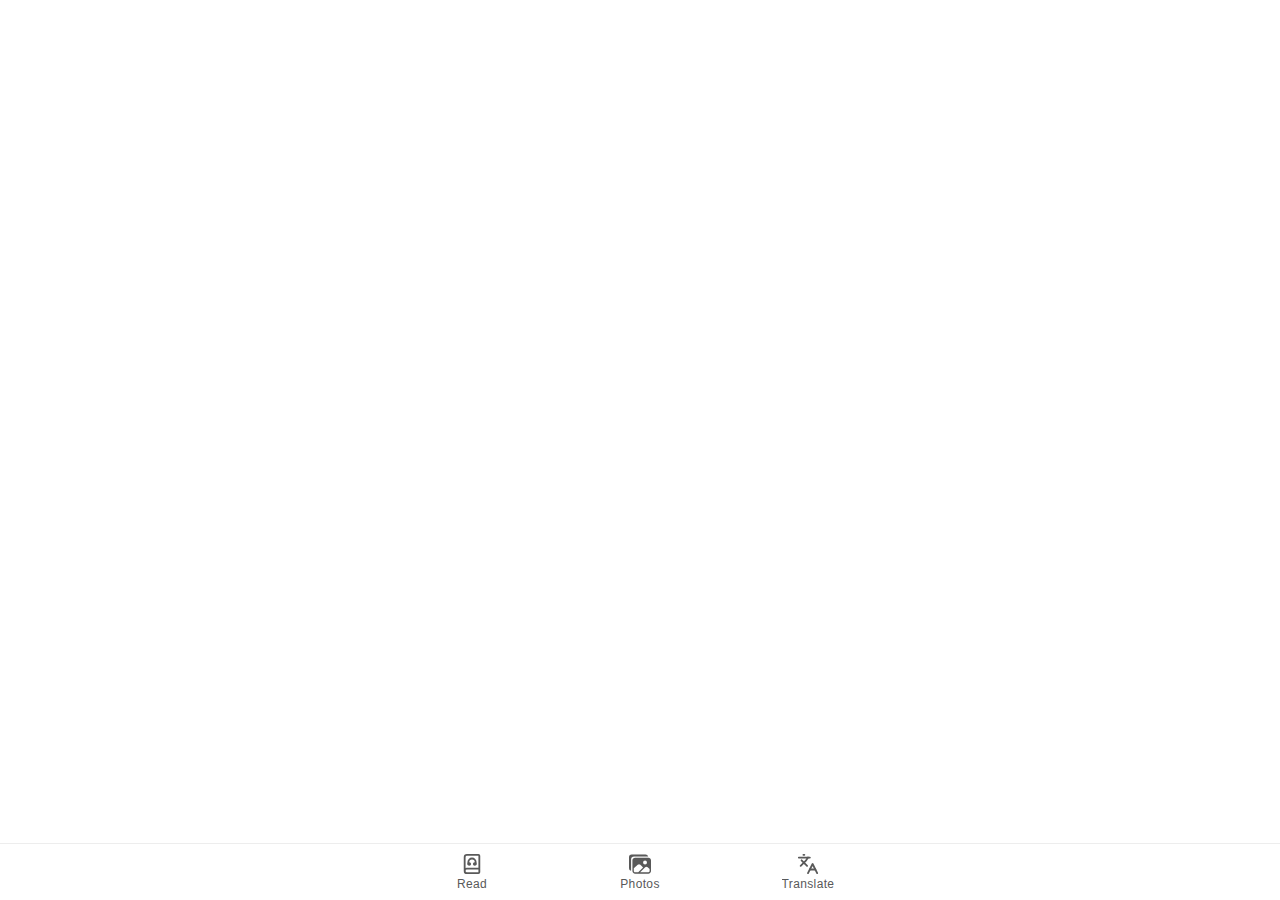
==== index.html @ e8cb819d "Initial Commit" ====
<!DOCTYPE html>
<html lang="en">
  <head>
    <meta charset="utf-8" />
    <title>AI Tutor</title>
    
    <base href="/" />
    
    <meta name="color-scheme" content="light dark" />
    <meta
      name="viewport"
      content="viewport-fit=cover, width=device-width, initial-scale=1.0, minimum-scale=1.0, maximum-scale=1.0, user-scalable=no"
    />
    <meta name="format-detection" content="telephone=no" />
    <meta name="msapplication-tap-highlight" content="no" />
    
    <link rel="manifest" href="/manifest.json" />
    
    <link rel="shortcut icon" type="image/png" href="/favicon.png" />
    
    <!-- add to homescreen for ios -->
    <meta name="apple-mobile-web-app-capable" content="yes" />
    <meta name="apple-mobile-web-app-title" content="AI Tutor" />
    <meta name="apple-mobile-web-app-status-bar-style" content="black" />
    <script type="module" crossorigin src="/assets/index-Cf3oFmRz.js"></script>
    <link rel="stylesheet" crossorigin href="/assets/index-BT0E_plr.css">
    <script type="module">import.meta.url;import("_").catch(()=>1);(async function*(){})().next();if(location.protocol!="file:"){window.__vite_is_modern_browser=true}</script>
    <script type="module">!function(){if(window.__vite_is_modern_browser)return;console.warn("vite: loading legacy chunks, syntax error above and the same error below should be ignored");var e=document.getElementById("vite-legacy-polyfill"),n=document.createElement("script");n.src=e.src,n.onload=function(){System.import(document.getElementById('vite-legacy-entry').getAttribute('data-src'))},document.body.appendChild(n)}();</script>
  </head>
  <body>
    <div id="root"></div>
    <script nomodule>!function(){var e=document,t=e.createElement("script");if(!("noModule"in t)&&"onbeforeload"in t){var n=!1;e.addEventListener("beforeload",(function(e){if(e.target===t)n=!0;else if(!e.target.hasAttribute("nomodule")||!n)return;e.preventDefault()}),!0),t.type="module",t.src=".",e.head.appendChild(t),t.remove()}}();</script>
    <script nomodule crossorigin id="vite-legacy-polyfill" src="assets/polyfills-legacy-2Cy5MO29.js"></script>
    <script nomodule crossorigin id="vite-legacy-entry" data-src="assets/index-legacy-D8j9fJM2.js">System.import(document.getElementById('vite-legacy-entry').getAttribute('data-src'))</script>
  </body>
</html>
---- assets/index-BT0E_plr.css ----
.container{text-align:center;position:absolute;left:0;right:0;top:50%;transform:translateY(-50%)}.container strong{font-size:20px;line-height:26px}.container p{font-size:16px;line-height:22px;color:#8c8c8c;margin:0}.container a{text-decoration:none}@keyframes marching-ants{0%{background-position:0 0,0 100%,0 0,100% 0}to{background-position:20px 0,-20px 100%,0 -20px,100% 20px}}:root{--rc-drag-handle-size: 12px;--rc-drag-handle-mobile-size: 24px;--rc-drag-handle-bg-colour: rgba(0, 0, 0, .2);--rc-drag-bar-size: 6px;--rc-border-color: rgba(255, 255, 255, .7);--rc-focus-color: #0088ff}.ReactCrop{position:relative;display:inline-block;cursor:crosshair;max-width:100%}.ReactCrop *,.ReactCrop *:before,.ReactCrop *:after{box-sizing:border-box}.ReactCrop--disabled,.ReactCrop--locked{cursor:inherit}.ReactCrop__child-wrapper{overflow:hidden;max-height:inherit}.ReactCrop__child-wrapper>img,.ReactCrop__child-wrapper>video{display:block;max-width:100%;max-height:inherit}.ReactCrop:not(.ReactCrop--disabled) .ReactCrop__child-wrapper>img,.ReactCrop:not(.ReactCrop--disabled) .ReactCrop__child-wrapper>video{touch-action:none}.ReactCrop:not(.ReactCrop--disabled) .ReactCrop__crop-selection{touch-action:none}.ReactCrop__crop-mask{position:absolute;top:0;right:0;bottom:0;left:0;pointer-events:none}.ReactCrop__crop-selection{position:absolute;top:0;left:0;transform:translateZ(0);cursor:move}.ReactCrop--disabled .ReactCrop__crop-selection{cursor:inherit}.ReactCrop--circular-crop .ReactCrop__crop-selection{border-radius:50%}.ReactCrop--circular-crop .ReactCrop__crop-selection:after{pointer-events:none;content:"";position:absolute;top:-1px;right:-1px;bottom:-1px;left:-1px;border:1px solid var(--rc-border-color);opacity:.3}.ReactCrop--no-animate .ReactCrop__crop-selection{outline:1px dashed white}.ReactCrop__crop-selection:not(.ReactCrop--no-animate .ReactCrop__crop-selection){animation:marching-ants 1s;background-image:linear-gradient(to right,#fff 50%,#444 50%),linear-gradient(to right,#fff 50%,#444 50%),linear-gradient(to bottom,#fff 50%,#444 50%),linear-gradient(to bottom,#fff 50%,#444 50%);background-size:10px 1px,10px 1px,1px 10px,1px 10px;background-position:0 0,0 100%,0 0,100% 0;background-repeat:repeat-x,repeat-x,repeat-y,repeat-y;color:#fff;animation-play-state:running;animation-timing-function:linear;animation-iteration-count:infinite}.ReactCrop__crop-selection:focus{outline:2px solid var(--rc-focus-color);outline-offset:-1px}.ReactCrop--invisible-crop .ReactCrop__crop-mask,.ReactCrop--invisible-crop .ReactCrop__crop-selection{display:none}.ReactCrop__rule-of-thirds-vt:before,.ReactCrop__rule-of-thirds-vt:after,.ReactCrop__rule-of-thirds-hz:before,.ReactCrop__rule-of-thirds-hz:after{content:"";display:block;position:absolute;background-color:rgba(255,255,255,.4)}.ReactCrop__rule-of-thirds-vt:before,.ReactCrop__rule-of-thirds-vt:after{width:1px;height:100%}.ReactCrop__rule-of-thirds-vt:before{left:33.3333333333%}.ReactCrop__rule-of-thirds-vt:after{left:66.6666666667%}.ReactCrop__rule-of-thirds-hz:before,.ReactCrop__rule-of-thirds-hz:after{width:100%;height:1px}.ReactCrop__rule-of-thirds-hz:before{top:33.3333333333%}.ReactCrop__rule-of-thirds-hz:after{top:66.6666666667%}.ReactCrop__drag-handle{position:absolute;width:var(--rc-drag-handle-size);height:var(--rc-drag-handle-size);background-color:var(--rc-drag-handle-bg-colour);border:1px solid var(--rc-border-color)}.ReactCrop__drag-handle:focus{background:var(--rc-focus-color)}.ReactCrop .ord-nw{top:0;left:0;transform:translate(-50%,-50%);cursor:nw-resize}.ReactCrop .ord-n{top:0;left:50%;transform:translate(-50%,-50%);cursor:n-resize}.ReactCrop .ord-ne{top:0;right:0;transform:translate(50%,-50%);cursor:ne-resize}.ReactCrop .ord-e{top:50%;right:0;transform:translate(50%,-50%);cursor:e-resize}.ReactCrop .ord-se{bottom:0;right:0;transform:translate(50%,50%);cursor:se-resize}.ReactCrop .ord-s{bottom:0;left:50%;transform:translate(-50%,50%);cursor:s-resize}.ReactCrop .ord-sw{bottom:0;left:0;transform:translate(-50%,50%);cursor:sw-resize}.ReactCrop .ord-w{top:50%;left:0;transform:translate(-50%,-50%);cursor:w-resize}.ReactCrop__disabled .ReactCrop__drag-handle{cursor:inherit}.ReactCrop__drag-bar{position:absolute}.ReactCrop__drag-bar.ord-n{top:0;left:0;width:100%;height:var(--rc-drag-bar-size);transform:translateY(-50%)}.ReactCrop__drag-bar.ord-e{right:0;top:0;width:var(--rc-drag-bar-size);height:100%;transform:translate(50%)}.ReactCrop__drag-bar.ord-s{bottom:0;left:0;width:100%;height:var(--rc-drag-bar-size);transform:translateY(50%)}.ReactCrop__drag-bar.ord-w{top:0;left:0;width:var(--rc-drag-bar-size);height:100%;transform:translate(-50%)}.ReactCrop--new-crop .ReactCrop__drag-bar,.ReactCrop--new-crop .ReactCrop__drag-handle,.ReactCrop--fixed-aspect .ReactCrop__drag-bar,.ReactCrop--fixed-aspect .ReactCrop__drag-handle.ord-n,.ReactCrop--fixed-aspect .ReactCrop__drag-handle.ord-e,.ReactCrop--fixed-aspect .ReactCrop__drag-handle.ord-s,.ReactCrop--fixed-aspect .ReactCrop__drag-handle.ord-w{display:none}@media (pointer: coarse){.ReactCrop .ord-n,.ReactCrop .ord-e,.ReactCrop .ord-s,.ReactCrop .ord-w{display:none}.ReactCrop__drag-handle{width:var(--rc-drag-handle-mobile-size);height:var(--rc-drag-handle-mobile-size)}}.crop-buttons{display:flex;flex-direction:column;justify-content:center;margin-top:0;margin-left:.5rem;margin-right:.5rem}:root{--ion-color-primary: #0054e9;--ion-color-primary-rgb: 0, 84, 233;--ion-color-primary-contrast: #fff;--ion-color-primary-contrast-rgb: 255, 255, 255;--ion-color-primary-shade: #004acd;--ion-color-primary-tint: #1a65eb;--ion-color-secondary: #0163aa;--ion-color-secondary-rgb: 1, 99, 170;--ion-color-secondary-contrast: #fff;--ion-color-secondary-contrast-rgb: 255, 255, 255;--ion-color-secondary-shade: #015796;--ion-color-secondary-tint: #1a73b3;--ion-color-tertiary: #6030ff;--ion-color-tertiary-rgb: 96, 48, 255;--ion-color-tertiary-contrast: #fff;--ion-color-tertiary-contrast-rgb: 255, 255, 255;--ion-color-tertiary-shade: #542ae0;--ion-color-tertiary-tint: #7045ff;--ion-color-success: #2dd55b;--ion-color-success-rgb: 45, 213, 91;--ion-color-success-contrast: #000;--ion-color-success-contrast-rgb: 0, 0, 0;--ion-color-success-shade: #28bb50;--ion-color-success-tint: #42d96b;--ion-color-warning: #ffc409;--ion-color-warning-rgb: 255, 196, 9;--ion-color-warning-contrast: #000;--ion-color-warning-contrast-rgb: 0, 0, 0;--ion-color-warning-shade: #e0ac08;--ion-color-warning-tint: #ffca22;--ion-color-danger: #c5000f;--ion-color-danger-rgb: 197, 0, 15;--ion-color-danger-contrast: #fff;--ion-color-danger-contrast-rgb: 255, 255, 255;--ion-color-danger-shade: #ad000d;--ion-color-danger-tint: #cb1a27;--ion-color-light: #f4f5f8;--ion-color-light-rgb: 244, 245, 248;--ion-color-light-contrast: #000;--ion-color-light-contrast-rgb: 0, 0, 0;--ion-color-light-shade: #d7d8da;--ion-color-light-tint: #f5f6f9;--ion-color-medium: #636469;--ion-color-medium-rgb: 99, 100, 105;--ion-color-medium-contrast: #fff;--ion-color-medium-contrast-rgb: 255, 255, 255;--ion-color-medium-shade: #57585c;--ion-color-medium-tint: #737478;--ion-color-dark: #222428;--ion-color-dark-rgb: 34, 36, 40;--ion-color-dark-contrast: #fff;--ion-color-dark-contrast-rgb: 255, 255, 255;--ion-color-dark-shade: #1e2023;--ion-color-dark-tint: #383a3e}html.ios{--ion-default-font: -apple-system, BlinkMacSystemFont, "Helvetica Neue", "Roboto", sans-serif}html.md{--ion-default-font: "Roboto", "Helvetica Neue", sans-serif}html{--ion-dynamic-font: -apple-system-body;--ion-font-family: var(--ion-default-font)}body{background:var(--ion-background-color);color:var(--ion-text-color)}body.backdrop-no-scroll{overflow:hidden}html.ios ion-modal.modal-card ion-header ion-toolbar:first-of-type,html.ios ion-modal.modal-sheet ion-header ion-toolbar:first-of-type,html.ios ion-modal ion-footer ion-toolbar:first-of-type{padding-top:6px}html.ios ion-modal.modal-card ion-header ion-toolbar:last-of-type,html.ios ion-modal.modal-sheet ion-header ion-toolbar:last-of-type{padding-bottom:6px}html.ios ion-modal ion-toolbar{padding-right:calc(var(--ion-safe-area-right) + 8px);padding-left:calc(var(--ion-safe-area-left) + 8px)}@media screen and (min-width: 768px){html.ios ion-modal.modal-card:first-of-type{--backdrop-opacity: .18}}ion-modal.modal-default.show-modal~ion-modal.modal-default{--backdrop-opacity: 0;--box-shadow: none}html.ios ion-modal.modal-card .ion-page{border-top-left-radius:var(--border-radius)}.ion-color-primary{--ion-color-base: var(--ion-color-primary, #0054e9) !important;--ion-color-base-rgb: var(--ion-color-primary-rgb, 0, 84, 233) !important;--ion-color-contrast: var(--ion-color-primary-contrast, #fff) !important;--ion-color-contrast-rgb: var(--ion-color-primary-contrast-rgb, 255, 255, 255) !important;--ion-color-shade: var(--ion-color-primary-shade, #004acd) !important;--ion-color-tint: var(--ion-color-primary-tint, #1a65eb) !important}.ion-color-secondary{--ion-color-base: var(--ion-color-secondary, #0163aa) !important;--ion-color-base-rgb: var(--ion-color-secondary-rgb, 1, 99, 170) !important;--ion-color-contrast: var(--ion-color-secondary-contrast, #fff) !important;--ion-color-contrast-rgb: var(--ion-color-secondary-contrast-rgb, 255, 255, 255) !important;--ion-color-shade: var(--ion-color-secondary-shade, #015796) !important;--ion-color-tint: var(--ion-color-secondary-tint, #1a73b3) !important}.ion-color-tertiary{--ion-color-base: var(--ion-color-tertiary, #6030ff) !important;--ion-color-base-rgb: var(--ion-color-tertiary-rgb, 96, 48, 255) !important;--ion-color-contrast: var(--ion-color-tertiary-contrast, #fff) !important;--ion-color-contrast-rgb: var(--ion-color-tertiary-contrast-rgb, 255, 255, 255) !important;--ion-color-shade: var(--ion-color-tertiary-shade, #542ae0) !important;--ion-color-tint: var(--ion-color-tertiary-tint, #7045ff) !important}.ion-color-success{--ion-color-base: var(--ion-color-success, #2dd55b) !important;--ion-color-base-rgb: var(--ion-color-success-rgb, 45, 213, 91) !important;--ion-color-contrast: var(--ion-color-success-contrast, #000) !important;--ion-color-contrast-rgb: var(--ion-color-success-contrast-rgb, 0, 0, 0) !important;--ion-color-shade: var(--ion-color-success-shade, #28bb50) !important;--ion-color-tint: var(--ion-color-success-tint, #42d96b) !important}.ion-color-warning{--ion-color-base: var(--ion-color-warning, #ffc409) !important;--ion-color-base-rgb: var(--ion-color-warning-rgb, 255, 196, 9) !important;--ion-color-contrast: var(--ion-color-warning-contrast, #000) !important;--ion-color-contrast-rgb: var(--ion-color-warning-contrast-rgb, 0, 0, 0) !important;--ion-color-shade: var(--ion-color-warning-shade, #e0ac08) !important;--ion-color-tint: var(--ion-color-warning-tint, #ffca22) !important}.ion-color-danger{--ion-color-base: var(--ion-color-danger, #c5000f) !important;--ion-color-base-rgb: var(--ion-color-danger-rgb, 197, 0, 15) !important;--ion-color-contrast: var(--ion-color-danger-contrast, #fff) !important;--ion-color-contrast-rgb: var(--ion-color-danger-contrast-rgb, 255, 255, 255) !important;--ion-color-shade: var(--ion-color-danger-shade, #ad000d) !important;--ion-color-tint: var(--ion-color-danger-tint, #cb1a27) !important}.ion-color-light{--ion-color-base: var(--ion-color-light, #f4f5f8) !important;--ion-color-base-rgb: var(--ion-color-light-rgb, 244, 245, 248) !important;--ion-color-contrast: var(--ion-color-light-contrast, #000) !important;--ion-color-contrast-rgb: var(--ion-color-light-contrast-rgb, 0, 0, 0) !important;--ion-color-shade: var(--ion-color-light-shade, #d7d8da) !important;--ion-color-tint: var(--ion-color-light-tint, #f5f6f9) !important}.ion-color-medium{--ion-color-base: var(--ion-color-medium, #636469) !important;--ion-color-base-rgb: var(--ion-color-medium-rgb, 99, 100, 105) !important;--ion-color-contrast: var(--ion-color-medium-contrast, #fff) !important;--ion-color-contrast-rgb: var(--ion-color-medium-contrast-rgb, 255, 255, 255) !important;--ion-color-shade: var(--ion-color-medium-shade, #57585c) !important;--ion-color-tint: var(--ion-color-medium-tint, #737478) !important}.ion-color-dark{--ion-color-base: var(--ion-color-dark, #222428) !important;--ion-color-base-rgb: var(--ion-color-dark-rgb, 34, 36, 40) !important;--ion-color-contrast: var(--ion-color-dark-contrast, #fff) !important;--ion-color-contrast-rgb: var(--ion-color-dark-contrast-rgb, 255, 255, 255) !important;--ion-color-shade: var(--ion-color-dark-shade, #1e2023) !important;--ion-color-tint: var(--ion-color-dark-tint, #383a3e) !important}.ion-page{left:0;right:0;top:0;bottom:0;display:flex;position:absolute;flex-direction:column;justify-content:space-between;contain:layout size style;z-index:0}ion-modal>.ion-page{position:relative;contain:layout style;height:100%}.split-pane-visible>.ion-page.split-pane-main{position:relative}ion-route,ion-route-redirect,ion-router,ion-select-option,ion-nav-controller,ion-menu-controller,ion-action-sheet-controller,ion-alert-controller,ion-loading-controller,ion-modal-controller,ion-picker-controller,ion-popover-controller,ion-toast-controller,.ion-page-hidden{display:none!important}.ion-page-invisible{opacity:0}.can-go-back>ion-header ion-back-button{display:block}html.plt-ios.plt-hybrid,html.plt-ios.plt-pwa{--ion-statusbar-padding: 20px}@supports (padding-top: 20px){html{--ion-safe-area-top: var(--ion-statusbar-padding)}}@supports (padding-top: env(safe-area-inset-top)){html{--ion-safe-area-top: env(safe-area-inset-top);--ion-safe-area-bottom: env(safe-area-inset-bottom);--ion-safe-area-left: env(safe-area-inset-left);--ion-safe-area-right: env(safe-area-inset-right)}}ion-card.ion-color .ion-inherit-color,ion-card-header.ion-color .ion-inherit-color{color:inherit}.menu-content{transform:translateZ(0)}.menu-content-open{cursor:pointer;touch-action:manipulation;pointer-events:none;overflow-y:hidden}.menu-content-open ion-content{--overflow: hidden}.menu-content-open .ion-content-scroll-host{overflow:hidden}.ios .menu-content-reveal{box-shadow:-8px 0 42px rgba(0,0,0,.08)}[dir=rtl].ios .menu-content-reveal{box-shadow:8px 0 42px rgba(0,0,0,.08)}.md .menu-content-reveal,.md .menu-content-push{box-shadow:4px 0 16px rgba(0,0,0,.18)}ion-accordion-group.accordion-group-expand-inset>ion-accordion:first-of-type{border-top-left-radius:8px;border-top-right-radius:8px}ion-accordion-group.accordion-group-expand-inset>ion-accordion:last-of-type{border-bottom-left-radius:8px;border-bottom-right-radius:8px}ion-accordion-group>ion-accordion:last-of-type ion-item[slot=header]{--border-width: 0px}ion-accordion.accordion-animated>[slot=header] .ion-accordion-toggle-icon{transition:.3s transform cubic-bezier(.25,.8,.5,1)}@media (prefers-reduced-motion: reduce){ion-accordion .ion-accordion-toggle-icon{transition:none!important}}ion-accordion.accordion-expanding>[slot=header] .ion-accordion-toggle-icon,ion-accordion.accordion-expanded>[slot=header] .ion-accordion-toggle-icon{transform:rotate(180deg)}ion-accordion-group.accordion-group-expand-inset.md>ion-accordion.accordion-previous ion-item[slot=header]{--border-width: 0px;--inner-border-width: 0px}ion-accordion-group.accordion-group-expand-inset.md>ion-accordion.accordion-expanding:first-of-type,ion-accordion-group.accordion-group-expand-inset.md>ion-accordion.accordion-expanded:first-of-type{margin-top:0}ion-input input::-webkit-date-and-time-value{text-align:start}.ion-datetime-button-overlay{--width: fit-content;--height: fit-content}.ion-datetime-button-overlay ion-datetime.datetime-grid{width:320px;min-height:320px}[ion-last-focus],header[tabindex="-1"]:focus,[role=banner][tabindex="-1"]:focus,main[tabindex="-1"]:focus,[role=main][tabindex="-1"]:focus,h1[tabindex="-1"]:focus,[role=heading][aria-level="1"][tabindex="-1"]:focus{outline:none}.popover-viewport:has(>ion-content){overflow:hidden}@supports not selector(:has(> ion-content)){.popover-viewport{overflow:hidden}}audio,canvas,progress,video{vertical-align:baseline}audio:not([controls]){display:none;height:0}b,strong{font-weight:700}img{max-width:100%}hr{height:1px;border-width:0;box-sizing:content-box}pre{overflow:auto}code,kbd,pre,samp{font-family:monospace,monospace;font-size:1em}label,input,select,textarea{font-family:inherit;line-height:normal}textarea{overflow:auto;height:auto;font:inherit;color:inherit}textarea::placeholder{padding-left:2px}form,input,optgroup,select{margin:0;font:inherit;color:inherit}html input[type=button],input[type=reset],input[type=submit]{cursor:pointer;-webkit-appearance:button}a,a div,a span,a ion-icon,a ion-label,button,button div,button span,button ion-icon,button ion-label,.ion-tappable,[tappable],[tappable] div,[tappable] span,[tappable] ion-icon,[tappable] ion-label,input,textarea{touch-action:manipulation}a ion-label,button ion-label{pointer-events:none}button{padding:0;border:0;border-radius:0;font-family:inherit;font-style:inherit;font-variant:inherit;line-height:1;text-transform:none;cursor:pointer;-webkit-appearance:button}[tappable]{cursor:pointer}a[disabled],button[disabled],html input[disabled]{cursor:default}button::-moz-focus-inner,input::-moz-focus-inner{padding:0;border:0}input[type=number]::-webkit-inner-spin-button,input[type=number]::-webkit-outer-spin-button{height:auto}input[type=search]::-webkit-search-cancel-button,input[type=search]::-webkit-search-decoration{-webkit-appearance:none}table{border-collapse:collapse;border-spacing:0}td,th{padding:0}*{box-sizing:border-box;-webkit-tap-highlight-color:rgba(0,0,0,0);-webkit-tap-highlight-color:transparent;-webkit-touch-callout:none}html{width:100%;height:100%;-webkit-text-size-adjust:100%;text-size-adjust:100%}html:not(.hydrated) body{display:none}html.ion-ce body{display:block}html.plt-pwa{height:100vh}body{-moz-osx-font-smoothing:grayscale;-webkit-font-smoothing:antialiased;margin:0;padding:0;position:fixed;width:100%;max-width:100%;height:100%;max-height:100%;transform:translateZ(0);text-rendering:optimizeLegibility;overflow:hidden;touch-action:manipulation;-webkit-user-drag:none;-ms-content-zooming:none;word-wrap:break-word;overscroll-behavior-y:none;-webkit-text-size-adjust:none;text-size-adjust:none}html{font-family:var(--ion-font-family)}@supports (-webkit-touch-callout: none){html{font:var(--ion-dynamic-font, 16px var(--ion-font-family))}}a{background-color:transparent;color:var(--ion-color-primary, #0054e9)}h1,h2,h3,h4,h5,h6{margin-top:16px;margin-bottom:10px;font-weight:500;line-height:1.2}h1{margin-top:20px;font-size:1.625rem}h2{margin-top:18px;font-size:1.5rem}h3{font-size:1.375rem}h4{font-size:1.25rem}h5{font-size:1.125rem}h6{font-size:1rem}small{font-size:75%}sub,sup{position:relative;font-size:75%;line-height:0;vertical-align:baseline}sup{top:-.5em}sub{bottom:-.25em}.ion-no-padding{--padding-start: 0;--padding-end: 0;--padding-top: 0;--padding-bottom: 0;padding:0}.ion-padding{--padding-start: var(--ion-padding, 16px);--padding-end: var(--ion-padding, 16px);--padding-top: var(--ion-padding, 16px);--padding-bottom: var(--ion-padding, 16px);-webkit-padding-start:var(--ion-padding, 16px);padding-inline-start:var(--ion-padding, 16px);-webkit-padding-end:var(--ion-padding, 16px);padding-inline-end:var(--ion-padding, 16px);padding-top:var(--ion-padding, 16px);padding-bottom:var(--ion-padding, 16px)}.ion-padding-top{--padding-top: var(--ion-padding, 16px);padding-top:var(--ion-padding, 16px)}.ion-padding-start{--padding-start: var(--ion-padding, 16px);-webkit-padding-start:var(--ion-padding, 16px);padding-inline-start:var(--ion-padding, 16px)}.ion-padding-end{--padding-end: var(--ion-padding, 16px);-webkit-padding-end:var(--ion-padding, 16px);padding-inline-end:var(--ion-padding, 16px)}.ion-padding-bottom{--padding-bottom: var(--ion-padding, 16px);padding-bottom:var(--ion-padding, 16px)}.ion-padding-vertical{--padding-top: var(--ion-padding, 16px);--padding-bottom: var(--ion-padding, 16px);padding-top:var(--ion-padding, 16px);padding-bottom:var(--ion-padding, 16px)}.ion-padding-horizontal{--padding-start: var(--ion-padding, 16px);--padding-end: var(--ion-padding, 16px);-webkit-padding-start:var(--ion-padding, 16px);padding-inline-start:var(--ion-padding, 16px);-webkit-padding-end:var(--ion-padding, 16px);padding-inline-end:var(--ion-padding, 16px)}.ion-no-margin{--margin-start: 0;--margin-end: 0;--margin-top: 0;--margin-bottom: 0;margin:0}.ion-margin{--margin-start: var(--ion-margin, 16px);--margin-end: var(--ion-margin, 16px);--margin-top: var(--ion-margin, 16px);--margin-bottom: var(--ion-margin, 16px);-webkit-margin-start:var(--ion-margin, 16px);margin-inline-start:var(--ion-margin, 16px);-webkit-margin-end:var(--ion-margin, 16px);margin-inline-end:var(--ion-margin, 16px);margin-top:var(--ion-margin, 16px);margin-bottom:var(--ion-margin, 16px)}.ion-margin-top{--margin-top: var(--ion-margin, 16px);margin-top:var(--ion-margin, 16px)}.ion-margin-start{--margin-start: var(--ion-margin, 16px);-webkit-margin-start:var(--ion-margin, 16px);margin-inline-start:var(--ion-margin, 16px)}.ion-margin-end{--margin-end: var(--ion-margin, 16px);-webkit-margin-end:var(--ion-margin, 16px);margin-inline-end:var(--ion-margin, 16px)}.ion-margin-bottom{--margin-bottom: var(--ion-margin, 16px);margin-bottom:var(--ion-margin, 16px)}.ion-margin-vertical{--margin-top: var(--ion-margin, 16px);--margin-bottom: var(--ion-margin, 16px);margin-top:var(--ion-margin, 16px);margin-bottom:var(--ion-margin, 16px)}.ion-margin-horizontal{--margin-start: var(--ion-margin, 16px);--margin-end: var(--ion-margin, 16px);-webkit-margin-start:var(--ion-margin, 16px);margin-inline-start:var(--ion-margin, 16px);-webkit-margin-end:var(--ion-margin, 16px);margin-inline-end:var(--ion-margin, 16px)}.ion-float-left{float:left!important}.ion-float-right{float:right!important}.ion-float-start{float:left!important}:host-context([dir=rtl]) .ion-float-start{float:right!important}[dir=rtl] .ion-float-start{float:right!important}@supports selector(:dir(rtl)){.ion-float-start:dir(rtl){float:right!important}}.ion-float-end{float:right!important}:host-context([dir=rtl]) .ion-float-end{float:left!important}[dir=rtl] .ion-float-end{float:left!important}@supports selector(:dir(rtl)){.ion-float-end:dir(rtl){float:left!important}}@media (min-width: 576px){.ion-float-sm-left{float:left!important}.ion-float-sm-right{float:right!important}.ion-float-sm-start{float:left!important}:host-context([dir=rtl]) .ion-float-sm-start{float:right!important}[dir=rtl] .ion-float-sm-start{float:right!important}@supports selector(:dir(rtl)){.ion-float-sm-start:dir(rtl){float:right!important}}.ion-float-sm-end{float:right!important}:host-context([dir=rtl]) .ion-float-sm-end{float:left!important}[dir=rtl] .ion-float-sm-end{float:left!important}@supports selector(:dir(rtl)){.ion-float-sm-end:dir(rtl){float:left!important}}}@media (min-width: 768px){.ion-float-md-left{float:left!important}.ion-float-md-right{float:right!important}.ion-float-md-start{float:left!important}:host-context([dir=rtl]) .ion-float-md-start{float:right!important}[dir=rtl] .ion-float-md-start{float:right!important}@supports selector(:dir(rtl)){.ion-float-md-start:dir(rtl){float:right!important}}.ion-float-md-end{float:right!important}:host-context([dir=rtl]) .ion-float-md-end{float:left!important}[dir=rtl] .ion-float-md-end{float:left!important}@supports selector(:dir(rtl)){.ion-float-md-end:dir(rtl){float:left!important}}}@media (min-width: 992px){.ion-float-lg-left{float:left!important}.ion-float-lg-right{float:right!important}.ion-float-lg-start{float:left!important}:host-context([dir=rtl]) .ion-float-lg-start{float:right!important}[dir=rtl] .ion-float-lg-start{float:right!important}@supports selector(:dir(rtl)){.ion-float-lg-start:dir(rtl){float:right!important}}.ion-float-lg-end{float:right!important}:host-context([dir=rtl]) .ion-float-lg-end{float:left!important}[dir=rtl] .ion-float-lg-end{float:left!important}@supports selector(:dir(rtl)){.ion-float-lg-end:dir(rtl){float:left!important}}}@media (min-width: 1200px){.ion-float-xl-left{float:left!important}.ion-float-xl-right{float:right!important}.ion-float-xl-start{float:left!important}:host-context([dir=rtl]) .ion-float-xl-start{float:right!important}[dir=rtl] .ion-float-xl-start{float:right!important}@supports selector(:dir(rtl)){.ion-float-xl-start:dir(rtl){float:right!important}}.ion-float-xl-end{float:right!important}:host-context([dir=rtl]) .ion-float-xl-end{float:left!important}[dir=rtl] .ion-float-xl-end{float:left!important}@supports selector(:dir(rtl)){.ion-float-xl-end:dir(rtl){float:left!important}}}.ion-text-center{text-align:center!important}.ion-text-justify{text-align:justify!important}.ion-text-start{text-align:start!important}.ion-text-end{text-align:end!important}.ion-text-left{text-align:left!important}.ion-text-right{text-align:right!important}.ion-text-nowrap{white-space:nowrap!important}.ion-text-wrap{white-space:normal!important}@media (min-width: 576px){.ion-text-sm-center{text-align:center!important}.ion-text-sm-justify{text-align:justify!important}.ion-text-sm-start{text-align:start!important}.ion-text-sm-end{text-align:end!important}.ion-text-sm-left{text-align:left!important}.ion-text-sm-right{text-align:right!important}.ion-text-sm-nowrap{white-space:nowrap!important}.ion-text-sm-wrap{white-space:normal!important}}@media (min-width: 768px){.ion-text-md-center{text-align:center!important}.ion-text-md-justify{text-align:justify!important}.ion-text-md-start{text-align:start!important}.ion-text-md-end{text-align:end!important}.ion-text-md-left{text-align:left!important}.ion-text-md-right{text-align:right!important}.ion-text-md-nowrap{white-space:nowrap!important}.ion-text-md-wrap{white-space:normal!important}}@media (min-width: 992px){.ion-text-lg-center{text-align:center!important}.ion-text-lg-justify{text-align:justify!important}.ion-text-lg-start{text-align:start!important}.ion-text-lg-end{text-align:end!important}.ion-text-lg-left{text-align:left!important}.ion-text-lg-right{text-align:right!important}.ion-text-lg-nowrap{white-space:nowrap!important}.ion-text-lg-wrap{white-space:normal!important}}@media (min-width: 1200px){.ion-text-xl-center{text-align:center!important}.ion-text-xl-justify{text-align:justify!important}.ion-text-xl-start{text-align:start!important}.ion-text-xl-end{text-align:end!important}.ion-text-xl-left{text-align:left!important}.ion-text-xl-right{text-align:right!important}.ion-text-xl-nowrap{white-space:nowrap!important}.ion-text-xl-wrap{white-space:normal!important}}.ion-text-uppercase{text-transform:uppercase!important}.ion-text-lowercase{text-transform:lowercase!important}.ion-text-capitalize{text-transform:capitalize!important}@media (min-width: 576px){.ion-text-sm-uppercase{text-transform:uppercase!important}.ion-text-sm-lowercase{text-transform:lowercase!important}.ion-text-sm-capitalize{text-transform:capitalize!important}}@media (min-width: 768px){.ion-text-md-uppercase{text-transform:uppercase!important}.ion-text-md-lowercase{text-transform:lowercase!important}.ion-text-md-capitalize{text-transform:capitalize!important}}@media (min-width: 992px){.ion-text-lg-uppercase{text-transform:uppercase!important}.ion-text-lg-lowercase{text-transform:lowercase!important}.ion-text-lg-capitalize{text-transform:capitalize!important}}@media (min-width: 1200px){.ion-text-xl-uppercase{text-transform:uppercase!important}.ion-text-xl-lowercase{text-transform:lowercase!important}.ion-text-xl-capitalize{text-transform:capitalize!important}}.ion-align-self-start{align-self:flex-start!important}.ion-align-self-end{align-self:flex-end!important}.ion-align-self-center{align-self:center!important}.ion-align-self-stretch{align-self:stretch!important}.ion-align-self-baseline{align-self:baseline!important}.ion-align-self-auto{align-self:auto!important}.ion-wrap{flex-wrap:wrap!important}.ion-nowrap{flex-wrap:nowrap!important}.ion-wrap-reverse{flex-wrap:wrap-reverse!important}.ion-justify-content-start{justify-content:flex-start!important}.ion-justify-content-center{justify-content:center!important}.ion-justify-content-end{justify-content:flex-end!important}.ion-justify-content-around{justify-content:space-around!important}.ion-justify-content-between{justify-content:space-between!important}.ion-justify-content-evenly{justify-content:space-evenly!important}.ion-align-items-start{align-items:flex-start!important}.ion-align-items-center{align-items:center!important}.ion-align-items-end{align-items:flex-end!important}.ion-align-items-stretch{align-items:stretch!important}.ion-align-items-baseline{align-items:baseline!important}.ion-hide,.ion-hide-up,.ion-hide-down{display:none!important}@media (min-width: 576px){.ion-hide-sm-up{display:none!important}}@media (max-width: 575.98px){.ion-hide-sm-down{display:none!important}}@media (min-width: 768px){.ion-hide-md-up{display:none!important}}@media (max-width: 767.98px){.ion-hide-md-down{display:none!important}}@media (min-width: 992px){.ion-hide-lg-up{display:none!important}}@media (max-width: 991.98px){.ion-hide-lg-down{display:none!important}}@media (min-width: 1200px){.ion-hide-xl-up{display:none!important}}@media (max-width: 1199.98px){.ion-hide-xl-down{display:none!important}}@media (prefers-color-scheme: dark){:root{--ion-color-primary: #4d8dff;--ion-color-primary-rgb: 77, 141, 255;--ion-color-primary-contrast: #000;--ion-color-primary-contrast-rgb: 0, 0, 0;--ion-color-primary-shade: #447ce0;--ion-color-primary-tint: #5f98ff;--ion-color-secondary: #46b1ff;--ion-color-secondary-rgb: 70, 177, 255;--ion-color-secondary-contrast: #000;--ion-color-secondary-contrast-rgb: 0, 0, 0;--ion-color-secondary-shade: #3e9ce0;--ion-color-secondary-tint: #59b9ff;--ion-color-tertiary: #8482fb;--ion-color-tertiary-rgb: 132, 130, 251;--ion-color-tertiary-contrast: #000;--ion-color-tertiary-contrast-rgb: 0, 0, 0;--ion-color-tertiary-shade: #7472dd;--ion-color-tertiary-tint: #908ffb;--ion-color-success: #2dd55b;--ion-color-success-rgb: 45, 213, 91;--ion-color-success-contrast: #000;--ion-color-success-contrast-rgb: 0, 0, 0;--ion-color-success-shade: #28bb50;--ion-color-success-tint: #42d96b;--ion-color-warning: #ffce31;--ion-color-warning-rgb: 255, 206, 49;--ion-color-warning-contrast: #000;--ion-color-warning-contrast-rgb: 0, 0, 0;--ion-color-warning-shade: #e0b52b;--ion-color-warning-tint: #ffd346;--ion-color-danger: #f24c58;--ion-color-danger-rgb: 242, 76, 88;--ion-color-danger-contrast: #000;--ion-color-danger-contrast-rgb: 0, 0, 0;--ion-color-danger-shade: #d5434d;--ion-color-danger-tint: #f35e69;--ion-color-light: #222428;--ion-color-light-rgb: 34, 36, 40;--ion-color-light-contrast: #fff;--ion-color-light-contrast-rgb: 255, 255, 255;--ion-color-light-shade: #1e2023;--ion-color-light-tint: #383a3e;--ion-color-medium: #989aa2;--ion-color-medium-rgb: 152, 154, 162;--ion-color-medium-contrast: #000;--ion-color-medium-contrast-rgb: 0, 0, 0;--ion-color-medium-shade: #86888f;--ion-color-medium-tint: #a2a4ab;--ion-color-dark: #f4f5f8;--ion-color-dark-rgb: 244, 245, 248;--ion-color-dark-contrast: #000;--ion-color-dark-contrast-rgb: 0, 0, 0;--ion-color-dark-shade: #d7d8da;--ion-color-dark-tint: #f5f6f9}:root.ios{--ion-background-color: #000000;--ion-background-color-rgb: 0, 0, 0;--ion-text-color: #ffffff;--ion-text-color-rgb: 255, 255, 255;--ion-background-color-step-50: #0d0d0d;--ion-background-color-step-100: #1a1a1a;--ion-background-color-step-150: #262626;--ion-background-color-step-200: #333333;--ion-background-color-step-250: #404040;--ion-background-color-step-300: #4d4d4d;--ion-background-color-step-350: #595959;--ion-background-color-step-400: #666666;--ion-background-color-step-450: #737373;--ion-background-color-step-500: #808080;--ion-background-color-step-550: #8c8c8c;--ion-background-color-step-600: #999999;--ion-background-color-step-650: #a6a6a6;--ion-background-color-step-700: #b3b3b3;--ion-background-color-step-750: #bfbfbf;--ion-background-color-step-800: #cccccc;--ion-background-color-step-850: #d9d9d9;--ion-background-color-step-900: #e6e6e6;--ion-background-color-step-950: #f2f2f2;--ion-text-color-step-50: #f2f2f2;--ion-text-color-step-100: #e6e6e6;--ion-text-color-step-150: #d9d9d9;--ion-text-color-step-200: #cccccc;--ion-text-color-step-250: #bfbfbf;--ion-text-color-step-300: #b3b3b3;--ion-text-color-step-350: #a6a6a6;--ion-text-color-step-400: #999999;--ion-text-color-step-450: #8c8c8c;--ion-text-color-step-500: #808080;--ion-text-color-step-550: #737373;--ion-text-color-step-600: #666666;--ion-text-color-step-650: #595959;--ion-text-color-step-700: #4d4d4d;--ion-text-color-step-750: #404040;--ion-text-color-step-800: #333333;--ion-text-color-step-850: #262626;--ion-text-color-step-900: #1a1a1a;--ion-text-color-step-950: #0d0d0d;--ion-item-background: #000000;--ion-card-background: #1c1c1d}:root.ios ion-modal{--ion-background-color: var(--ion-color-step-100, var(--ion-background-color-step-100));--ion-toolbar-background: var(--ion-color-step-150, var(--ion-background-color-step-150));--ion-toolbar-border-color: var(--ion-color-step-250, var(--ion-background-color-step-250))}:root.md{--ion-background-color: #121212;--ion-background-color-rgb: 18, 18, 18;--ion-text-color: #ffffff;--ion-text-color-rgb: 255, 255, 255;--ion-background-color-step-50: #1e1e1e;--ion-background-color-step-100: #2a2a2a;--ion-background-color-step-150: #363636;--ion-background-color-step-200: #414141;--ion-background-color-step-250: #4d4d4d;--ion-background-color-step-300: #595959;--ion-background-color-step-350: #656565;--ion-background-color-step-400: #717171;--ion-background-color-step-450: #7d7d7d;--ion-background-color-step-500: #898989;--ion-background-color-step-550: #949494;--ion-background-color-step-600: #a0a0a0;--ion-background-color-step-650: #acacac;--ion-background-color-step-700: #b8b8b8;--ion-background-color-step-750: #c4c4c4;--ion-background-color-step-800: #d0d0d0;--ion-background-color-step-850: #dbdbdb;--ion-background-color-step-900: #e7e7e7;--ion-background-color-step-950: #f3f3f3;--ion-text-color-step-50: #f3f3f3;--ion-text-color-step-100: #e7e7e7;--ion-text-color-step-150: #dbdbdb;--ion-text-color-step-200: #d0d0d0;--ion-text-color-step-250: #c4c4c4;--ion-text-color-step-300: #b8b8b8;--ion-text-color-step-350: #acacac;--ion-text-color-step-400: #a0a0a0;--ion-text-color-step-450: #949494;--ion-text-color-step-500: #898989;--ion-text-color-step-550: #7d7d7d;--ion-text-color-step-600: #717171;--ion-text-color-step-650: #656565;--ion-text-color-step-700: #595959;--ion-text-color-step-750: #4d4d4d;--ion-text-color-step-800: #414141;--ion-text-color-step-850: #363636;--ion-text-color-step-900: #2a2a2a;--ion-text-color-step-950: #1e1e1e;--ion-item-background: #1e1e1e;--ion-toolbar-background: #1f1f1f;--ion-tab-bar-background: #1f1f1f;--ion-card-background: #1e1e1e}}
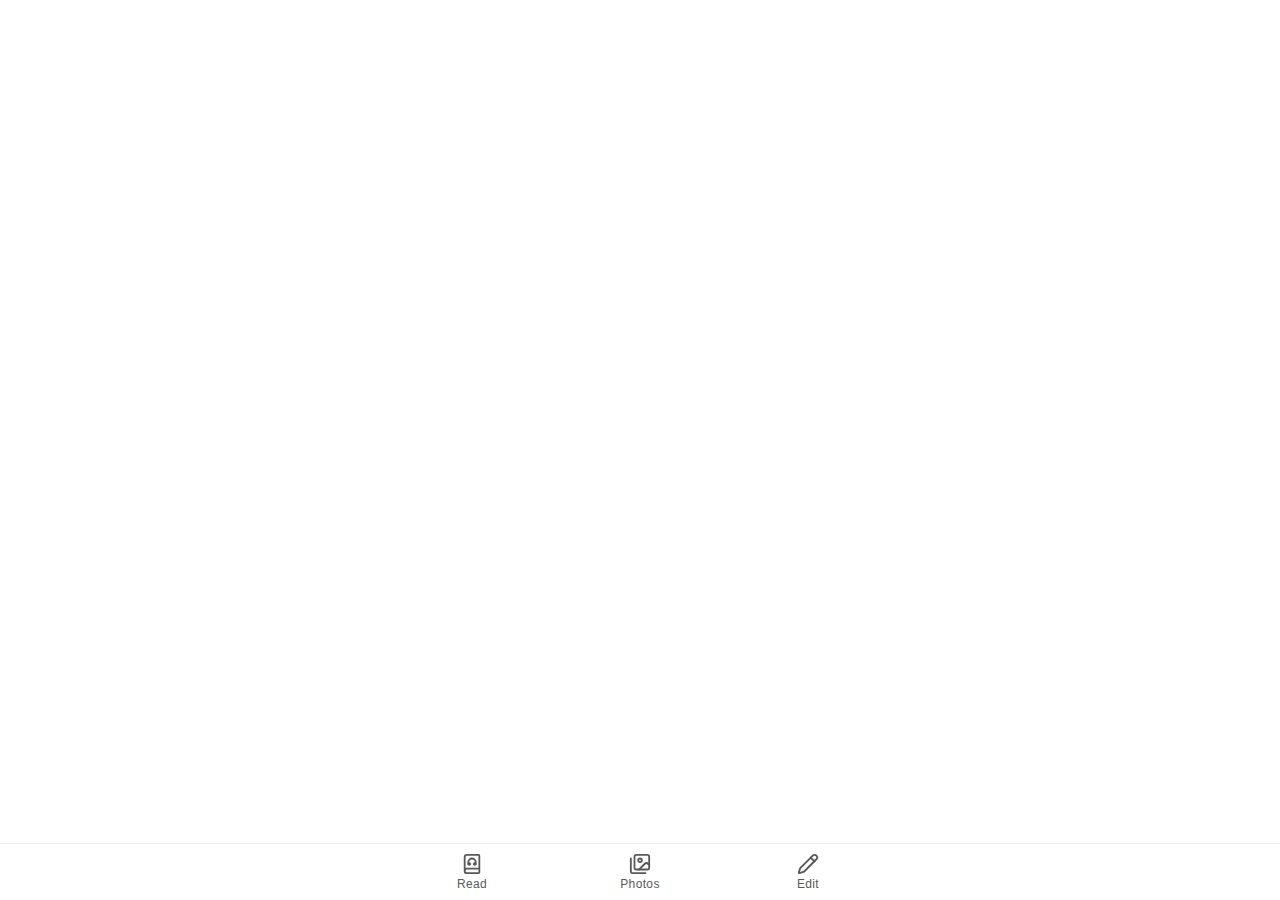
==== commit d8ab9a31: "update" ====
--- a/index.html
+++ b/index.html
@@ -22,15 +22,15 @@
     <meta name="apple-mobile-web-app-capable" content="yes" />
     <meta name="apple-mobile-web-app-title" content="AI Tutor" />
     <meta name="apple-mobile-web-app-status-bar-style" content="black" />
-    <script type="module" crossorigin src="/assets/index-Cf3oFmRz.js"></script>
-    <link rel="stylesheet" crossorigin href="/assets/index-BT0E_plr.css">
+    <script type="module" crossorigin src="/assets/index-Cf_W6eDn.js"></script>
+    <link rel="stylesheet" crossorigin href="/assets/index-BvcGKr7N.css">
     <script type="module">import.meta.url;import("_").catch(()=>1);(async function*(){})().next();if(location.protocol!="file:"){window.__vite_is_modern_browser=true}</script>
     <script type="module">!function(){if(window.__vite_is_modern_browser)return;console.warn("vite: loading legacy chunks, syntax error above and the same error below should be ignored");var e=document.getElementById("vite-legacy-polyfill"),n=document.createElement("script");n.src=e.src,n.onload=function(){System.import(document.getElementById('vite-legacy-entry').getAttribute('data-src'))},document.body.appendChild(n)}();</script>
   </head>
   <body>
     <div id="root"></div>
     <script nomodule>!function(){var e=document,t=e.createElement("script");if(!("noModule"in t)&&"onbeforeload"in t){var n=!1;e.addEventListener("beforeload",(function(e){if(e.target===t)n=!0;else if(!e.target.hasAttribute("nomodule")||!n)return;e.preventDefault()}),!0),t.type="module",t.src=".",e.head.appendChild(t),t.remove()}}();</script>
-    <script nomodule crossorigin id="vite-legacy-polyfill" src="assets/polyfills-legacy-2Cy5MO29.js"></script>
-    <script nomodule crossorigin id="vite-legacy-entry" data-src="assets/index-legacy-D8j9fJM2.js">System.import(document.getElementById('vite-legacy-entry').getAttribute('data-src'))</script>
+    <script nomodule crossorigin id="vite-legacy-polyfill" src="assets/polyfills-legacy-e-yo_Rsl.js"></script>
+    <script nomodule crossorigin id="vite-legacy-entry" data-src="assets/index-legacy-CFodyQZw.js">System.import(document.getElementById('vite-legacy-entry').getAttribute('data-src'))</script>
   </body>
 </html>
--- a/assets/index-BvcGKr7N.css
+++ b/assets/index-BvcGKr7N.css
@@ -0,0 +1 @@
+@media (prefers-color-scheme: dark){.wmde-markdown,.wmde-markdown-var{color-scheme:dark;--color-prettylights-syntax-comment: #8b949e;--color-prettylights-syntax-constant: #79c0ff;--color-prettylights-syntax-entity: #d2a8ff;--color-prettylights-syntax-storage-modifier-import: #c9d1d9;--color-prettylights-syntax-entity-tag: #7ee787;--color-prettylights-syntax-keyword: #ff7b72;--color-prettylights-syntax-string: #a5d6ff;--color-prettylights-syntax-variable: #ffa657;--color-prettylights-syntax-brackethighlighter-unmatched: #f85149;--color-prettylights-syntax-invalid-illegal-text: #f0f6fc;--color-prettylights-syntax-invalid-illegal-bg: #8e1519;--color-prettylights-syntax-carriage-return-text: #f0f6fc;--color-prettylights-syntax-carriage-return-bg: #b62324;--color-prettylights-syntax-string-regexp: #7ee787;--color-prettylights-syntax-markup-list: #f2cc60;--color-prettylights-syntax-markup-heading: #1f6feb;--color-prettylights-syntax-markup-italic: #c9d1d9;--color-prettylights-syntax-markup-bold: #c9d1d9;--color-prettylights-syntax-markup-deleted-text: #ffdcd7;--color-prettylights-syntax-markup-deleted-bg: #67060c;--color-prettylights-syntax-markup-inserted-text: #aff5b4;--color-prettylights-syntax-markup-inserted-bg: #033a16;--color-prettylights-syntax-markup-changed-text: #ffdfb6;--color-prettylights-syntax-markup-changed-bg: #5a1e02;--color-prettylights-syntax-markup-ignored-text: #c9d1d9;--color-prettylights-syntax-markup-ignored-bg: #1158c7;--color-prettylights-syntax-meta-diff-range: #d2a8ff;--color-prettylights-syntax-brackethighlighter-angle: #8b949e;--color-prettylights-syntax-sublimelinter-gutter-mark: #484f58;--color-prettylights-syntax-constant-other-reference-link: #a5d6ff;--color-fg-default: #c9d1d9;--color-fg-muted: #8b949e;--color-fg-subtle: #484f58;--color-canvas-default: #0d1117;--color-canvas-subtle: #161b22;--color-border-default: #30363d;--color-border-muted: #21262d;--color-neutral-muted: rgba(110, 118, 129, .4);--color-accent-fg: #58a6ff;--color-accent-emphasis: #1f6feb;--color-attention-subtle: rgba(187, 128, 9, .15);--color-danger-fg: #f85149;--color-danger-emphasis: #da3633;--color-attention-fg: #d29922;--color-attention-emphasis: #9e6a03;--color-done-fg: #a371f7;--color-done-emphasis: #8957e5;--color-success-fg: #3fb950;--color-success-emphasis: #238636;--color-copied-active-bg: #2e9b33}}@media (prefers-color-scheme: light){.wmde-markdown,.wmde-markdown-var{color-scheme:light;--color-prettylights-syntax-comment: #6e7781;--color-prettylights-syntax-constant: #0550ae;--color-prettylights-syntax-entity: #8250df;--color-prettylights-syntax-storage-modifier-import: #24292f;--color-prettylights-syntax-entity-tag: #116329;--color-prettylights-syntax-keyword: #cf222e;--color-prettylights-syntax-string: #0a3069;--color-prettylights-syntax-variable: #953800;--color-prettylights-syntax-brackethighlighter-unmatched: #82071e;--color-prettylights-syntax-invalid-illegal-text: #f6f8fa;--color-prettylights-syntax-invalid-illegal-bg: #82071e;--color-prettylights-syntax-carriage-return-text: #f6f8fa;--color-prettylights-syntax-carriage-return-bg: #cf222e;--color-prettylights-syntax-string-regexp: #116329;--color-prettylights-syntax-markup-list: #3b2300;--color-prettylights-syntax-markup-heading: #0550ae;--color-prettylights-syntax-markup-italic: #24292f;--color-prettylights-syntax-markup-bold: #24292f;--color-prettylights-syntax-markup-deleted-text: #82071e;--color-prettylights-syntax-markup-deleted-bg: #ffebe9;--color-prettylights-syntax-markup-inserted-text: #116329;--color-prettylights-syntax-markup-inserted-bg: #dafbe1;--color-prettylights-syntax-markup-changed-text: #953800;--color-prettylights-syntax-markup-changed-bg: #ffd8b5;--color-prettylights-syntax-markup-ignored-text: #eaeef2;--color-prettylights-syntax-markup-ignored-bg: #0550ae;--color-prettylights-syntax-meta-diff-range: #8250df;--color-prettylights-syntax-brackethighlighter-angle: #57606a;--color-prettylights-syntax-sublimelinter-gutter-mark: #8c959f;--color-prettylights-syntax-constant-other-reference-link: #0a3069;--color-fg-default: #24292f;--color-fg-muted: #57606a;--color-fg-subtle: #6e7781;--color-canvas-default: #ffffff;--color-canvas-subtle: #f6f8fa;--color-border-default: #d0d7de;--color-border-muted: hsl(210, 18%, 87%);--color-neutral-muted: rgba(175, 184, 193, .2);--color-accent-fg: #0969da;--color-accent-emphasis: #0969da;--color-attention-subtle: #fff8c5;--color-danger-fg: #d1242f;--color-danger-emphasis: #cf222e;--color-attention-fg: #9a6700;--color-attention-emphasis: #9a6700;--color-done-fg: #8250df;--color-done-emphasis: #8250df;--color-success-fg: #1a7f37;--color-success-emphasis: #1f883d;--color-copied-active-bg: #2e9b33}}[data-color-mode*=dark] .wmde-markdown,[data-color-mode*=dark] .wmde-markdown-var,.wmde-markdown-var[data-color-mode*=dark],.wmde-markdown[data-color-mode*=dark],body[data-color-mode*=dark]{color-scheme:dark;--color-prettylights-syntax-comment: #8b949e;--color-prettylights-syntax-constant: #79c0ff;--color-prettylights-syntax-entity: #d2a8ff;--color-prettylights-syntax-storage-modifier-import: #c9d1d9;--color-prettylights-syntax-entity-tag: #7ee787;--color-prettylights-syntax-keyword: #ff7b72;--color-prettylights-syntax-string: #a5d6ff;--color-prettylights-syntax-variable: #ffa657;--color-prettylights-syntax-brackethighlighter-unmatched: #f85149;--color-prettylights-syntax-invalid-illegal-text: #f0f6fc;--color-prettylights-syntax-invalid-illegal-bg: #8e1519;--color-prettylights-syntax-carriage-return-text: #f0f6fc;--color-prettylights-syntax-carriage-return-bg: #b62324;--color-prettylights-syntax-string-regexp: #7ee787;--color-prettylights-syntax-markup-list: #f2cc60;--color-prettylights-syntax-markup-heading: #1f6feb;--color-prettylights-syntax-markup-italic: #c9d1d9;--color-prettylights-syntax-markup-bold: #c9d1d9;--color-prettylights-syntax-markup-deleted-text: #ffdcd7;--color-prettylights-syntax-markup-deleted-bg: #67060c;--color-prettylights-syntax-markup-inserted-text: #aff5b4;--color-prettylights-syntax-markup-inserted-bg: #033a16;--color-prettylights-syntax-markup-changed-text: #ffdfb6;--color-prettylights-syntax-markup-changed-bg: #5a1e02;--color-prettylights-syntax-markup-ignored-text: #c9d1d9;--color-prettylights-syntax-markup-ignored-bg: #1158c7;--color-prettylights-syntax-meta-diff-range: #d2a8ff;--color-prettylights-syntax-brackethighlighter-angle: #8b949e;--color-prettylights-syntax-sublimelinter-gutter-mark: #484f58;--color-prettylights-syntax-constant-other-reference-link: #a5d6ff;--color-fg-default: #c9d1d9;--color-fg-muted: #8b949e;--color-fg-subtle: #484f58;--color-canvas-default: #0d1117;--color-canvas-subtle: #161b22;--color-border-default: #30363d;--color-border-muted: #21262d;--color-neutral-muted: rgba(110, 118, 129, .4);--color-accent-fg: #58a6ff;--color-accent-emphasis: #1f6feb;--color-attention-subtle: rgba(187, 128, 9, .15);--color-danger-fg: #f85149}[data-color-mode*=light] .wmde-markdown,[data-color-mode*=light] .wmde-markdown-var,.wmde-markdown-var[data-color-mode*=light],.wmde-markdown[data-color-mode*=light],body[data-color-mode*=light]{color-scheme:light;--color-prettylights-syntax-comment: #6e7781;--color-prettylights-syntax-constant: #0550ae;--color-prettylights-syntax-entity: #8250df;--color-prettylights-syntax-storage-modifier-import: #24292f;--color-prettylights-syntax-entity-tag: #116329;--color-prettylights-syntax-keyword: #cf222e;--color-prettylights-syntax-string: #0a3069;--color-prettylights-syntax-variable: #953800;--color-prettylights-syntax-brackethighlighter-unmatched: #82071e;--color-prettylights-syntax-invalid-illegal-text: #f6f8fa;--color-prettylights-syntax-invalid-illegal-bg: #82071e;--color-prettylights-syntax-carriage-return-text: #f6f8fa;--color-prettylights-syntax-carriage-return-bg: #cf222e;--color-prettylights-syntax-string-regexp: #116329;--color-prettylights-syntax-markup-list: #3b2300;--color-prettylights-syntax-markup-heading: #0550ae;--color-prettylights-syntax-markup-italic: #24292f;--color-prettylights-syntax-markup-bold: #24292f;--color-prettylights-syntax-markup-deleted-text: #82071e;--color-prettylights-syntax-markup-deleted-bg: #ffebe9;--color-prettylights-syntax-markup-inserted-text: #116329;--color-prettylights-syntax-markup-inserted-bg: #dafbe1;--color-prettylights-syntax-markup-changed-text: #953800;--color-prettylights-syntax-markup-changed-bg: #ffd8b5;--color-prettylights-syntax-markup-ignored-text: #eaeef2;--color-prettylights-syntax-markup-ignored-bg: #0550ae;--color-prettylights-syntax-meta-diff-range: #8250df;--color-prettylights-syntax-brackethighlighter-angle: #57606a;--color-prettylights-syntax-sublimelinter-gutter-mark: #8c959f;--color-prettylights-syntax-constant-other-reference-link: #0a3069;--color-fg-default: #24292f;--color-fg-muted: #57606a;--color-fg-subtle: #6e7781;--color-canvas-default: #ffffff;--color-canvas-subtle: #f6f8fa;--color-border-default: #d0d7de;--color-border-muted: hsl(210, 18%, 87%);--color-neutral-muted: rgba(175, 184, 193, .2);--color-accent-fg: #0969da;--color-accent-emphasis: #0969da;--color-attention-subtle: #fff8c5;--color-danger-fg: #cf222e}.wmde-markdown{-webkit-text-size-adjust:100%;font-family:-apple-system,BlinkMacSystemFont,Segoe UI,Noto Sans,Helvetica,Arial,sans-serif,"Apple Color Emoji","Segoe UI Emoji";font-size:16px;line-height:1.5;word-wrap:break-word;color:var(--color-fg-default);background-color:var(--color-canvas-default)}.wmde-markdown details,.wmde-markdown figcaption,.wmde-markdown figure{display:block}.wmde-markdown summary{display:list-item}.wmde-markdown [hidden]{display:none!important}.wmde-markdown a{background-color:transparent;color:var(--color-accent-fg);text-decoration:none}.wmde-markdown a:active,.wmde-markdown a:hover{outline-width:0}.wmde-markdown abbr[title]{border-bottom:none;-webkit-text-decoration:underline dotted;text-decoration:underline dotted}.wmde-markdown b,.wmde-markdown strong{font-weight:600}.wmde-markdown dfn{font-style:italic}.wmde-markdown h1{margin:.67em 0;font-weight:600;padding-bottom:.3em;font-size:2em;border-bottom:1px solid var(--color-border-muted)}.wmde-markdown mark{background-color:var(--color-attention-subtle);color:var(--color-text-primary)}.wmde-markdown small{font-size:90%}.wmde-markdown sub,.wmde-markdown sup{font-size:75%;line-height:0;position:relative;vertical-align:baseline}.wmde-markdown sub{bottom:-.25em}.wmde-markdown sup{top:-.5em}.wmde-markdown img{display:inline-block;border-style:none;max-width:100%;box-sizing:content-box;background-color:var(--color-canvas-default)}.wmde-markdown code,.wmde-markdown kbd,.wmde-markdown pre,.wmde-markdown samp{font-family:monospace,monospace;font-size:1em}.wmde-markdown figure{margin:1em 40px}.wmde-markdown hr{box-sizing:content-box;overflow:hidden;background:transparent;border:0;border-bottom:1px solid var(--color-border-muted);height:.25em;padding:0;margin:24px 0;background-color:var(--color-border-default)}.wmde-markdown input{font:inherit;margin:0;overflow:visible;font-family:inherit;font-size:inherit;line-height:inherit}.wmde-markdown [type=button],.wmde-markdown [type=reset],.wmde-markdown [type=submit]{-webkit-appearance:button}.wmde-markdown [type=button]::-moz-focus-inner,.wmde-markdown [type=reset]::-moz-focus-inner,.wmde-markdown [type=submit]::-moz-focus-inner{border-style:none;padding:0}.wmde-markdown [type=button]:-moz-focusring,.wmde-markdown [type=reset]:-moz-focusring,.wmde-markdown [type=submit]:-moz-focusring{outline:1px dotted ButtonText}.wmde-markdown [type=checkbox],.wmde-markdown [type=radio]{box-sizing:border-box;padding:0}.wmde-markdown [type=number]::-webkit-inner-spin-button,.wmde-markdown [type=number]::-webkit-outer-spin-button{height:auto}.wmde-markdown [type=search]{-webkit-appearance:textfield;outline-offset:-2px}.wmde-markdown [type=search]::-webkit-search-cancel-button,.wmde-markdown [type=search]::-webkit-search-decoration{-webkit-appearance:none}.wmde-markdown ::-webkit-input-placeholder{color:inherit;opacity:.54}.wmde-markdown ::-webkit-file-upload-button{-webkit-appearance:button;font:inherit}.wmde-markdown a:hover{text-decoration:underline}.wmde-markdown hr:before{display:table;content:""}.wmde-markdown hr:after{display:table;clear:both;content:""}.wmde-markdown table{border-spacing:0;border-collapse:collapse;display:block;width:max-content;max-width:100%}.wmde-markdown td,.wmde-markdown th{padding:0}.wmde-markdown details summary{cursor:pointer}.wmde-markdown details:not([open])>*:not(summary){display:none!important}.wmde-markdown kbd{display:inline-block;padding:3px 5px;font:11px ui-monospace,SFMono-Regular,SF Mono,Menlo,Consolas,Liberation Mono,monospace;line-height:10px;color:var(--color-fg-default);vertical-align:middle;background-color:var(--color-canvas-subtle);border:solid 1px var(--color-neutral-muted);border-bottom-color:var(--color-neutral-muted);border-radius:6px;box-shadow:inset 0 -1px 0 var(--color-neutral-muted)}.wmde-markdown h1,.wmde-markdown h2,.wmde-markdown h3,.wmde-markdown h4,.wmde-markdown h5,.wmde-markdown h6{margin-top:24px;margin-bottom:16px;font-weight:600;line-height:1.25}.wmde-markdown h2{font-weight:600;padding-bottom:.3em;font-size:1.5em;border-bottom:1px solid var(--color-border-muted)}.wmde-markdown h3{font-weight:600;font-size:1.25em}.wmde-markdown h4{font-weight:600;font-size:1em}.wmde-markdown h5{font-weight:600;font-size:.875em}.wmde-markdown h6{font-weight:600;font-size:.85em;color:var(--color-fg-muted)}.wmde-markdown p{margin-top:0;margin-bottom:10px}.wmde-markdown blockquote{margin:0;padding:0 1em;color:var(--color-fg-muted);border-left:.25em solid var(--color-border-default)}.wmde-markdown ul,.wmde-markdown ol{margin-top:0;margin-bottom:0;padding-left:2em}.wmde-markdown ol ol,.wmde-markdown ul ol{list-style-type:lower-roman}.wmde-markdown ul ul ol,.wmde-markdown ul ol ol,.wmde-markdown ol ul ol,.wmde-markdown ol ol ol{list-style-type:lower-alpha}.wmde-markdown dd{margin-left:0}.wmde-markdown tt,.wmde-markdown code{font-family:ui-monospace,SFMono-Regular,SF Mono,Menlo,Consolas,Liberation Mono,monospace;font-size:12px}.wmde-markdown pre{margin-top:0;margin-bottom:0;font-family:ui-monospace,SFMono-Regular,SF Mono,Menlo,Consolas,Liberation Mono,monospace;font-size:12px;word-wrap:normal}.wmde-markdown .octicon{display:inline-block;overflow:visible!important;vertical-align:text-bottom;fill:currentColor}.wmde-markdown ::placeholder{color:var(--color-fg-subtle);opacity:1}.wmde-markdown input::-webkit-outer-spin-button,.wmde-markdown input::-webkit-inner-spin-button{margin:0;-webkit-appearance:none;appearance:none}.wmde-markdown [data-catalyst]{display:block}.wmde-markdown:before{display:table;content:""}.wmde-markdown:after{display:table;clear:both;content:""}.wmde-markdown>*:first-child{margin-top:0!important}.wmde-markdown>*:last-child{margin-bottom:0!important}.wmde-markdown a:not([href]){color:inherit;text-decoration:none}.wmde-markdown .absent{color:var(--color-danger-fg)}.wmde-markdown a.anchor{float:left;padding-right:4px;margin-left:-20px;line-height:1}.wmde-markdown .anchor:focus{outline:none}.wmde-markdown p,.wmde-markdown blockquote,.wmde-markdown ul,.wmde-markdown ol,.wmde-markdown dl,.wmde-markdown table,.wmde-markdown pre,.wmde-markdown details{margin-top:0;margin-bottom:16px}.wmde-markdown blockquote>:first-child{margin-top:0}.wmde-markdown blockquote>:last-child{margin-bottom:0}.wmde-markdown sup>a:before{content:"["}.wmde-markdown sup>a:after{content:"]"}.wmde-markdown h1 .octicon-link,.wmde-markdown h2 .octicon-link,.wmde-markdown h3 .octicon-link,.wmde-markdown h4 .octicon-link,.wmde-markdown h5 .octicon-link,.wmde-markdown h6 .octicon-link{color:var(--color-fg-default);vertical-align:middle;visibility:hidden}.wmde-markdown h1:hover .anchor,.wmde-markdown h2:hover .anchor,.wmde-markdown h3:hover .anchor,.wmde-markdown h4:hover .anchor,.wmde-markdown h5:hover .anchor,.wmde-markdown h6:hover .anchor{text-decoration:none}.wmde-markdown h1:hover .anchor .octicon-link,.wmde-markdown h2:hover .anchor .octicon-link,.wmde-markdown h3:hover .anchor .octicon-link,.wmde-markdown h4:hover .anchor .octicon-link,.wmde-markdown h5:hover .anchor .octicon-link,.wmde-markdown h6:hover .anchor .octicon-link{visibility:visible}.wmde-markdown h1 tt,.wmde-markdown h1 code,.wmde-markdown h2 tt,.wmde-markdown h2 code,.wmde-markdown h3 tt,.wmde-markdown h3 code,.wmde-markdown h4 tt,.wmde-markdown h4 code,.wmde-markdown h5 tt,.wmde-markdown h5 code,.wmde-markdown h6 tt,.wmde-markdown h6 code{padding:0 .2em;font-size:inherit}.wmde-markdown ul.no-list,.wmde-markdown ol.no-list{padding:0;list-style-type:none}.wmde-markdown ol[type="1"]{list-style-type:decimal}.wmde-markdown ol[type=a]{list-style-type:lower-alpha}.wmde-markdown ol[type=i]{list-style-type:lower-roman}.wmde-markdown div>ol:not([type]){list-style-type:decimal}.wmde-markdown ul ul,.wmde-markdown ul ol,.wmde-markdown ol ol,.wmde-markdown ol ul{margin-top:0;margin-bottom:0}.wmde-markdown li>p{margin-top:16px}.wmde-markdown li+li{margin-top:.25em}.wmde-markdown dl{padding:0}.wmde-markdown dl dt{padding:0;margin-top:16px;font-size:1em;font-style:italic;font-weight:600}.wmde-markdown dl dd{padding:0 16px;margin-bottom:16px}.wmde-markdown table th{font-weight:600}.wmde-markdown table th,.wmde-markdown table td{padding:6px 13px;border:1px solid var(--color-border-default)}.wmde-markdown table tr{background-color:var(--color-canvas-default);border-top:1px solid var(--color-border-muted)}.wmde-markdown table tr:nth-child(2n){background-color:var(--color-canvas-subtle)}.wmde-markdown table img{background-color:transparent}.wmde-markdown img[align=right]{padding-left:20px}.wmde-markdown img[align=left]{padding-right:20px}.wmde-markdown .emoji{max-width:none;vertical-align:text-top;background-color:transparent}.wmde-markdown span.frame{display:block;overflow:hidden}.wmde-markdown span.frame>span{display:block;float:left;width:auto;padding:7px;margin:13px 0 0;overflow:hidden;border:1px solid var(--color-border-default)}.wmde-markdown span.frame span img{display:block;float:left}.wmde-markdown span.frame span span{display:block;padding:5px 0 0;clear:both;color:var(--color-fg-default)}.wmde-markdown span.align-center{display:block;overflow:hidden;clear:both}.wmde-markdown span.align-center>span{display:block;margin:13px auto 0;overflow:hidden;text-align:center}.wmde-markdown span.align-center span img{margin:0 auto;text-align:center}.wmde-markdown span.align-right{display:block;overflow:hidden;clear:both}.wmde-markdown span.align-right>span{display:block;margin:13px 0 0;overflow:hidden;text-align:right}.wmde-markdown span.align-right span img{margin:0;text-align:right}.wmde-markdown span.float-left{display:block;float:left;margin-right:13px;overflow:hidden}.wmde-markdown span.float-left span{margin:13px 0 0}.wmde-markdown span.float-right{display:block;float:right;margin-left:13px;overflow:hidden}.wmde-markdown span.float-right>span{display:block;margin:13px auto 0;overflow:hidden;text-align:right}.wmde-markdown code,.wmde-markdown tt{padding:.2em .4em;margin:0;font-size:85%;background-color:var(--color-neutral-muted);border-radius:6px}.wmde-markdown code br,.wmde-markdown tt br{display:none}.wmde-markdown del code{text-decoration:inherit}.wmde-markdown pre code{font-size:100%}.wmde-markdown pre>code{padding:0;margin:0;word-break:normal;white-space:pre;background:transparent;border:0}.wmde-markdown pre{font-size:85%;line-height:1.45;background-color:var(--color-canvas-subtle);border-radius:6px}.wmde-markdown pre code,.wmde-markdown pre tt{display:inline;max-width:auto;padding:0;margin:0;overflow:visible;line-height:inherit;word-wrap:normal;background-color:transparent;border:0}.wmde-markdown pre>code{padding:16px;overflow:auto;display:block}.wmde-markdown pre>code::-webkit-scrollbar{background:transparent;width:8px;height:8px}.wmde-markdown pre>code::-webkit-scrollbar-thumb{background:var(--color-fg-muted);border-radius:10px}.wmde-markdown .csv-data td,.wmde-markdown .csv-data th{padding:5px;overflow:hidden;font-size:12px;line-height:1;text-align:left;white-space:nowrap}.wmde-markdown .csv-data .blob-num{padding:10px 8px 9px;text-align:right;background:var(--color-canvas-default);border:0}.wmde-markdown .csv-data tr{border-top:0}.wmde-markdown .csv-data th{font-weight:600;background:var(--color-canvas-subtle);border-top:0}.wmde-markdown .footnotes{font-size:12px;color:var(--color-fg-muted);border-top:1px solid var(--color-border-default)}.wmde-markdown .footnotes ol{padding-left:16px}.wmde-markdown .footnotes li{position:relative}.wmde-markdown .footnotes li:target:before{position:absolute;top:-8px;right:-8px;bottom:-8px;left:-24px;pointer-events:none;content:"";border:2px solid var(--color-accent-emphasis);border-radius:6px}.wmde-markdown .footnotes li:target{color:var(--color-fg-default)}.wmde-markdown .footnotes .data-footnote-backref g-emoji{font-family:monospace}.wmde-markdown .task-list-item{list-style-type:none}.wmde-markdown .task-list-item label{font-weight:400}.wmde-markdown .task-list-item.enabled label{cursor:pointer}.wmde-markdown .task-list-item+.wmde-markdown .task-list-item{margin-top:3px}.wmde-markdown .task-list-item .handle{display:none}.wmde-markdown .task-list-item-checkbox,.wmde-markdown .contains-task-list input[type=checkbox]{margin:0 .2em .25em -1.6em;vertical-align:middle}.wmde-markdown .contains-task-list:dir(rtl) .task-list-item-checkbox,.wmde-markdown .contains-task-list:dir(rtl) input[type=checkbox]{margin:0 -1.6em .25em .2em}.wmde-markdown ::-webkit-calendar-picker-indicator{filter:invert(50%)}.wmde-markdown pre{position:relative}.wmde-markdown pre .copied{visibility:hidden;display:flex;position:absolute;cursor:pointer;color:var(--color-fg-default);top:6px;right:6px;border-radius:5px;background:var(--color-border-default);padding:6px;font-size:12px;transition:all .3s}.wmde-markdown pre .copied .octicon-copy{display:block}.wmde-markdown pre .copied .octicon-check{display:none}.wmde-markdown pre:hover .copied{visibility:visible}.wmde-markdown pre:hover .copied:hover{background:var(--color-prettylights-syntax-entity-tag);color:var(--color-canvas-default)}.wmde-markdown pre:hover .copied:active,.wmde-markdown pre .copied.active{background:var(--color-copied-active-bg);color:var(--color-canvas-default)}.wmde-markdown pre .active .octicon-copy{display:none}.wmde-markdown pre .active .octicon-check{display:block}.wmde-markdown .markdown-alert{padding:.5rem 1em;color:inherit;margin-bottom:16px;border-left:.25em solid var(--borderColor-default, var(--color-border-default))}.wmde-markdown .markdown-alert>:last-child{margin-bottom:0!important}.wmde-markdown .markdown-alert .markdown-alert-title{display:flex;align-items:center;line-height:1;font-weight:500;font-size:14px}.wmde-markdown .markdown-alert .markdown-alert-title svg.octicon{margin-right:var(--base-size-8, 8px)!important}.wmde-markdown .markdown-alert.markdown-alert-note{border-left-color:var(--borderColor-accent-emphasis, var(--color-accent-emphasis))}.wmde-markdown .markdown-alert.markdown-alert-note .markdown-alert-title{color:var(--fgColor-accent, var(--color-accent-fg))}.wmde-markdown .markdown-alert.markdown-alert-tip{border-left-color:var(--borderColor-success-emphasis, var(--color-success-emphasis))}.wmde-markdown .markdown-alert.markdown-alert-tip .markdown-alert-title{color:var(--fgColor-success, var(--color-success-fg))}.wmde-markdown .markdown-alert.markdown-alert-important{border-left-color:var(--borderColor-done-emphasis, var(--color-done-emphasis))}.wmde-markdown .markdown-alert.markdown-alert-important .markdown-alert-title{color:var(--fgColor-done, var(--color-done-fg))}.wmde-markdown .markdown-alert.markdown-alert-warning{border-left-color:var(--borderColor-attention-emphasis, var(--color-attention-emphasis))}.wmde-markdown .markdown-alert.markdown-alert-warning .markdown-alert-title{color:var(--fgColor-attention, var(--color-attention-fg))}.wmde-markdown .markdown-alert.markdown-alert-caution{border-left-color:var(--borderColor-danger-emphasis, var(--color-danger-emphasis))}.wmde-markdown .markdown-alert.markdown-alert-caution .markdown-alert-title{color:var(--fgColor-danger, var(--color-danger-fg))}.wmde-markdown .highlight-line{background-color:var(--color-neutral-muted)}.wmde-markdown .code-line.line-number:before{display:inline-block;width:1rem;text-align:right;margin-right:16px;color:var(--color-fg-subtle);content:attr(line);white-space:nowrap}.wmde-markdown .token.comment,.wmde-markdown .token.prolog,.wmde-markdown .token.doctype,.wmde-markdown .token.cdata{color:var(--color-prettylights-syntax-comment)}.wmde-markdown .token.namespace{opacity:.7}.wmde-markdown .token.property,.wmde-markdown .token.tag,.wmde-markdown .token.selector,.wmde-markdown .token.constant,.wmde-markdown .token.symbol,.wmde-markdown .token.deleted{color:var(--color-prettylights-syntax-entity-tag)}.wmde-markdown .token.maybe-class-name{color:var(--color-prettylights-syntax-variable)}.wmde-markdown .token.property-access,.wmde-markdown .token.operator,.wmde-markdown .token.boolean,.wmde-markdown .token.number,.wmde-markdown .token.selector .token.class,.wmde-markdown .token.attr-name,.wmde-markdown .token.string,.wmde-markdown .token.char,.wmde-markdown .token.builtin{color:var(--color-prettylights-syntax-constant)}.wmde-markdown .token.deleted{color:var(--color-prettylights-syntax-markup-deleted-text)}.wmde-markdown .code-line .token.deleted{background-color:var(--color-prettylights-syntax-markup-deleted-bg)}.wmde-markdown .token.inserted{color:var(--color-prettylights-syntax-markup-inserted-text)}.wmde-markdown .code-line .token.inserted{background-color:var(--color-prettylights-syntax-markup-inserted-bg)}.wmde-markdown .token.variable{color:var(--color-prettylights-syntax-constant)}.wmde-markdown .token.entity,.wmde-markdown .token.url,.wmde-markdown .language-css .token.string,.wmde-markdown .style .token.string,.wmde-markdown .token.color,.wmde-markdown .token.atrule,.wmde-markdown .token.attr-value,.wmde-markdown .token.function,.wmde-markdown .token.class-name{color:var(--color-prettylights-syntax-string)}.wmde-markdown .token.rule,.wmde-markdown .token.regex,.wmde-markdown .token.important,.wmde-markdown .token.keyword{color:var(--color-prettylights-syntax-keyword)}.wmde-markdown .token.coord{color:var(--color-prettylights-syntax-meta-diff-range)}.wmde-markdown .token.important,.wmde-markdown .token.bold{font-weight:700}.wmde-markdown .token.italic{font-style:italic}.wmde-markdown .token.entity{cursor:help}@keyframes marching-ants{0%{background-position:0 0,0 100%,0 0,100% 0}to{background-position:20px 0,-20px 100%,0 -20px,100% 20px}}:root{--rc-drag-handle-size: 12px;--rc-drag-handle-mobile-size: 24px;--rc-drag-handle-bg-colour: rgba(0, 0, 0, .2);--rc-drag-bar-size: 6px;--rc-border-color: rgba(255, 255, 255, .7);--rc-focus-color: #0088ff}.ReactCrop{position:relative;display:inline-block;cursor:crosshair;max-width:100%}.ReactCrop *,.ReactCrop *:before,.ReactCrop *:after{box-sizing:border-box}.ReactCrop--disabled,.ReactCrop--locked{cursor:inherit}.ReactCrop__child-wrapper{overflow:hidden;max-height:inherit}.ReactCrop__child-wrapper>img,.ReactCrop__child-wrapper>video{display:block;max-width:100%;max-height:inherit}.ReactCrop:not(.ReactCrop--disabled) .ReactCrop__child-wrapper>img,.ReactCrop:not(.ReactCrop--disabled) .ReactCrop__child-wrapper>video{touch-action:none}.ReactCrop:not(.ReactCrop--disabled) .ReactCrop__crop-selection{touch-action:none}.ReactCrop__crop-mask{position:absolute;top:0;right:0;bottom:0;left:0;pointer-events:none}.ReactCrop__crop-selection{position:absolute;top:0;left:0;transform:translateZ(0);cursor:move}.ReactCrop--disabled .ReactCrop__crop-selection{cursor:inherit}.ReactCrop--circular-crop .ReactCrop__crop-selection{border-radius:50%}.ReactCrop--circular-crop .ReactCrop__crop-selection:after{pointer-events:none;content:"";position:absolute;top:-1px;right:-1px;bottom:-1px;left:-1px;border:1px solid var(--rc-border-color);opacity:.3}.ReactCrop--no-animate .ReactCrop__crop-selection{outline:1px dashed white}.ReactCrop__crop-selection:not(.ReactCrop--no-animate .ReactCrop__crop-selection){animation:marching-ants 1s;background-image:linear-gradient(to right,#fff 50%,#444 50%),linear-gradient(to right,#fff 50%,#444 50%),linear-gradient(to bottom,#fff 50%,#444 50%),linear-gradient(to bottom,#fff 50%,#444 50%);background-size:10px 1px,10px 1px,1px 10px,1px 10px;background-position:0 0,0 100%,0 0,100% 0;background-repeat:repeat-x,repeat-x,repeat-y,repeat-y;color:#fff;animation-play-state:running;animation-timing-function:linear;animation-iteration-count:infinite}.ReactCrop__crop-selection:focus{outline:2px solid var(--rc-focus-color);outline-offset:-1px}.ReactCrop--invisible-crop .ReactCrop__crop-mask,.ReactCrop--invisible-crop .ReactCrop__crop-selection{display:none}.ReactCrop__rule-of-thirds-vt:before,.ReactCrop__rule-of-thirds-vt:after,.ReactCrop__rule-of-thirds-hz:before,.ReactCrop__rule-of-thirds-hz:after{content:"";display:block;position:absolute;background-color:rgba(255,255,255,.4)}.ReactCrop__rule-of-thirds-vt:before,.ReactCrop__rule-of-thirds-vt:after{width:1px;height:100%}.ReactCrop__rule-of-thirds-vt:before{left:33.3333333333%}.ReactCrop__rule-of-thirds-vt:after{left:66.6666666667%}.ReactCrop__rule-of-thirds-hz:before,.ReactCrop__rule-of-thirds-hz:after{width:100%;height:1px}.ReactCrop__rule-of-thirds-hz:before{top:33.3333333333%}.ReactCrop__rule-of-thirds-hz:after{top:66.6666666667%}.ReactCrop__drag-handle{position:absolute;width:var(--rc-drag-handle-size);height:var(--rc-drag-handle-size);background-color:var(--rc-drag-handle-bg-colour);border:1px solid var(--rc-border-color)}.ReactCrop__drag-handle:focus{background:var(--rc-focus-color)}.ReactCrop .ord-nw{top:0;left:0;transform:translate(-50%,-50%);cursor:nw-resize}.ReactCrop .ord-n{top:0;left:50%;transform:translate(-50%,-50%);cursor:n-resize}.ReactCrop .ord-ne{top:0;right:0;transform:translate(50%,-50%);cursor:ne-resize}.ReactCrop .ord-e{top:50%;right:0;transform:translate(50%,-50%);cursor:e-resize}.ReactCrop .ord-se{bottom:0;right:0;transform:translate(50%,50%);cursor:se-resize}.ReactCrop .ord-s{bottom:0;left:50%;transform:translate(-50%,50%);cursor:s-resize}.ReactCrop .ord-sw{bottom:0;left:0;transform:translate(-50%,50%);cursor:sw-resize}.ReactCrop .ord-w{top:50%;left:0;transform:translate(-50%,-50%);cursor:w-resize}.ReactCrop__disabled .ReactCrop__drag-handle{cursor:inherit}.ReactCrop__drag-bar{position:absolute}.ReactCrop__drag-bar.ord-n{top:0;left:0;width:100%;height:var(--rc-drag-bar-size);transform:translateY(-50%)}.ReactCrop__drag-bar.ord-e{right:0;top:0;width:var(--rc-drag-bar-size);height:100%;transform:translate(50%)}.ReactCrop__drag-bar.ord-s{bottom:0;left:0;width:100%;height:var(--rc-drag-bar-size);transform:translateY(50%)}.ReactCrop__drag-bar.ord-w{top:0;left:0;width:var(--rc-drag-bar-size);height:100%;transform:translate(-50%)}.ReactCrop--new-crop .ReactCrop__drag-bar,.ReactCrop--new-crop .ReactCrop__drag-handle,.ReactCrop--fixed-aspect .ReactCrop__drag-bar,.ReactCrop--fixed-aspect .ReactCrop__drag-handle.ord-n,.ReactCrop--fixed-aspect .ReactCrop__drag-handle.ord-e,.ReactCrop--fixed-aspect .ReactCrop__drag-handle.ord-s,.ReactCrop--fixed-aspect .ReactCrop__drag-handle.ord-w{display:none}@media (pointer: coarse){.ReactCrop .ord-n,.ReactCrop .ord-e,.ReactCrop .ord-s,.ReactCrop .ord-w{display:none}.ReactCrop__drag-handle{width:var(--rc-drag-handle-mobile-size);height:var(--rc-drag-handle-mobile-size)}}.crop-image{max-height:65vh}.ReactCrop{width:100%;display:flex;justify-content:center}.ReactCrop__child-wrapper>img,.ReactCrop__child-wrapper>video{max-height:65vh}.crop-buttons{display:flex;flex-direction:column;justify-content:center;margin-top:0;margin-left:.5rem;margin-right:.5rem}.w-md-editor-area{overflow:auto;border-radius:5px}.w-md-editor-text{min-height:100%;position:relative;text-align:left;white-space:pre-wrap;word-break:keep-all;overflow-wrap:break-word;box-sizing:border-box;padding:10px;margin:0;font-size:14px!important;line-height:18px!important;font-variant-ligatures:common-ligatures}.w-md-editor-text-pre,.w-md-editor-text-input,.w-md-editor-text>.w-md-editor-text-pre{margin:0;border:0;background:none;box-sizing:inherit;display:inherit;font-family:inherit;font-family:var(--md-editor-font-family)!important;font-size:inherit;font-style:inherit;font-variant-ligatures:inherit;font-weight:inherit;letter-spacing:inherit;line-height:inherit;tab-size:inherit;text-indent:inherit;text-rendering:inherit;text-transform:inherit;white-space:inherit;overflow-wrap:inherit;word-break:inherit;word-break:normal;padding:0}.w-md-editor-text-pre{position:relative;margin:0!important;pointer-events:none;background-color:transparent!important}.w-md-editor-text-pre>code{padding:0!important;font-family:var(--md-editor-font-family)!important;font-size:14px!important;line-height:18px!important}.w-md-editor-text-input{position:absolute;top:0;left:0;height:100%;width:100%;resize:none;color:inherit;overflow:hidden;outline:0;padding:inherit;-webkit-font-smoothing:antialiased;-webkit-text-fill-color:transparent}.w-md-editor-text-input:empty{-webkit-text-fill-color:inherit!important}.w-md-editor-text-pre,.w-md-editor-text-input{word-wrap:pre;word-break:break-word;white-space:pre-wrap}@media all and (-ms-high-contrast: none),(-ms-high-contrast: active){.w-md-editor-text-input{color:transparent!important}.w-md-editor-text-input::selection{background-color:#accef7!important;color:transparent!important}}.w-md-editor-text-pre .punctuation{color:var(--color-prettylights-syntax-comment, #8b949e)!important}.w-md-editor-text-pre .token.url,.w-md-editor-text-pre .token.content{color:var(--color-prettylights-syntax-constant, #0550ae)!important}.w-md-editor-text-pre .token.title.important{color:var(--color-prettylights-syntax-markup-bold, #24292f)}.w-md-editor-text-pre .token.code-block .function{color:var(--color-prettylights-syntax-entity, #8250df)}.w-md-editor-text-pre .token.bold{font-weight:unset!important}.w-md-editor-text-pre .token.title{line-height:unset!important;font-size:unset!important;font-weight:unset!important}.w-md-editor-text-pre .token.code.keyword{color:var(--color-prettylights-syntax-constant, #0550ae)!important}.w-md-editor-text-pre .token.strike,.w-md-editor-text-pre .token.strike .content{color:var(--color-prettylights-syntax-markup-deleted-text, #82071e)!important}.w-md-editor-toolbar-child{position:absolute;border-radius:3px;box-shadow:0 0 0 1px var(--md-editor-box-shadow-color),0 0 0 var(--md-editor-box-shadow-color),0 1px 1px var(--md-editor-box-shadow-color);background-color:var(--md-editor-background-color);z-index:1;display:none}.w-md-editor-toolbar-child.active{display:block}.w-md-editor-toolbar-child .w-md-editor-toolbar{border-bottom:0;padding:3px;border-radius:3px}.w-md-editor-toolbar-child .w-md-editor-toolbar ul>li{display:block}.w-md-editor-toolbar-child .w-md-editor-toolbar ul>li button{width:-webkit-fill-available;height:initial;box-sizing:border-box;padding:3px 4px 2px;margin:0}.w-md-editor-toolbar{border-bottom:1px solid var(--md-editor-box-shadow-color);background-color:var(--md-editor-background-color);padding:3px;display:flex;justify-content:space-between;align-items:center;border-radius:3px 3px 0 0;-webkit-user-select:none;user-select:none;flex-wrap:wrap}.w-md-editor-toolbar.bottom{border-bottom:0px;border-top:1px solid var(--md-editor-box-shadow-color);border-radius:0 0 3px 3px}.w-md-editor-toolbar ul,.w-md-editor-toolbar li{margin:0;padding:0;list-style:none;line-height:initial}.w-md-editor-toolbar li{display:inline-block;font-size:14px}.w-md-editor-toolbar li+li{margin:0}.w-md-editor-toolbar li>button{border:none;height:20px;line-height:14px;background:none;padding:4px;margin:0 1px;border-radius:2px;text-transform:none;font-weight:400;overflow:visible;outline:none;cursor:pointer;transition:all .3s;white-space:nowrap;color:var(--color-fg-default)}.w-md-editor-toolbar li>button:hover,.w-md-editor-toolbar li>button:focus{background-color:var(--color-neutral-muted);color:var(--color-accent-fg)}.w-md-editor-toolbar li>button:active{background-color:var(--color-neutral-muted);color:var(--color-danger-fg)}.w-md-editor-toolbar li>button:disabled{color:var(--md-editor-box-shadow-color);cursor:not-allowed}.w-md-editor-toolbar li>button:disabled:hover{background-color:transparent;color:var(--md-editor-box-shadow-color)}.w-md-editor-toolbar li.active>button{color:var(--color-accent-fg);background-color:var(--color-neutral-muted)}.w-md-editor-toolbar-divider{height:14px;width:1px;margin:-3px 3px 0!important;vertical-align:middle;background-color:var(--md-editor-box-shadow-color)}.w-md-editor-bar{position:absolute;cursor:s-resize;right:0;bottom:0;margin-top:-11px;margin-right:0;width:14px;z-index:3;height:10px;border-radius:0 0 3px;-webkit-user-select:none;user-select:none}.w-md-editor-bar svg{display:block;margin:0 auto}.w-md-editor{text-align:left;border-radius:3px;padding-bottom:1px;position:relative;color:var(--color-fg-default);--md-editor-font-family: "Helvetica Neue", Helvetica, Arial, sans-serif;--md-editor-background-color: var(--color-canvas-default, #ffffff);--md-editor-box-shadow-color: var(--color-border-default, #d0d7de);box-shadow:0 0 0 1px var(--md-editor-box-shadow-color),0 0 0 var(--md-editor-box-shadow-color),0 1px 1px var(--md-editor-box-shadow-color);background-color:var(--md-editor-background-color);font-family:Helvetica Neue,Helvetica,Arial,sans-serif;display:flex;flex-direction:column}.w-md-editor.w-md-editor-rtl{direction:rtl!important;text-align:right!important}.w-md-editor.w-md-editor-rtl .w-md-editor-preview{right:unset!important;left:0;text-align:right!important;box-shadow:inset -1px 0 0 0 var(--md-editor-box-shadow-color)}.w-md-editor.w-md-editor-rtl .w-md-editor-text{text-align:right!important}.w-md-editor-toolbar{height:-webkit-fit-content;height:fit-content}.w-md-editor-content{height:100%;overflow:auto;position:relative;border-radius:0 0 3px}.w-md-editor .copied{display:none!important}.w-md-editor-input{width:50%;height:100%}.w-md-editor-text-pre>code{word-break:break-word!important;white-space:pre-wrap!important}.w-md-editor-preview{width:50%;box-sizing:border-box;box-shadow:inset 1px 0 0 0 var(--md-editor-box-shadow-color);position:absolute;padding:10px 20px;overflow:auto;top:0;right:0;bottom:0;border-radius:0 0 5px;display:flex;flex-direction:column}.w-md-editor-preview .anchor{display:none}.w-md-editor-preview .contains-task-list li.task-list-item{list-style:none}.w-md-editor-show-preview .w-md-editor-input{width:0%;overflow:hidden;background-color:var(--md-editor-background-color)}.w-md-editor-show-preview .w-md-editor-preview{width:100%;box-shadow:inset 0 0}.w-md-editor-show-edit .w-md-editor-input{width:100%}.w-md-editor-show-edit .w-md-editor-preview{width:0%;padding:0}.w-md-editor-fullscreen{overflow:hidden;position:fixed;z-index:99999;top:0;left:0;right:0;bottom:0;height:100%!important}.w-md-editor-fullscreen .w-md-editor-content{height:100%}.md-editor{height:-webkit-fill-available!important}:root{--ion-color-primary: #0054e9;--ion-color-primary-rgb: 0, 84, 233;--ion-color-primary-contrast: #fff;--ion-color-primary-contrast-rgb: 255, 255, 255;--ion-color-primary-shade: #004acd;--ion-color-primary-tint: #1a65eb;--ion-color-secondary: #0163aa;--ion-color-secondary-rgb: 1, 99, 170;--ion-color-secondary-contrast: #fff;--ion-color-secondary-contrast-rgb: 255, 255, 255;--ion-color-secondary-shade: #015796;--ion-color-secondary-tint: #1a73b3;--ion-color-tertiary: #6030ff;--ion-color-tertiary-rgb: 96, 48, 255;--ion-color-tertiary-contrast: #fff;--ion-color-tertiary-contrast-rgb: 255, 255, 255;--ion-color-tertiary-shade: #542ae0;--ion-color-tertiary-tint: #7045ff;--ion-color-success: #2dd55b;--ion-color-success-rgb: 45, 213, 91;--ion-color-success-contrast: #000;--ion-color-success-contrast-rgb: 0, 0, 0;--ion-color-success-shade: #28bb50;--ion-color-success-tint: #42d96b;--ion-color-warning: #ffc409;--ion-color-warning-rgb: 255, 196, 9;--ion-color-warning-contrast: #000;--ion-color-warning-contrast-rgb: 0, 0, 0;--ion-color-warning-shade: #e0ac08;--ion-color-warning-tint: #ffca22;--ion-color-danger: #c5000f;--ion-color-danger-rgb: 197, 0, 15;--ion-color-danger-contrast: #fff;--ion-color-danger-contrast-rgb: 255, 255, 255;--ion-color-danger-shade: #ad000d;--ion-color-danger-tint: #cb1a27;--ion-color-light: #f4f5f8;--ion-color-light-rgb: 244, 245, 248;--ion-color-light-contrast: #000;--ion-color-light-contrast-rgb: 0, 0, 0;--ion-color-light-shade: #d7d8da;--ion-color-light-tint: #f5f6f9;--ion-color-medium: #636469;--ion-color-medium-rgb: 99, 100, 105;--ion-color-medium-contrast: #fff;--ion-color-medium-contrast-rgb: 255, 255, 255;--ion-color-medium-shade: #57585c;--ion-color-medium-tint: #737478;--ion-color-dark: #222428;--ion-color-dark-rgb: 34, 36, 40;--ion-color-dark-contrast: #fff;--ion-color-dark-contrast-rgb: 255, 255, 255;--ion-color-dark-shade: #1e2023;--ion-color-dark-tint: #383a3e}html.ios{--ion-default-font: -apple-system, BlinkMacSystemFont, "Helvetica Neue", "Roboto", sans-serif}html.md{--ion-default-font: "Roboto", "Helvetica Neue", sans-serif}html{--ion-dynamic-font: -apple-system-body;--ion-font-family: var(--ion-default-font)}body{background:var(--ion-background-color);color:var(--ion-text-color)}body.backdrop-no-scroll{overflow:hidden}html.ios ion-modal.modal-card ion-header ion-toolbar:first-of-type,html.ios ion-modal.modal-sheet ion-header ion-toolbar:first-of-type,html.ios ion-modal ion-footer ion-toolbar:first-of-type{padding-top:6px}html.ios ion-modal.modal-card ion-header ion-toolbar:last-of-type,html.ios ion-modal.modal-sheet ion-header ion-toolbar:last-of-type{padding-bottom:6px}html.ios ion-modal ion-toolbar{padding-right:calc(var(--ion-safe-area-right) + 8px);padding-left:calc(var(--ion-safe-area-left) + 8px)}@media screen and (min-width: 768px){html.ios ion-modal.modal-card:first-of-type{--backdrop-opacity: .18}}ion-modal.modal-default.show-modal~ion-modal.modal-default{--backdrop-opacity: 0;--box-shadow: none}html.ios ion-modal.modal-card .ion-page{border-top-left-radius:var(--border-radius)}.ion-color-primary{--ion-color-base: var(--ion-color-primary, #0054e9) !important;--ion-color-base-rgb: var(--ion-color-primary-rgb, 0, 84, 233) !important;--ion-color-contrast: var(--ion-color-primary-contrast, #fff) !important;--ion-color-contrast-rgb: var(--ion-color-primary-contrast-rgb, 255, 255, 255) !important;--ion-color-shade: var(--ion-color-primary-shade, #004acd) !important;--ion-color-tint: var(--ion-color-primary-tint, #1a65eb) !important}.ion-color-secondary{--ion-color-base: var(--ion-color-secondary, #0163aa) !important;--ion-color-base-rgb: var(--ion-color-secondary-rgb, 1, 99, 170) !important;--ion-color-contrast: var(--ion-color-secondary-contrast, #fff) !important;--ion-color-contrast-rgb: var(--ion-color-secondary-contrast-rgb, 255, 255, 255) !important;--ion-color-shade: var(--ion-color-secondary-shade, #015796) !important;--ion-color-tint: var(--ion-color-secondary-tint, #1a73b3) !important}.ion-color-tertiary{--ion-color-base: var(--ion-color-tertiary, #6030ff) !important;--ion-color-base-rgb: var(--ion-color-tertiary-rgb, 96, 48, 255) !important;--ion-color-contrast: var(--ion-color-tertiary-contrast, #fff) !important;--ion-color-contrast-rgb: var(--ion-color-tertiary-contrast-rgb, 255, 255, 255) !important;--ion-color-shade: var(--ion-color-tertiary-shade, #542ae0) !important;--ion-color-tint: var(--ion-color-tertiary-tint, #7045ff) !important}.ion-color-success{--ion-color-base: var(--ion-color-success, #2dd55b) !important;--ion-color-base-rgb: var(--ion-color-success-rgb, 45, 213, 91) !important;--ion-color-contrast: var(--ion-color-success-contrast, #000) !important;--ion-color-contrast-rgb: var(--ion-color-success-contrast-rgb, 0, 0, 0) !important;--ion-color-shade: var(--ion-color-success-shade, #28bb50) !important;--ion-color-tint: var(--ion-color-success-tint, #42d96b) !important}.ion-color-warning{--ion-color-base: var(--ion-color-warning, #ffc409) !important;--ion-color-base-rgb: var(--ion-color-warning-rgb, 255, 196, 9) !important;--ion-color-contrast: var(--ion-color-warning-contrast, #000) !important;--ion-color-contrast-rgb: var(--ion-color-warning-contrast-rgb, 0, 0, 0) !important;--ion-color-shade: var(--ion-color-warning-shade, #e0ac08) !important;--ion-color-tint: var(--ion-color-warning-tint, #ffca22) !important}.ion-color-danger{--ion-color-base: var(--ion-color-danger, #c5000f) !important;--ion-color-base-rgb: var(--ion-color-danger-rgb, 197, 0, 15) !important;--ion-color-contrast: var(--ion-color-danger-contrast, #fff) !important;--ion-color-contrast-rgb: var(--ion-color-danger-contrast-rgb, 255, 255, 255) !important;--ion-color-shade: var(--ion-color-danger-shade, #ad000d) !important;--ion-color-tint: var(--ion-color-danger-tint, #cb1a27) !important}.ion-color-light{--ion-color-base: var(--ion-color-light, #f4f5f8) !important;--ion-color-base-rgb: var(--ion-color-light-rgb, 244, 245, 248) !important;--ion-color-contrast: var(--ion-color-light-contrast, #000) !important;--ion-color-contrast-rgb: var(--ion-color-light-contrast-rgb, 0, 0, 0) !important;--ion-color-shade: var(--ion-color-light-shade, #d7d8da) !important;--ion-color-tint: var(--ion-color-light-tint, #f5f6f9) !important}.ion-color-medium{--ion-color-base: var(--ion-color-medium, #636469) !important;--ion-color-base-rgb: var(--ion-color-medium-rgb, 99, 100, 105) !important;--ion-color-contrast: var(--ion-color-medium-contrast, #fff) !important;--ion-color-contrast-rgb: var(--ion-color-medium-contrast-rgb, 255, 255, 255) !important;--ion-color-shade: var(--ion-color-medium-shade, #57585c) !important;--ion-color-tint: var(--ion-color-medium-tint, #737478) !important}.ion-color-dark{--ion-color-base: var(--ion-color-dark, #222428) !important;--ion-color-base-rgb: var(--ion-color-dark-rgb, 34, 36, 40) !important;--ion-color-contrast: var(--ion-color-dark-contrast, #fff) !important;--ion-color-contrast-rgb: var(--ion-color-dark-contrast-rgb, 255, 255, 255) !important;--ion-color-shade: var(--ion-color-dark-shade, #1e2023) !important;--ion-color-tint: var(--ion-color-dark-tint, #383a3e) !important}.ion-page{left:0;right:0;top:0;bottom:0;display:flex;position:absolute;flex-direction:column;justify-content:space-between;contain:layout size style;z-index:0}ion-modal>.ion-page{position:relative;contain:layout style;height:100%}.split-pane-visible>.ion-page.split-pane-main{position:relative}ion-route,ion-route-redirect,ion-router,ion-select-option,ion-nav-controller,ion-menu-controller,ion-action-sheet-controller,ion-alert-controller,ion-loading-controller,ion-modal-controller,ion-picker-controller,ion-popover-controller,ion-toast-controller,.ion-page-hidden{display:none!important}.ion-page-invisible{opacity:0}.can-go-back>ion-header ion-back-button{display:block}html.plt-ios.plt-hybrid,html.plt-ios.plt-pwa{--ion-statusbar-padding: 20px}@supports (padding-top: 20px){html{--ion-safe-area-top: var(--ion-statusbar-padding)}}@supports (padding-top: env(safe-area-inset-top)){html{--ion-safe-area-top: env(safe-area-inset-top);--ion-safe-area-bottom: env(safe-area-inset-bottom);--ion-safe-area-left: env(safe-area-inset-left);--ion-safe-area-right: env(safe-area-inset-right)}}ion-card.ion-color .ion-inherit-color,ion-card-header.ion-color .ion-inherit-color{color:inherit}.menu-content{transform:translateZ(0)}.menu-content-open{cursor:pointer;touch-action:manipulation;pointer-events:none;overflow-y:hidden}.menu-content-open ion-content{--overflow: hidden}.menu-content-open .ion-content-scroll-host{overflow:hidden}.ios .menu-content-reveal{box-shadow:-8px 0 42px rgba(0,0,0,.08)}[dir=rtl].ios .menu-content-reveal{box-shadow:8px 0 42px rgba(0,0,0,.08)}.md .menu-content-reveal,.md .menu-content-push{box-shadow:4px 0 16px rgba(0,0,0,.18)}ion-accordion-group.accordion-group-expand-inset>ion-accordion:first-of-type{border-top-left-radius:8px;border-top-right-radius:8px}ion-accordion-group.accordion-group-expand-inset>ion-accordion:last-of-type{border-bottom-left-radius:8px;border-bottom-right-radius:8px}ion-accordion-group>ion-accordion:last-of-type ion-item[slot=header]{--border-width: 0px}ion-accordion.accordion-animated>[slot=header] .ion-accordion-toggle-icon{transition:.3s transform cubic-bezier(.25,.8,.5,1)}@media (prefers-reduced-motion: reduce){ion-accordion .ion-accordion-toggle-icon{transition:none!important}}ion-accordion.accordion-expanding>[slot=header] .ion-accordion-toggle-icon,ion-accordion.accordion-expanded>[slot=header] .ion-accordion-toggle-icon{transform:rotate(180deg)}ion-accordion-group.accordion-group-expand-inset.md>ion-accordion.accordion-previous ion-item[slot=header]{--border-width: 0px;--inner-border-width: 0px}ion-accordion-group.accordion-group-expand-inset.md>ion-accordion.accordion-expanding:first-of-type,ion-accordion-group.accordion-group-expand-inset.md>ion-accordion.accordion-expanded:first-of-type{margin-top:0}ion-input input::-webkit-date-and-time-value{text-align:start}.ion-datetime-button-overlay{--width: fit-content;--height: fit-content}.ion-datetime-button-overlay ion-datetime.datetime-grid{width:320px;min-height:320px}[ion-last-focus],header[tabindex="-1"]:focus,[role=banner][tabindex="-1"]:focus,main[tabindex="-1"]:focus,[role=main][tabindex="-1"]:focus,h1[tabindex="-1"]:focus,[role=heading][aria-level="1"][tabindex="-1"]:focus{outline:none}.popover-viewport:has(>ion-content){overflow:hidden}@supports not selector(:has(> ion-content)){.popover-viewport{overflow:hidden}}audio,canvas,progress,video{vertical-align:baseline}audio:not([controls]){display:none;height:0}b,strong{font-weight:700}img{max-width:100%}hr{height:1px;border-width:0;box-sizing:content-box}pre{overflow:auto}code,kbd,pre,samp{font-family:monospace,monospace;font-size:1em}label,input,select,textarea{font-family:inherit;line-height:normal}textarea{overflow:auto;height:auto;font:inherit;color:inherit}textarea::placeholder{padding-left:2px}form,input,optgroup,select{margin:0;font:inherit;color:inherit}html input[type=button],input[type=reset],input[type=submit]{cursor:pointer;-webkit-appearance:button}a,a div,a span,a ion-icon,a ion-label,button,button div,button span,button ion-icon,button ion-label,.ion-tappable,[tappable],[tappable] div,[tappable] span,[tappable] ion-icon,[tappable] ion-label,input,textarea{touch-action:manipulation}a ion-label,button ion-label{pointer-events:none}button{padding:0;border:0;border-radius:0;font-family:inherit;font-style:inherit;font-variant:inherit;line-height:1;text-transform:none;cursor:pointer;-webkit-appearance:button}[tappable]{cursor:pointer}a[disabled],button[disabled],html input[disabled]{cursor:default}button::-moz-focus-inner,input::-moz-focus-inner{padding:0;border:0}input[type=number]::-webkit-inner-spin-button,input[type=number]::-webkit-outer-spin-button{height:auto}input[type=search]::-webkit-search-cancel-button,input[type=search]::-webkit-search-decoration{-webkit-appearance:none}table{border-collapse:collapse;border-spacing:0}td,th{padding:0}*{box-sizing:border-box;-webkit-tap-highlight-color:rgba(0,0,0,0);-webkit-tap-highlight-color:transparent;-webkit-touch-callout:none}html{width:100%;height:100%;-webkit-text-size-adjust:100%;text-size-adjust:100%}html:not(.hydrated) body{display:none}html.ion-ce body{display:block}html.plt-pwa{height:100vh}body{-moz-osx-font-smoothing:grayscale;-webkit-font-smoothing:antialiased;margin:0;padding:0;position:fixed;width:100%;max-width:100%;height:100%;max-height:100%;transform:translateZ(0);text-rendering:optimizeLegibility;overflow:hidden;touch-action:manipulation;-webkit-user-drag:none;-ms-content-zooming:none;word-wrap:break-word;overscroll-behavior-y:none;-webkit-text-size-adjust:none;text-size-adjust:none}html{font-family:var(--ion-font-family)}@supports (-webkit-touch-callout: none){html{font:var(--ion-dynamic-font, 16px var(--ion-font-family))}}a{background-color:transparent;color:var(--ion-color-primary, #0054e9)}h1,h2,h3,h4,h5,h6{margin-top:16px;margin-bottom:10px;font-weight:500;line-height:1.2}h1{margin-top:20px;font-size:1.625rem}h2{margin-top:18px;font-size:1.5rem}h3{font-size:1.375rem}h4{font-size:1.25rem}h5{font-size:1.125rem}h6{font-size:1rem}small{font-size:75%}sub,sup{position:relative;font-size:75%;line-height:0;vertical-align:baseline}sup{top:-.5em}sub{bottom:-.25em}.ion-no-padding{--padding-start: 0;--padding-end: 0;--padding-top: 0;--padding-bottom: 0;padding:0}.ion-padding{--padding-start: var(--ion-padding, 16px);--padding-end: var(--ion-padding, 16px);--padding-top: var(--ion-padding, 16px);--padding-bottom: var(--ion-padding, 16px);-webkit-padding-start:var(--ion-padding, 16px);padding-inline-start:var(--ion-padding, 16px);-webkit-padding-end:var(--ion-padding, 16px);padding-inline-end:var(--ion-padding, 16px);padding-top:var(--ion-padding, 16px);padding-bottom:var(--ion-padding, 16px)}.ion-padding-top{--padding-top: var(--ion-padding, 16px);padding-top:var(--ion-padding, 16px)}.ion-padding-start{--padding-start: var(--ion-padding, 16px);-webkit-padding-start:var(--ion-padding, 16px);padding-inline-start:var(--ion-padding, 16px)}.ion-padding-end{--padding-end: var(--ion-padding, 16px);-webkit-padding-end:var(--ion-padding, 16px);padding-inline-end:var(--ion-padding, 16px)}.ion-padding-bottom{--padding-bottom: var(--ion-padding, 16px);padding-bottom:var(--ion-padding, 16px)}.ion-padding-vertical{--padding-top: var(--ion-padding, 16px);--padding-bottom: var(--ion-padding, 16px);padding-top:var(--ion-padding, 16px);padding-bottom:var(--ion-padding, 16px)}.ion-padding-horizontal{--padding-start: var(--ion-padding, 16px);--padding-end: var(--ion-padding, 16px);-webkit-padding-start:var(--ion-padding, 16px);padding-inline-start:var(--ion-padding, 16px);-webkit-padding-end:var(--ion-padding, 16px);padding-inline-end:var(--ion-padding, 16px)}.ion-no-margin{--margin-start: 0;--margin-end: 0;--margin-top: 0;--margin-bottom: 0;margin:0}.ion-margin{--margin-start: var(--ion-margin, 16px);--margin-end: var(--ion-margin, 16px);--margin-top: var(--ion-margin, 16px);--margin-bottom: var(--ion-margin, 16px);-webkit-margin-start:var(--ion-margin, 16px);margin-inline-start:var(--ion-margin, 16px);-webkit-margin-end:var(--ion-margin, 16px);margin-inline-end:var(--ion-margin, 16px);margin-top:var(--ion-margin, 16px);margin-bottom:var(--ion-margin, 16px)}.ion-margin-top{--margin-top: var(--ion-margin, 16px);margin-top:var(--ion-margin, 16px)}.ion-margin-start{--margin-start: var(--ion-margin, 16px);-webkit-margin-start:var(--ion-margin, 16px);margin-inline-start:var(--ion-margin, 16px)}.ion-margin-end{--margin-end: var(--ion-margin, 16px);-webkit-margin-end:var(--ion-margin, 16px);margin-inline-end:var(--ion-margin, 16px)}.ion-margin-bottom{--margin-bottom: var(--ion-margin, 16px);margin-bottom:var(--ion-margin, 16px)}.ion-margin-vertical{--margin-top: var(--ion-margin, 16px);--margin-bottom: var(--ion-margin, 16px);margin-top:var(--ion-margin, 16px);margin-bottom:var(--ion-margin, 16px)}.ion-margin-horizontal{--margin-start: var(--ion-margin, 16px);--margin-end: var(--ion-margin, 16px);-webkit-margin-start:var(--ion-margin, 16px);margin-inline-start:var(--ion-margin, 16px);-webkit-margin-end:var(--ion-margin, 16px);margin-inline-end:var(--ion-margin, 16px)}.ion-float-left{float:left!important}.ion-float-right{float:right!important}.ion-float-start{float:left!important}:host-context([dir=rtl]) .ion-float-start{float:right!important}[dir=rtl] .ion-float-start{float:right!important}@supports selector(:dir(rtl)){.ion-float-start:dir(rtl){float:right!important}}.ion-float-end{float:right!important}:host-context([dir=rtl]) .ion-float-end{float:left!important}[dir=rtl] .ion-float-end{float:left!important}@supports selector(:dir(rtl)){.ion-float-end:dir(rtl){float:left!important}}@media (min-width: 576px){.ion-float-sm-left{float:left!important}.ion-float-sm-right{float:right!important}.ion-float-sm-start{float:left!important}:host-context([dir=rtl]) .ion-float-sm-start{float:right!important}[dir=rtl] .ion-float-sm-start{float:right!important}@supports selector(:dir(rtl)){.ion-float-sm-start:dir(rtl){float:right!important}}.ion-float-sm-end{float:right!important}:host-context([dir=rtl]) .ion-float-sm-end{float:left!important}[dir=rtl] .ion-float-sm-end{float:left!important}@supports selector(:dir(rtl)){.ion-float-sm-end:dir(rtl){float:left!important}}}@media (min-width: 768px){.ion-float-md-left{float:left!important}.ion-float-md-right{float:right!important}.ion-float-md-start{float:left!important}:host-context([dir=rtl]) .ion-float-md-start{float:right!important}[dir=rtl] .ion-float-md-start{float:right!important}@supports selector(:dir(rtl)){.ion-float-md-start:dir(rtl){float:right!important}}.ion-float-md-end{float:right!important}:host-context([dir=rtl]) .ion-float-md-end{float:left!important}[dir=rtl] .ion-float-md-end{float:left!important}@supports selector(:dir(rtl)){.ion-float-md-end:dir(rtl){float:left!important}}}@media (min-width: 992px){.ion-float-lg-left{float:left!important}.ion-float-lg-right{float:right!important}.ion-float-lg-start{float:left!important}:host-context([dir=rtl]) .ion-float-lg-start{float:right!important}[dir=rtl] .ion-float-lg-start{float:right!important}@supports selector(:dir(rtl)){.ion-float-lg-start:dir(rtl){float:right!important}}.ion-float-lg-end{float:right!important}:host-context([dir=rtl]) .ion-float-lg-end{float:left!important}[dir=rtl] .ion-float-lg-end{float:left!important}@supports selector(:dir(rtl)){.ion-float-lg-end:dir(rtl){float:left!important}}}@media (min-width: 1200px){.ion-float-xl-left{float:left!important}.ion-float-xl-right{float:right!important}.ion-float-xl-start{float:left!important}:host-context([dir=rtl]) .ion-float-xl-start{float:right!important}[dir=rtl] .ion-float-xl-start{float:right!important}@supports selector(:dir(rtl)){.ion-float-xl-start:dir(rtl){float:right!important}}.ion-float-xl-end{float:right!important}:host-context([dir=rtl]) .ion-float-xl-end{float:left!important}[dir=rtl] .ion-float-xl-end{float:left!important}@supports selector(:dir(rtl)){.ion-float-xl-end:dir(rtl){float:left!important}}}.ion-text-center{text-align:center!important}.ion-text-justify{text-align:justify!important}.ion-text-start{text-align:start!important}.ion-text-end{text-align:end!important}.ion-text-left{text-align:left!important}.ion-text-right{text-align:right!important}.ion-text-nowrap{white-space:nowrap!important}.ion-text-wrap{white-space:normal!important}@media (min-width: 576px){.ion-text-sm-center{text-align:center!important}.ion-text-sm-justify{text-align:justify!important}.ion-text-sm-start{text-align:start!important}.ion-text-sm-end{text-align:end!important}.ion-text-sm-left{text-align:left!important}.ion-text-sm-right{text-align:right!important}.ion-text-sm-nowrap{white-space:nowrap!important}.ion-text-sm-wrap{white-space:normal!important}}@media (min-width: 768px){.ion-text-md-center{text-align:center!important}.ion-text-md-justify{text-align:justify!important}.ion-text-md-start{text-align:start!important}.ion-text-md-end{text-align:end!important}.ion-text-md-left{text-align:left!important}.ion-text-md-right{text-align:right!important}.ion-text-md-nowrap{white-space:nowrap!important}.ion-text-md-wrap{white-space:normal!important}}@media (min-width: 992px){.ion-text-lg-center{text-align:center!important}.ion-text-lg-justify{text-align:justify!important}.ion-text-lg-start{text-align:start!important}.ion-text-lg-end{text-align:end!important}.ion-text-lg-left{text-align:left!important}.ion-text-lg-right{text-align:right!important}.ion-text-lg-nowrap{white-space:nowrap!important}.ion-text-lg-wrap{white-space:normal!important}}@media (min-width: 1200px){.ion-text-xl-center{text-align:center!important}.ion-text-xl-justify{text-align:justify!important}.ion-text-xl-start{text-align:start!important}.ion-text-xl-end{text-align:end!important}.ion-text-xl-left{text-align:left!important}.ion-text-xl-right{text-align:right!important}.ion-text-xl-nowrap{white-space:nowrap!important}.ion-text-xl-wrap{white-space:normal!important}}.ion-text-uppercase{text-transform:uppercase!important}.ion-text-lowercase{text-transform:lowercase!important}.ion-text-capitalize{text-transform:capitalize!important}@media (min-width: 576px){.ion-text-sm-uppercase{text-transform:uppercase!important}.ion-text-sm-lowercase{text-transform:lowercase!important}.ion-text-sm-capitalize{text-transform:capitalize!important}}@media (min-width: 768px){.ion-text-md-uppercase{text-transform:uppercase!important}.ion-text-md-lowercase{text-transform:lowercase!important}.ion-text-md-capitalize{text-transform:capitalize!important}}@media (min-width: 992px){.ion-text-lg-uppercase{text-transform:uppercase!important}.ion-text-lg-lowercase{text-transform:lowercase!important}.ion-text-lg-capitalize{text-transform:capitalize!important}}@media (min-width: 1200px){.ion-text-xl-uppercase{text-transform:uppercase!important}.ion-text-xl-lowercase{text-transform:lowercase!important}.ion-text-xl-capitalize{text-transform:capitalize!important}}.ion-align-self-start{align-self:flex-start!important}.ion-align-self-end{align-self:flex-end!important}.ion-align-self-center{align-self:center!important}.ion-align-self-stretch{align-self:stretch!important}.ion-align-self-baseline{align-self:baseline!important}.ion-align-self-auto{align-self:auto!important}.ion-wrap{flex-wrap:wrap!important}.ion-nowrap{flex-wrap:nowrap!important}.ion-wrap-reverse{flex-wrap:wrap-reverse!important}.ion-justify-content-start{justify-content:flex-start!important}.ion-justify-content-center{justify-content:center!important}.ion-justify-content-end{justify-content:flex-end!important}.ion-justify-content-around{justify-content:space-around!important}.ion-justify-content-between{justify-content:space-between!important}.ion-justify-content-evenly{justify-content:space-evenly!important}.ion-align-items-start{align-items:flex-start!important}.ion-align-items-center{align-items:center!important}.ion-align-items-end{align-items:flex-end!important}.ion-align-items-stretch{align-items:stretch!important}.ion-align-items-baseline{align-items:baseline!important}.ion-hide,.ion-hide-up,.ion-hide-down{display:none!important}@media (min-width: 576px){.ion-hide-sm-up{display:none!important}}@media (max-width: 575.98px){.ion-hide-sm-down{display:none!important}}@media (min-width: 768px){.ion-hide-md-up{display:none!important}}@media (max-width: 767.98px){.ion-hide-md-down{display:none!important}}@media (min-width: 992px){.ion-hide-lg-up{display:none!important}}@media (max-width: 991.98px){.ion-hide-lg-down{display:none!important}}@media (min-width: 1200px){.ion-hide-xl-up{display:none!important}}@media (max-width: 1199.98px){.ion-hide-xl-down{display:none!important}}@media (prefers-color-scheme: dark){:root{--ion-color-primary: #4d8dff;--ion-color-primary-rgb: 77, 141, 255;--ion-color-primary-contrast: #000;--ion-color-primary-contrast-rgb: 0, 0, 0;--ion-color-primary-shade: #447ce0;--ion-color-primary-tint: #5f98ff;--ion-color-secondary: #46b1ff;--ion-color-secondary-rgb: 70, 177, 255;--ion-color-secondary-contrast: #000;--ion-color-secondary-contrast-rgb: 0, 0, 0;--ion-color-secondary-shade: #3e9ce0;--ion-color-secondary-tint: #59b9ff;--ion-color-tertiary: #8482fb;--ion-color-tertiary-rgb: 132, 130, 251;--ion-color-tertiary-contrast: #000;--ion-color-tertiary-contrast-rgb: 0, 0, 0;--ion-color-tertiary-shade: #7472dd;--ion-color-tertiary-tint: #908ffb;--ion-color-success: #2dd55b;--ion-color-success-rgb: 45, 213, 91;--ion-color-success-contrast: #000;--ion-color-success-contrast-rgb: 0, 0, 0;--ion-color-success-shade: #28bb50;--ion-color-success-tint: #42d96b;--ion-color-warning: #ffce31;--ion-color-warning-rgb: 255, 206, 49;--ion-color-warning-contrast: #000;--ion-color-warning-contrast-rgb: 0, 0, 0;--ion-color-warning-shade: #e0b52b;--ion-color-warning-tint: #ffd346;--ion-color-danger: #f24c58;--ion-color-danger-rgb: 242, 76, 88;--ion-color-danger-contrast: #000;--ion-color-danger-contrast-rgb: 0, 0, 0;--ion-color-danger-shade: #d5434d;--ion-color-danger-tint: #f35e69;--ion-color-light: #222428;--ion-color-light-rgb: 34, 36, 40;--ion-color-light-contrast: #fff;--ion-color-light-contrast-rgb: 255, 255, 255;--ion-color-light-shade: #1e2023;--ion-color-light-tint: #383a3e;--ion-color-medium: #989aa2;--ion-color-medium-rgb: 152, 154, 162;--ion-color-medium-contrast: #000;--ion-color-medium-contrast-rgb: 0, 0, 0;--ion-color-medium-shade: #86888f;--ion-color-medium-tint: #a2a4ab;--ion-color-dark: #f4f5f8;--ion-color-dark-rgb: 244, 245, 248;--ion-color-dark-contrast: #000;--ion-color-dark-contrast-rgb: 0, 0, 0;--ion-color-dark-shade: #d7d8da;--ion-color-dark-tint: #f5f6f9}:root.ios{--ion-background-color: #000000;--ion-background-color-rgb: 0, 0, 0;--ion-text-color: #ffffff;--ion-text-color-rgb: 255, 255, 255;--ion-background-color-step-50: #0d0d0d;--ion-background-color-step-100: #1a1a1a;--ion-background-color-step-150: #262626;--ion-background-color-step-200: #333333;--ion-background-color-step-250: #404040;--ion-background-color-step-300: #4d4d4d;--ion-background-color-step-350: #595959;--ion-background-color-step-400: #666666;--ion-background-color-step-450: #737373;--ion-background-color-step-500: #808080;--ion-background-color-step-550: #8c8c8c;--ion-background-color-step-600: #999999;--ion-background-color-step-650: #a6a6a6;--ion-background-color-step-700: #b3b3b3;--ion-background-color-step-750: #bfbfbf;--ion-background-color-step-800: #cccccc;--ion-background-color-step-850: #d9d9d9;--ion-background-color-step-900: #e6e6e6;--ion-background-color-step-950: #f2f2f2;--ion-text-color-step-50: #f2f2f2;--ion-text-color-step-100: #e6e6e6;--ion-text-color-step-150: #d9d9d9;--ion-text-color-step-200: #cccccc;--ion-text-color-step-250: #bfbfbf;--ion-text-color-step-300: #b3b3b3;--ion-text-color-step-350: #a6a6a6;--ion-text-color-step-400: #999999;--ion-text-color-step-450: #8c8c8c;--ion-text-color-step-500: #808080;--ion-text-color-step-550: #737373;--ion-text-color-step-600: #666666;--ion-text-color-step-650: #595959;--ion-text-color-step-700: #4d4d4d;--ion-text-color-step-750: #404040;--ion-text-color-step-800: #333333;--ion-text-color-step-850: #262626;--ion-text-color-step-900: #1a1a1a;--ion-text-color-step-950: #0d0d0d;--ion-item-background: #000000;--ion-card-background: #1c1c1d}:root.ios ion-modal{--ion-background-color: var(--ion-color-step-100, var(--ion-background-color-step-100));--ion-toolbar-background: var(--ion-color-step-150, var(--ion-background-color-step-150));--ion-toolbar-border-color: var(--ion-color-step-250, var(--ion-background-color-step-250))}:root.md{--ion-background-color: #121212;--ion-background-color-rgb: 18, 18, 18;--ion-text-color: #ffffff;--ion-text-color-rgb: 255, 255, 255;--ion-background-color-step-50: #1e1e1e;--ion-background-color-step-100: #2a2a2a;--ion-background-color-step-150: #363636;--ion-background-color-step-200: #414141;--ion-background-color-step-250: #4d4d4d;--ion-background-color-step-300: #595959;--ion-background-color-step-350: #656565;--ion-background-color-step-400: #717171;--ion-background-color-step-450: #7d7d7d;--ion-background-color-step-500: #898989;--ion-background-color-step-550: #949494;--ion-background-color-step-600: #a0a0a0;--ion-background-color-step-650: #acacac;--ion-background-color-step-700: #b8b8b8;--ion-background-color-step-750: #c4c4c4;--ion-background-color-step-800: #d0d0d0;--ion-background-color-step-850: #dbdbdb;--ion-background-color-step-900: #e7e7e7;--ion-background-color-step-950: #f3f3f3;--ion-text-color-step-50: #f3f3f3;--ion-text-color-step-100: #e7e7e7;--ion-text-color-step-150: #dbdbdb;--ion-text-color-step-200: #d0d0d0;--ion-text-color-step-250: #c4c4c4;--ion-text-color-step-300: #b8b8b8;--ion-text-color-step-350: #acacac;--ion-text-color-step-400: #a0a0a0;--ion-text-color-step-450: #949494;--ion-text-color-step-500: #898989;--ion-text-color-step-550: #7d7d7d;--ion-text-color-step-600: #717171;--ion-text-color-step-650: #656565;--ion-text-color-step-700: #595959;--ion-text-color-step-750: #4d4d4d;--ion-text-color-step-800: #414141;--ion-text-color-step-850: #363636;--ion-text-color-step-900: #2a2a2a;--ion-text-color-step-950: #1e1e1e;--ion-item-background: #1e1e1e;--ion-toolbar-background: #1f1f1f;--ion-tab-bar-background: #1f1f1f;--ion-card-background: #1e1e1e}}
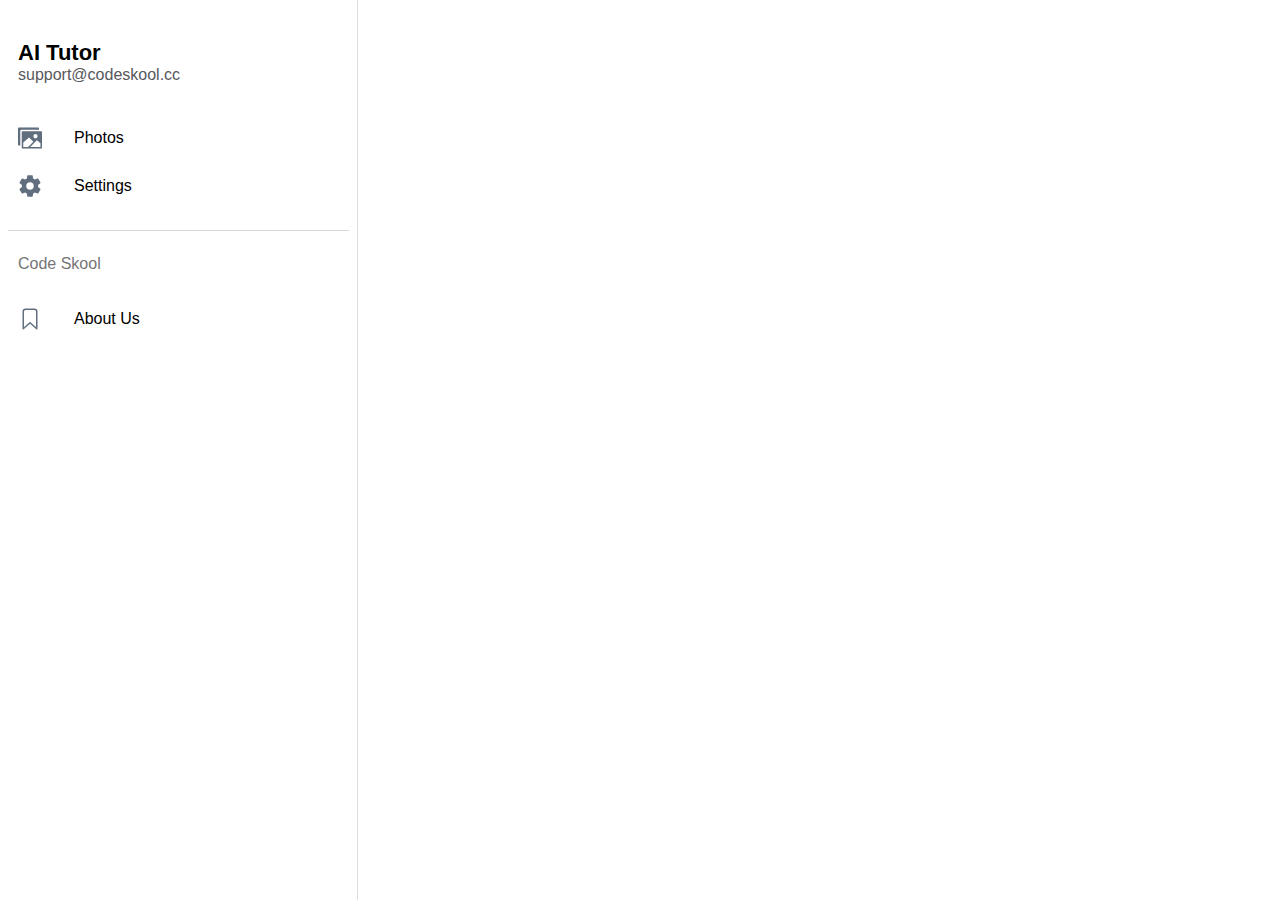
==== commit 97410173: "Update" ====
--- a/index.html
+++ b/index.html
@@ -22,8 +22,8 @@
     <meta name="apple-mobile-web-app-capable" content="yes" />
     <meta name="apple-mobile-web-app-title" content="AI Tutor" />
     <meta name="apple-mobile-web-app-status-bar-style" content="black" />
-    <script type="module" crossorigin src="/assets/index-Cf_W6eDn.js"></script>
-    <link rel="stylesheet" crossorigin href="/assets/index-BvcGKr7N.css">
+    <script type="module" crossorigin src="/assets/index-D0gXL5G4.js"></script>
+    <link rel="stylesheet" crossorigin href="/assets/index-D4hih5ER.css">
     <script type="module">import.meta.url;import("_").catch(()=>1);(async function*(){})().next();if(location.protocol!="file:"){window.__vite_is_modern_browser=true}</script>
     <script type="module">!function(){if(window.__vite_is_modern_browser)return;console.warn("vite: loading legacy chunks, syntax error above and the same error below should be ignored");var e=document.getElementById("vite-legacy-polyfill"),n=document.createElement("script");n.src=e.src,n.onload=function(){System.import(document.getElementById('vite-legacy-entry').getAttribute('data-src'))},document.body.appendChild(n)}();</script>
   </head>
@@ -31,6 +31,6 @@
     <div id="root"></div>
     <script nomodule>!function(){var e=document,t=e.createElement("script");if(!("noModule"in t)&&"onbeforeload"in t){var n=!1;e.addEventListener("beforeload",(function(e){if(e.target===t)n=!0;else if(!e.target.hasAttribute("nomodule")||!n)return;e.preventDefault()}),!0),t.type="module",t.src=".",e.head.appendChild(t),t.remove()}}();</script>
     <script nomodule crossorigin id="vite-legacy-polyfill" src="assets/polyfills-legacy-e-yo_Rsl.js"></script>
-    <script nomodule crossorigin id="vite-legacy-entry" data-src="assets/index-legacy-CFodyQZw.js">System.import(document.getElementById('vite-legacy-entry').getAttribute('data-src'))</script>
+    <script nomodule crossorigin id="vite-legacy-entry" data-src="assets/index-legacy-DpVzc7h2.js">System.import(document.getElementById('vite-legacy-entry').getAttribute('data-src'))</script>
   </body>
 </html>
--- a/assets/index-D4hih5ER.css
+++ b/assets/index-D4hih5ER.css
@@ -0,0 +1 @@
+:root{--ion-color-primary: #0054e9;--ion-color-primary-rgb: 0, 84, 233;--ion-color-primary-contrast: #fff;--ion-color-primary-contrast-rgb: 255, 255, 255;--ion-color-primary-shade: #004acd;--ion-color-primary-tint: #1a65eb;--ion-color-secondary: #0163aa;--ion-color-secondary-rgb: 1, 99, 170;--ion-color-secondary-contrast: #fff;--ion-color-secondary-contrast-rgb: 255, 255, 255;--ion-color-secondary-shade: #015796;--ion-color-secondary-tint: #1a73b3;--ion-color-tertiary: #6030ff;--ion-color-tertiary-rgb: 96, 48, 255;--ion-color-tertiary-contrast: #fff;--ion-color-tertiary-contrast-rgb: 255, 255, 255;--ion-color-tertiary-shade: #542ae0;--ion-color-tertiary-tint: #7045ff;--ion-color-success: #2dd55b;--ion-color-success-rgb: 45, 213, 91;--ion-color-success-contrast: #000;--ion-color-success-contrast-rgb: 0, 0, 0;--ion-color-success-shade: #28bb50;--ion-color-success-tint: #42d96b;--ion-color-warning: #ffc409;--ion-color-warning-rgb: 255, 196, 9;--ion-color-warning-contrast: #000;--ion-color-warning-contrast-rgb: 0, 0, 0;--ion-color-warning-shade: #e0ac08;--ion-color-warning-tint: #ffca22;--ion-color-danger: #c5000f;--ion-color-danger-rgb: 197, 0, 15;--ion-color-danger-contrast: #fff;--ion-color-danger-contrast-rgb: 255, 255, 255;--ion-color-danger-shade: #ad000d;--ion-color-danger-tint: #cb1a27;--ion-color-light: #f4f5f8;--ion-color-light-rgb: 244, 245, 248;--ion-color-light-contrast: #000;--ion-color-light-contrast-rgb: 0, 0, 0;--ion-color-light-shade: #d7d8da;--ion-color-light-tint: #f5f6f9;--ion-color-medium: #636469;--ion-color-medium-rgb: 99, 100, 105;--ion-color-medium-contrast: #fff;--ion-color-medium-contrast-rgb: 255, 255, 255;--ion-color-medium-shade: #57585c;--ion-color-medium-tint: #737478;--ion-color-dark: #222428;--ion-color-dark-rgb: 34, 36, 40;--ion-color-dark-contrast: #fff;--ion-color-dark-contrast-rgb: 255, 255, 255;--ion-color-dark-shade: #1e2023;--ion-color-dark-tint: #383a3e}html.ios{--ion-default-font: -apple-system, BlinkMacSystemFont, "Helvetica Neue", "Roboto", sans-serif}html.md{--ion-default-font: "Roboto", "Helvetica Neue", sans-serif}html{--ion-dynamic-font: -apple-system-body;--ion-font-family: var(--ion-default-font)}body{background:var(--ion-background-color);color:var(--ion-text-color)}body.backdrop-no-scroll{overflow:hidden}html.ios ion-modal.modal-card ion-header ion-toolbar:first-of-type,html.ios ion-modal.modal-sheet ion-header ion-toolbar:first-of-type,html.ios ion-modal ion-footer ion-toolbar:first-of-type{padding-top:6px}html.ios ion-modal.modal-card ion-header ion-toolbar:last-of-type,html.ios ion-modal.modal-sheet ion-header ion-toolbar:last-of-type{padding-bottom:6px}html.ios ion-modal ion-toolbar{padding-right:calc(var(--ion-safe-area-right) + 8px);padding-left:calc(var(--ion-safe-area-left) + 8px)}@media screen and (min-width: 768px){html.ios ion-modal.modal-card:first-of-type{--backdrop-opacity: .18}}ion-modal.modal-default.show-modal~ion-modal.modal-default{--backdrop-opacity: 0;--box-shadow: none}html.ios ion-modal.modal-card .ion-page{border-top-left-radius:var(--border-radius)}.ion-color-primary{--ion-color-base: var(--ion-color-primary, #0054e9) !important;--ion-color-base-rgb: var(--ion-color-primary-rgb, 0, 84, 233) !important;--ion-color-contrast: var(--ion-color-primary-contrast, #fff) !important;--ion-color-contrast-rgb: var(--ion-color-primary-contrast-rgb, 255, 255, 255) !important;--ion-color-shade: var(--ion-color-primary-shade, #004acd) !important;--ion-color-tint: var(--ion-color-primary-tint, #1a65eb) !important}.ion-color-secondary{--ion-color-base: var(--ion-color-secondary, #0163aa) !important;--ion-color-base-rgb: var(--ion-color-secondary-rgb, 1, 99, 170) !important;--ion-color-contrast: var(--ion-color-secondary-contrast, #fff) !important;--ion-color-contrast-rgb: var(--ion-color-secondary-contrast-rgb, 255, 255, 255) !important;--ion-color-shade: var(--ion-color-secondary-shade, #015796) !important;--ion-color-tint: var(--ion-color-secondary-tint, #1a73b3) !important}.ion-color-tertiary{--ion-color-base: var(--ion-color-tertiary, #6030ff) !important;--ion-color-base-rgb: var(--ion-color-tertiary-rgb, 96, 48, 255) !important;--ion-color-contrast: var(--ion-color-tertiary-contrast, #fff) !important;--ion-color-contrast-rgb: var(--ion-color-tertiary-contrast-rgb, 255, 255, 255) !important;--ion-color-shade: var(--ion-color-tertiary-shade, #542ae0) !important;--ion-color-tint: var(--ion-color-tertiary-tint, #7045ff) !important}.ion-color-success{--ion-color-base: var(--ion-color-success, #2dd55b) !important;--ion-color-base-rgb: var(--ion-color-success-rgb, 45, 213, 91) !important;--ion-color-contrast: var(--ion-color-success-contrast, #000) !important;--ion-color-contrast-rgb: var(--ion-color-success-contrast-rgb, 0, 0, 0) !important;--ion-color-shade: var(--ion-color-success-shade, #28bb50) !important;--ion-color-tint: var(--ion-color-success-tint, #42d96b) !important}.ion-color-warning{--ion-color-base: var(--ion-color-warning, #ffc409) !important;--ion-color-base-rgb: var(--ion-color-warning-rgb, 255, 196, 9) !important;--ion-color-contrast: var(--ion-color-warning-contrast, #000) !important;--ion-color-contrast-rgb: var(--ion-color-warning-contrast-rgb, 0, 0, 0) !important;--ion-color-shade: var(--ion-color-warning-shade, #e0ac08) !important;--ion-color-tint: var(--ion-color-warning-tint, #ffca22) !important}.ion-color-danger{--ion-color-base: var(--ion-color-danger, #c5000f) !important;--ion-color-base-rgb: var(--ion-color-danger-rgb, 197, 0, 15) !important;--ion-color-contrast: var(--ion-color-danger-contrast, #fff) !important;--ion-color-contrast-rgb: var(--ion-color-danger-contrast-rgb, 255, 255, 255) !important;--ion-color-shade: var(--ion-color-danger-shade, #ad000d) !important;--ion-color-tint: var(--ion-color-danger-tint, #cb1a27) !important}.ion-color-light{--ion-color-base: var(--ion-color-light, #f4f5f8) !important;--ion-color-base-rgb: var(--ion-color-light-rgb, 244, 245, 248) !important;--ion-color-contrast: var(--ion-color-light-contrast, #000) !important;--ion-color-contrast-rgb: var(--ion-color-light-contrast-rgb, 0, 0, 0) !important;--ion-color-shade: var(--ion-color-light-shade, #d7d8da) !important;--ion-color-tint: var(--ion-color-light-tint, #f5f6f9) !important}.ion-color-medium{--ion-color-base: var(--ion-color-medium, #636469) !important;--ion-color-base-rgb: var(--ion-color-medium-rgb, 99, 100, 105) !important;--ion-color-contrast: var(--ion-color-medium-contrast, #fff) !important;--ion-color-contrast-rgb: var(--ion-color-medium-contrast-rgb, 255, 255, 255) !important;--ion-color-shade: var(--ion-color-medium-shade, #57585c) !important;--ion-color-tint: var(--ion-color-medium-tint, #737478) !important}.ion-color-dark{--ion-color-base: var(--ion-color-dark, #222428) !important;--ion-color-base-rgb: var(--ion-color-dark-rgb, 34, 36, 40) !important;--ion-color-contrast: var(--ion-color-dark-contrast, #fff) !important;--ion-color-contrast-rgb: var(--ion-color-dark-contrast-rgb, 255, 255, 255) !important;--ion-color-shade: var(--ion-color-dark-shade, #1e2023) !important;--ion-color-tint: var(--ion-color-dark-tint, #383a3e) !important}.ion-page{left:0;right:0;top:0;bottom:0;display:flex;position:absolute;flex-direction:column;justify-content:space-between;contain:layout size style;z-index:0}ion-modal>.ion-page{position:relative;contain:layout style;height:100%}.split-pane-visible>.ion-page.split-pane-main{position:relative}ion-route,ion-route-redirect,ion-router,ion-select-option,ion-nav-controller,ion-menu-controller,ion-action-sheet-controller,ion-alert-controller,ion-loading-controller,ion-modal-controller,ion-picker-controller,ion-popover-controller,ion-toast-controller,.ion-page-hidden{display:none!important}.ion-page-invisible{opacity:0}.can-go-back>ion-header ion-back-button{display:block}html.plt-ios.plt-hybrid,html.plt-ios.plt-pwa{--ion-statusbar-padding: 20px}@supports (padding-top: 20px){html{--ion-safe-area-top: var(--ion-statusbar-padding)}}@supports (padding-top: env(safe-area-inset-top)){html{--ion-safe-area-top: env(safe-area-inset-top);--ion-safe-area-bottom: env(safe-area-inset-bottom);--ion-safe-area-left: env(safe-area-inset-left);--ion-safe-area-right: env(safe-area-inset-right)}}ion-card.ion-color .ion-inherit-color,ion-card-header.ion-color .ion-inherit-color{color:inherit}.menu-content{transform:translateZ(0)}.menu-content-open{cursor:pointer;touch-action:manipulation;pointer-events:none;overflow-y:hidden}.menu-content-open ion-content{--overflow: hidden}.menu-content-open .ion-content-scroll-host{overflow:hidden}.ios .menu-content-reveal{box-shadow:-8px 0 42px rgba(0,0,0,.08)}[dir=rtl].ios .menu-content-reveal{box-shadow:8px 0 42px rgba(0,0,0,.08)}.md .menu-content-reveal,.md .menu-content-push{box-shadow:4px 0 16px rgba(0,0,0,.18)}ion-accordion-group.accordion-group-expand-inset>ion-accordion:first-of-type{border-top-left-radius:8px;border-top-right-radius:8px}ion-accordion-group.accordion-group-expand-inset>ion-accordion:last-of-type{border-bottom-left-radius:8px;border-bottom-right-radius:8px}ion-accordion-group>ion-accordion:last-of-type ion-item[slot=header]{--border-width: 0px}ion-accordion.accordion-animated>[slot=header] .ion-accordion-toggle-icon{transition:.3s transform cubic-bezier(.25,.8,.5,1)}@media (prefers-reduced-motion: reduce){ion-accordion .ion-accordion-toggle-icon{transition:none!important}}ion-accordion.accordion-expanding>[slot=header] .ion-accordion-toggle-icon,ion-accordion.accordion-expanded>[slot=header] .ion-accordion-toggle-icon{transform:rotate(180deg)}ion-accordion-group.accordion-group-expand-inset.md>ion-accordion.accordion-previous ion-item[slot=header]{--border-width: 0px;--inner-border-width: 0px}ion-accordion-group.accordion-group-expand-inset.md>ion-accordion.accordion-expanding:first-of-type,ion-accordion-group.accordion-group-expand-inset.md>ion-accordion.accordion-expanded:first-of-type{margin-top:0}ion-input input::-webkit-date-and-time-value{text-align:start}.ion-datetime-button-overlay{--width: fit-content;--height: fit-content}.ion-datetime-button-overlay ion-datetime.datetime-grid{width:320px;min-height:320px}[ion-last-focus],header[tabindex="-1"]:focus,[role=banner][tabindex="-1"]:focus,main[tabindex="-1"]:focus,[role=main][tabindex="-1"]:focus,h1[tabindex="-1"]:focus,[role=heading][aria-level="1"][tabindex="-1"]:focus{outline:none}.popover-viewport:has(>ion-content){overflow:hidden}@supports not selector(:has(> ion-content)){.popover-viewport{overflow:hidden}}audio,canvas,progress,video{vertical-align:baseline}audio:not([controls]){display:none;height:0}b,strong{font-weight:700}img{max-width:100%}hr{height:1px;border-width:0;box-sizing:content-box}pre{overflow:auto}code,kbd,pre,samp{font-family:monospace,monospace;font-size:1em}label,input,select,textarea{font-family:inherit;line-height:normal}textarea{overflow:auto;height:auto;font:inherit;color:inherit}textarea::placeholder{padding-left:2px}form,input,optgroup,select{margin:0;font:inherit;color:inherit}html input[type=button],input[type=reset],input[type=submit]{cursor:pointer;-webkit-appearance:button}a,a div,a span,a ion-icon,a ion-label,button,button div,button span,button ion-icon,button ion-label,.ion-tappable,[tappable],[tappable] div,[tappable] span,[tappable] ion-icon,[tappable] ion-label,input,textarea{touch-action:manipulation}a ion-label,button ion-label{pointer-events:none}button{padding:0;border:0;border-radius:0;font-family:inherit;font-style:inherit;font-variant:inherit;line-height:1;text-transform:none;cursor:pointer;-webkit-appearance:button}[tappable]{cursor:pointer}a[disabled],button[disabled],html input[disabled]{cursor:default}button::-moz-focus-inner,input::-moz-focus-inner{padding:0;border:0}input[type=number]::-webkit-inner-spin-button,input[type=number]::-webkit-outer-spin-button{height:auto}input[type=search]::-webkit-search-cancel-button,input[type=search]::-webkit-search-decoration{-webkit-appearance:none}table{border-collapse:collapse;border-spacing:0}td,th{padding:0}*{box-sizing:border-box;-webkit-tap-highlight-color:rgba(0,0,0,0);-webkit-tap-highlight-color:transparent;-webkit-touch-callout:none}html{width:100%;height:100%;-webkit-text-size-adjust:100%;text-size-adjust:100%}html:not(.hydrated) body{display:none}html.ion-ce body{display:block}html.plt-pwa{height:100vh}body{-moz-osx-font-smoothing:grayscale;-webkit-font-smoothing:antialiased;margin:0;padding:0;position:fixed;width:100%;max-width:100%;height:100%;max-height:100%;transform:translateZ(0);text-rendering:optimizeLegibility;overflow:hidden;touch-action:manipulation;-webkit-user-drag:none;-ms-content-zooming:none;word-wrap:break-word;overscroll-behavior-y:none;-webkit-text-size-adjust:none;text-size-adjust:none}html{font-family:var(--ion-font-family)}@supports (-webkit-touch-callout: none){html{font:var(--ion-dynamic-font, 16px var(--ion-font-family))}}a{background-color:transparent;color:var(--ion-color-primary, #0054e9)}h1,h2,h3,h4,h5,h6{margin-top:16px;margin-bottom:10px;font-weight:500;line-height:1.2}h1{margin-top:20px;font-size:1.625rem}h2{margin-top:18px;font-size:1.5rem}h3{font-size:1.375rem}h4{font-size:1.25rem}h5{font-size:1.125rem}h6{font-size:1rem}small{font-size:75%}sub,sup{position:relative;font-size:75%;line-height:0;vertical-align:baseline}sup{top:-.5em}sub{bottom:-.25em}.ion-no-padding{--padding-start: 0;--padding-end: 0;--padding-top: 0;--padding-bottom: 0;padding:0}.ion-padding{--padding-start: var(--ion-padding, 16px);--padding-end: var(--ion-padding, 16px);--padding-top: var(--ion-padding, 16px);--padding-bottom: var(--ion-padding, 16px);-webkit-padding-start:var(--ion-padding, 16px);padding-inline-start:var(--ion-padding, 16px);-webkit-padding-end:var(--ion-padding, 16px);padding-inline-end:var(--ion-padding, 16px);padding-top:var(--ion-padding, 16px);padding-bottom:var(--ion-padding, 16px)}.ion-padding-top{--padding-top: var(--ion-padding, 16px);padding-top:var(--ion-padding, 16px)}.ion-padding-start{--padding-start: var(--ion-padding, 16px);-webkit-padding-start:var(--ion-padding, 16px);padding-inline-start:var(--ion-padding, 16px)}.ion-padding-end{--padding-end: var(--ion-padding, 16px);-webkit-padding-end:var(--ion-padding, 16px);padding-inline-end:var(--ion-padding, 16px)}.ion-padding-bottom{--padding-bottom: var(--ion-padding, 16px);padding-bottom:var(--ion-padding, 16px)}.ion-padding-vertical{--padding-top: var(--ion-padding, 16px);--padding-bottom: var(--ion-padding, 16px);padding-top:var(--ion-padding, 16px);padding-bottom:var(--ion-padding, 16px)}.ion-padding-horizontal{--padding-start: var(--ion-padding, 16px);--padding-end: var(--ion-padding, 16px);-webkit-padding-start:var(--ion-padding, 16px);padding-inline-start:var(--ion-padding, 16px);-webkit-padding-end:var(--ion-padding, 16px);padding-inline-end:var(--ion-padding, 16px)}.ion-no-margin{--margin-start: 0;--margin-end: 0;--margin-top: 0;--margin-bottom: 0;margin:0}.ion-margin{--margin-start: var(--ion-margin, 16px);--margin-end: var(--ion-margin, 16px);--margin-top: var(--ion-margin, 16px);--margin-bottom: var(--ion-margin, 16px);-webkit-margin-start:var(--ion-margin, 16px);margin-inline-start:var(--ion-margin, 16px);-webkit-margin-end:var(--ion-margin, 16px);margin-inline-end:var(--ion-margin, 16px);margin-top:var(--ion-margin, 16px);margin-bottom:var(--ion-margin, 16px)}.ion-margin-top{--margin-top: var(--ion-margin, 16px);margin-top:var(--ion-margin, 16px)}.ion-margin-start{--margin-start: var(--ion-margin, 16px);-webkit-margin-start:var(--ion-margin, 16px);margin-inline-start:var(--ion-margin, 16px)}.ion-margin-end{--margin-end: var(--ion-margin, 16px);-webkit-margin-end:var(--ion-margin, 16px);margin-inline-end:var(--ion-margin, 16px)}.ion-margin-bottom{--margin-bottom: var(--ion-margin, 16px);margin-bottom:var(--ion-margin, 16px)}.ion-margin-vertical{--margin-top: var(--ion-margin, 16px);--margin-bottom: var(--ion-margin, 16px);margin-top:var(--ion-margin, 16px);margin-bottom:var(--ion-margin, 16px)}.ion-margin-horizontal{--margin-start: var(--ion-margin, 16px);--margin-end: var(--ion-margin, 16px);-webkit-margin-start:var(--ion-margin, 16px);margin-inline-start:var(--ion-margin, 16px);-webkit-margin-end:var(--ion-margin, 16px);margin-inline-end:var(--ion-margin, 16px)}.ion-float-left{float:left!important}.ion-float-right{float:right!important}.ion-float-start{float:left!important}:host-context([dir=rtl]) .ion-float-start{float:right!important}[dir=rtl] .ion-float-start{float:right!important}@supports selector(:dir(rtl)){.ion-float-start:dir(rtl){float:right!important}}.ion-float-end{float:right!important}:host-context([dir=rtl]) .ion-float-end{float:left!important}[dir=rtl] .ion-float-end{float:left!important}@supports selector(:dir(rtl)){.ion-float-end:dir(rtl){float:left!important}}@media (min-width: 576px){.ion-float-sm-left{float:left!important}.ion-float-sm-right{float:right!important}.ion-float-sm-start{float:left!important}:host-context([dir=rtl]) .ion-float-sm-start{float:right!important}[dir=rtl] .ion-float-sm-start{float:right!important}@supports selector(:dir(rtl)){.ion-float-sm-start:dir(rtl){float:right!important}}.ion-float-sm-end{float:right!important}:host-context([dir=rtl]) .ion-float-sm-end{float:left!important}[dir=rtl] .ion-float-sm-end{float:left!important}@supports selector(:dir(rtl)){.ion-float-sm-end:dir(rtl){float:left!important}}}@media (min-width: 768px){.ion-float-md-left{float:left!important}.ion-float-md-right{float:right!important}.ion-float-md-start{float:left!important}:host-context([dir=rtl]) .ion-float-md-start{float:right!important}[dir=rtl] .ion-float-md-start{float:right!important}@supports selector(:dir(rtl)){.ion-float-md-start:dir(rtl){float:right!important}}.ion-float-md-end{float:right!important}:host-context([dir=rtl]) .ion-float-md-end{float:left!important}[dir=rtl] .ion-float-md-end{float:left!important}@supports selector(:dir(rtl)){.ion-float-md-end:dir(rtl){float:left!important}}}@media (min-width: 992px){.ion-float-lg-left{float:left!important}.ion-float-lg-right{float:right!important}.ion-float-lg-start{float:left!important}:host-context([dir=rtl]) .ion-float-lg-start{float:right!important}[dir=rtl] .ion-float-lg-start{float:right!important}@supports selector(:dir(rtl)){.ion-float-lg-start:dir(rtl){float:right!important}}.ion-float-lg-end{float:right!important}:host-context([dir=rtl]) .ion-float-lg-end{float:left!important}[dir=rtl] .ion-float-lg-end{float:left!important}@supports selector(:dir(rtl)){.ion-float-lg-end:dir(rtl){float:left!important}}}@media (min-width: 1200px){.ion-float-xl-left{float:left!important}.ion-float-xl-right{float:right!important}.ion-float-xl-start{float:left!important}:host-context([dir=rtl]) .ion-float-xl-start{float:right!important}[dir=rtl] .ion-float-xl-start{float:right!important}@supports selector(:dir(rtl)){.ion-float-xl-start:dir(rtl){float:right!important}}.ion-float-xl-end{float:right!important}:host-context([dir=rtl]) .ion-float-xl-end{float:left!important}[dir=rtl] .ion-float-xl-end{float:left!important}@supports selector(:dir(rtl)){.ion-float-xl-end:dir(rtl){float:left!important}}}.ion-text-center{text-align:center!important}.ion-text-justify{text-align:justify!important}.ion-text-start{text-align:start!important}.ion-text-end{text-align:end!important}.ion-text-left{text-align:left!important}.ion-text-right{text-align:right!important}.ion-text-nowrap{white-space:nowrap!important}.ion-text-wrap{white-space:normal!important}@media (min-width: 576px){.ion-text-sm-center{text-align:center!important}.ion-text-sm-justify{text-align:justify!important}.ion-text-sm-start{text-align:start!important}.ion-text-sm-end{text-align:end!important}.ion-text-sm-left{text-align:left!important}.ion-text-sm-right{text-align:right!important}.ion-text-sm-nowrap{white-space:nowrap!important}.ion-text-sm-wrap{white-space:normal!important}}@media (min-width: 768px){.ion-text-md-center{text-align:center!important}.ion-text-md-justify{text-align:justify!important}.ion-text-md-start{text-align:start!important}.ion-text-md-end{text-align:end!important}.ion-text-md-left{text-align:left!important}.ion-text-md-right{text-align:right!important}.ion-text-md-nowrap{white-space:nowrap!important}.ion-text-md-wrap{white-space:normal!important}}@media (min-width: 992px){.ion-text-lg-center{text-align:center!important}.ion-text-lg-justify{text-align:justify!important}.ion-text-lg-start{text-align:start!important}.ion-text-lg-end{text-align:end!important}.ion-text-lg-left{text-align:left!important}.ion-text-lg-right{text-align:right!important}.ion-text-lg-nowrap{white-space:nowrap!important}.ion-text-lg-wrap{white-space:normal!important}}@media (min-width: 1200px){.ion-text-xl-center{text-align:center!important}.ion-text-xl-justify{text-align:justify!important}.ion-text-xl-start{text-align:start!important}.ion-text-xl-end{text-align:end!important}.ion-text-xl-left{text-align:left!important}.ion-text-xl-right{text-align:right!important}.ion-text-xl-nowrap{white-space:nowrap!important}.ion-text-xl-wrap{white-space:normal!important}}.ion-text-uppercase{text-transform:uppercase!important}.ion-text-lowercase{text-transform:lowercase!important}.ion-text-capitalize{text-transform:capitalize!important}@media (min-width: 576px){.ion-text-sm-uppercase{text-transform:uppercase!important}.ion-text-sm-lowercase{text-transform:lowercase!important}.ion-text-sm-capitalize{text-transform:capitalize!important}}@media (min-width: 768px){.ion-text-md-uppercase{text-transform:uppercase!important}.ion-text-md-lowercase{text-transform:lowercase!important}.ion-text-md-capitalize{text-transform:capitalize!important}}@media (min-width: 992px){.ion-text-lg-uppercase{text-transform:uppercase!important}.ion-text-lg-lowercase{text-transform:lowercase!important}.ion-text-lg-capitalize{text-transform:capitalize!important}}@media (min-width: 1200px){.ion-text-xl-uppercase{text-transform:uppercase!important}.ion-text-xl-lowercase{text-transform:lowercase!important}.ion-text-xl-capitalize{text-transform:capitalize!important}}.ion-align-self-start{align-self:flex-start!important}.ion-align-self-end{align-self:flex-end!important}.ion-align-self-center{align-self:center!important}.ion-align-self-stretch{align-self:stretch!important}.ion-align-self-baseline{align-self:baseline!important}.ion-align-self-auto{align-self:auto!important}.ion-wrap{flex-wrap:wrap!important}.ion-nowrap{flex-wrap:nowrap!important}.ion-wrap-reverse{flex-wrap:wrap-reverse!important}.ion-justify-content-start{justify-content:flex-start!important}.ion-justify-content-center{justify-content:center!important}.ion-justify-content-end{justify-content:flex-end!important}.ion-justify-content-around{justify-content:space-around!important}.ion-justify-content-between{justify-content:space-between!important}.ion-justify-content-evenly{justify-content:space-evenly!important}.ion-align-items-start{align-items:flex-start!important}.ion-align-items-center{align-items:center!important}.ion-align-items-end{align-items:flex-end!important}.ion-align-items-stretch{align-items:stretch!important}.ion-align-items-baseline{align-items:baseline!important}.ion-hide,.ion-hide-up,.ion-hide-down{display:none!important}@media (min-width: 576px){.ion-hide-sm-up{display:none!important}}@media (max-width: 575.98px){.ion-hide-sm-down{display:none!important}}@media (min-width: 768px){.ion-hide-md-up{display:none!important}}@media (max-width: 767.98px){.ion-hide-md-down{display:none!important}}@media (min-width: 992px){.ion-hide-lg-up{display:none!important}}@media (max-width: 991.98px){.ion-hide-lg-down{display:none!important}}@media (min-width: 1200px){.ion-hide-xl-up{display:none!important}}@media (max-width: 1199.98px){.ion-hide-xl-down{display:none!important}}@media (prefers-color-scheme: dark){:root{--ion-color-primary: #4d8dff;--ion-color-primary-rgb: 77, 141, 255;--ion-color-primary-contrast: #000;--ion-color-primary-contrast-rgb: 0, 0, 0;--ion-color-primary-shade: #447ce0;--ion-color-primary-tint: #5f98ff;--ion-color-secondary: #46b1ff;--ion-color-secondary-rgb: 70, 177, 255;--ion-color-secondary-contrast: #000;--ion-color-secondary-contrast-rgb: 0, 0, 0;--ion-color-secondary-shade: #3e9ce0;--ion-color-secondary-tint: #59b9ff;--ion-color-tertiary: #8482fb;--ion-color-tertiary-rgb: 132, 130, 251;--ion-color-tertiary-contrast: #000;--ion-color-tertiary-contrast-rgb: 0, 0, 0;--ion-color-tertiary-shade: #7472dd;--ion-color-tertiary-tint: #908ffb;--ion-color-success: #2dd55b;--ion-color-success-rgb: 45, 213, 91;--ion-color-success-contrast: #000;--ion-color-success-contrast-rgb: 0, 0, 0;--ion-color-success-shade: #28bb50;--ion-color-success-tint: #42d96b;--ion-color-warning: #ffce31;--ion-color-warning-rgb: 255, 206, 49;--ion-color-warning-contrast: #000;--ion-color-warning-contrast-rgb: 0, 0, 0;--ion-color-warning-shade: #e0b52b;--ion-color-warning-tint: #ffd346;--ion-color-danger: #f24c58;--ion-color-danger-rgb: 242, 76, 88;--ion-color-danger-contrast: #000;--ion-color-danger-contrast-rgb: 0, 0, 0;--ion-color-danger-shade: #d5434d;--ion-color-danger-tint: #f35e69;--ion-color-light: #222428;--ion-color-light-rgb: 34, 36, 40;--ion-color-light-contrast: #fff;--ion-color-light-contrast-rgb: 255, 255, 255;--ion-color-light-shade: #1e2023;--ion-color-light-tint: #383a3e;--ion-color-medium: #989aa2;--ion-color-medium-rgb: 152, 154, 162;--ion-color-medium-contrast: #000;--ion-color-medium-contrast-rgb: 0, 0, 0;--ion-color-medium-shade: #86888f;--ion-color-medium-tint: #a2a4ab;--ion-color-dark: #f4f5f8;--ion-color-dark-rgb: 244, 245, 248;--ion-color-dark-contrast: #000;--ion-color-dark-contrast-rgb: 0, 0, 0;--ion-color-dark-shade: #d7d8da;--ion-color-dark-tint: #f5f6f9}:root.ios{--ion-background-color: #000000;--ion-background-color-rgb: 0, 0, 0;--ion-text-color: #ffffff;--ion-text-color-rgb: 255, 255, 255;--ion-background-color-step-50: #0d0d0d;--ion-background-color-step-100: #1a1a1a;--ion-background-color-step-150: #262626;--ion-background-color-step-200: #333333;--ion-background-color-step-250: #404040;--ion-background-color-step-300: #4d4d4d;--ion-background-color-step-350: #595959;--ion-background-color-step-400: #666666;--ion-background-color-step-450: #737373;--ion-background-color-step-500: #808080;--ion-background-color-step-550: #8c8c8c;--ion-background-color-step-600: #999999;--ion-background-color-step-650: #a6a6a6;--ion-background-color-step-700: #b3b3b3;--ion-background-color-step-750: #bfbfbf;--ion-background-color-step-800: #cccccc;--ion-background-color-step-850: #d9d9d9;--ion-background-color-step-900: #e6e6e6;--ion-background-color-step-950: #f2f2f2;--ion-text-color-step-50: #f2f2f2;--ion-text-color-step-100: #e6e6e6;--ion-text-color-step-150: #d9d9d9;--ion-text-color-step-200: #cccccc;--ion-text-color-step-250: #bfbfbf;--ion-text-color-step-300: #b3b3b3;--ion-text-color-step-350: #a6a6a6;--ion-text-color-step-400: #999999;--ion-text-color-step-450: #8c8c8c;--ion-text-color-step-500: #808080;--ion-text-color-step-550: #737373;--ion-text-color-step-600: #666666;--ion-text-color-step-650: #595959;--ion-text-color-step-700: #4d4d4d;--ion-text-color-step-750: #404040;--ion-text-color-step-800: #333333;--ion-text-color-step-850: #262626;--ion-text-color-step-900: #1a1a1a;--ion-text-color-step-950: #0d0d0d;--ion-item-background: #000000;--ion-card-background: #1c1c1d}:root.ios ion-modal{--ion-background-color: var(--ion-color-step-100, var(--ion-background-color-step-100));--ion-toolbar-background: var(--ion-color-step-150, var(--ion-background-color-step-150));--ion-toolbar-border-color: var(--ion-color-step-250, var(--ion-background-color-step-250))}:root.md{--ion-background-color: #121212;--ion-background-color-rgb: 18, 18, 18;--ion-text-color: #ffffff;--ion-text-color-rgb: 255, 255, 255;--ion-background-color-step-50: #1e1e1e;--ion-background-color-step-100: #2a2a2a;--ion-background-color-step-150: #363636;--ion-background-color-step-200: #414141;--ion-background-color-step-250: #4d4d4d;--ion-background-color-step-300: #595959;--ion-background-color-step-350: #656565;--ion-background-color-step-400: #717171;--ion-background-color-step-450: #7d7d7d;--ion-background-color-step-500: #898989;--ion-background-color-step-550: #949494;--ion-background-color-step-600: #a0a0a0;--ion-background-color-step-650: #acacac;--ion-background-color-step-700: #b8b8b8;--ion-background-color-step-750: #c4c4c4;--ion-background-color-step-800: #d0d0d0;--ion-background-color-step-850: #dbdbdb;--ion-background-color-step-900: #e7e7e7;--ion-background-color-step-950: #f3f3f3;--ion-text-color-step-50: #f3f3f3;--ion-text-color-step-100: #e7e7e7;--ion-text-color-step-150: #dbdbdb;--ion-text-color-step-200: #d0d0d0;--ion-text-color-step-250: #c4c4c4;--ion-text-color-step-300: #b8b8b8;--ion-text-color-step-350: #acacac;--ion-text-color-step-400: #a0a0a0;--ion-text-color-step-450: #949494;--ion-text-color-step-500: #898989;--ion-text-color-step-550: #7d7d7d;--ion-text-color-step-600: #717171;--ion-text-color-step-650: #656565;--ion-text-color-step-700: #595959;--ion-text-color-step-750: #4d4d4d;--ion-text-color-step-800: #414141;--ion-text-color-step-850: #363636;--ion-text-color-step-900: #2a2a2a;--ion-text-color-step-950: #1e1e1e;--ion-item-background: #1e1e1e;--ion-toolbar-background: #1f1f1f;--ion-tab-bar-background: #1f1f1f;--ion-card-background: #1e1e1e}}@media (prefers-color-scheme: dark){.wmde-markdown,.wmde-markdown-var{color-scheme:dark;--color-prettylights-syntax-comment: #8b949e;--color-prettylights-syntax-constant: #79c0ff;--color-prettylights-syntax-entity: #d2a8ff;--color-prettylights-syntax-storage-modifier-import: #c9d1d9;--color-prettylights-syntax-entity-tag: #7ee787;--color-prettylights-syntax-keyword: #ff7b72;--color-prettylights-syntax-string: #a5d6ff;--color-prettylights-syntax-variable: #ffa657;--color-prettylights-syntax-brackethighlighter-unmatched: #f85149;--color-prettylights-syntax-invalid-illegal-text: #f0f6fc;--color-prettylights-syntax-invalid-illegal-bg: #8e1519;--color-prettylights-syntax-carriage-return-text: #f0f6fc;--color-prettylights-syntax-carriage-return-bg: #b62324;--color-prettylights-syntax-string-regexp: #7ee787;--color-prettylights-syntax-markup-list: #f2cc60;--color-prettylights-syntax-markup-heading: #1f6feb;--color-prettylights-syntax-markup-italic: #c9d1d9;--color-prettylights-syntax-markup-bold: #c9d1d9;--color-prettylights-syntax-markup-deleted-text: #ffdcd7;--color-prettylights-syntax-markup-deleted-bg: #67060c;--color-prettylights-syntax-markup-inserted-text: #aff5b4;--color-prettylights-syntax-markup-inserted-bg: #033a16;--color-prettylights-syntax-markup-changed-text: #ffdfb6;--color-prettylights-syntax-markup-changed-bg: #5a1e02;--color-prettylights-syntax-markup-ignored-text: #c9d1d9;--color-prettylights-syntax-markup-ignored-bg: #1158c7;--color-prettylights-syntax-meta-diff-range: #d2a8ff;--color-prettylights-syntax-brackethighlighter-angle: #8b949e;--color-prettylights-syntax-sublimelinter-gutter-mark: #484f58;--color-prettylights-syntax-constant-other-reference-link: #a5d6ff;--color-fg-default: #c9d1d9;--color-fg-muted: #8b949e;--color-fg-subtle: #484f58;--color-canvas-default: #0d1117;--color-canvas-subtle: #161b22;--color-border-default: #30363d;--color-border-muted: #21262d;--color-neutral-muted: rgba(110, 118, 129, .4);--color-accent-fg: #58a6ff;--color-accent-emphasis: #1f6feb;--color-attention-subtle: rgba(187, 128, 9, .15);--color-danger-fg: #f85149;--color-danger-emphasis: #da3633;--color-attention-fg: #d29922;--color-attention-emphasis: #9e6a03;--color-done-fg: #a371f7;--color-done-emphasis: #8957e5;--color-success-fg: #3fb950;--color-success-emphasis: #238636;--color-copied-active-bg: #2e9b33}}@media (prefers-color-scheme: light){.wmde-markdown,.wmde-markdown-var{color-scheme:light;--color-prettylights-syntax-comment: #6e7781;--color-prettylights-syntax-constant: #0550ae;--color-prettylights-syntax-entity: #8250df;--color-prettylights-syntax-storage-modifier-import: #24292f;--color-prettylights-syntax-entity-tag: #116329;--color-prettylights-syntax-keyword: #cf222e;--color-prettylights-syntax-string: #0a3069;--color-prettylights-syntax-variable: #953800;--color-prettylights-syntax-brackethighlighter-unmatched: #82071e;--color-prettylights-syntax-invalid-illegal-text: #f6f8fa;--color-prettylights-syntax-invalid-illegal-bg: #82071e;--color-prettylights-syntax-carriage-return-text: #f6f8fa;--color-prettylights-syntax-carriage-return-bg: #cf222e;--color-prettylights-syntax-string-regexp: #116329;--color-prettylights-syntax-markup-list: #3b2300;--color-prettylights-syntax-markup-heading: #0550ae;--color-prettylights-syntax-markup-italic: #24292f;--color-prettylights-syntax-markup-bold: #24292f;--color-prettylights-syntax-markup-deleted-text: #82071e;--color-prettylights-syntax-markup-deleted-bg: #ffebe9;--color-prettylights-syntax-markup-inserted-text: #116329;--color-prettylights-syntax-markup-inserted-bg: #dafbe1;--color-prettylights-syntax-markup-changed-text: #953800;--color-prettylights-syntax-markup-changed-bg: #ffd8b5;--color-prettylights-syntax-markup-ignored-text: #eaeef2;--color-prettylights-syntax-markup-ignored-bg: #0550ae;--color-prettylights-syntax-meta-diff-range: #8250df;--color-prettylights-syntax-brackethighlighter-angle: #57606a;--color-prettylights-syntax-sublimelinter-gutter-mark: #8c959f;--color-prettylights-syntax-constant-other-reference-link: #0a3069;--color-fg-default: #24292f;--color-fg-muted: #57606a;--color-fg-subtle: #6e7781;--color-canvas-default: #ffffff;--color-canvas-subtle: #f6f8fa;--color-border-default: #d0d7de;--color-border-muted: hsl(210, 18%, 87%);--color-neutral-muted: rgba(175, 184, 193, .2);--color-accent-fg: #0969da;--color-accent-emphasis: #0969da;--color-attention-subtle: #fff8c5;--color-danger-fg: #d1242f;--color-danger-emphasis: #cf222e;--color-attention-fg: #9a6700;--color-attention-emphasis: #9a6700;--color-done-fg: #8250df;--color-done-emphasis: #8250df;--color-success-fg: #1a7f37;--color-success-emphasis: #1f883d;--color-copied-active-bg: #2e9b33}}[data-color-mode*=dark] .wmde-markdown,[data-color-mode*=dark] .wmde-markdown-var,.wmde-markdown-var[data-color-mode*=dark],.wmde-markdown[data-color-mode*=dark],body[data-color-mode*=dark]{color-scheme:dark;--color-prettylights-syntax-comment: #8b949e;--color-prettylights-syntax-constant: #79c0ff;--color-prettylights-syntax-entity: #d2a8ff;--color-prettylights-syntax-storage-modifier-import: #c9d1d9;--color-prettylights-syntax-entity-tag: #7ee787;--color-prettylights-syntax-keyword: #ff7b72;--color-prettylights-syntax-string: #a5d6ff;--color-prettylights-syntax-variable: #ffa657;--color-prettylights-syntax-brackethighlighter-unmatched: #f85149;--color-prettylights-syntax-invalid-illegal-text: #f0f6fc;--color-prettylights-syntax-invalid-illegal-bg: #8e1519;--color-prettylights-syntax-carriage-return-text: #f0f6fc;--color-prettylights-syntax-carriage-return-bg: #b62324;--color-prettylights-syntax-string-regexp: #7ee787;--color-prettylights-syntax-markup-list: #f2cc60;--color-prettylights-syntax-markup-heading: #1f6feb;--color-prettylights-syntax-markup-italic: #c9d1d9;--color-prettylights-syntax-markup-bold: #c9d1d9;--color-prettylights-syntax-markup-deleted-text: #ffdcd7;--color-prettylights-syntax-markup-deleted-bg: #67060c;--color-prettylights-syntax-markup-inserted-text: #aff5b4;--color-prettylights-syntax-markup-inserted-bg: #033a16;--color-prettylights-syntax-markup-changed-text: #ffdfb6;--color-prettylights-syntax-markup-changed-bg: #5a1e02;--color-prettylights-syntax-markup-ignored-text: #c9d1d9;--color-prettylights-syntax-markup-ignored-bg: #1158c7;--color-prettylights-syntax-meta-diff-range: #d2a8ff;--color-prettylights-syntax-brackethighlighter-angle: #8b949e;--color-prettylights-syntax-sublimelinter-gutter-mark: #484f58;--color-prettylights-syntax-constant-other-reference-link: #a5d6ff;--color-fg-default: #c9d1d9;--color-fg-muted: #8b949e;--color-fg-subtle: #484f58;--color-canvas-default: #0d1117;--color-canvas-subtle: #161b22;--color-border-default: #30363d;--color-border-muted: #21262d;--color-neutral-muted: rgba(110, 118, 129, .4);--color-accent-fg: #58a6ff;--color-accent-emphasis: #1f6feb;--color-attention-subtle: rgba(187, 128, 9, .15);--color-danger-fg: #f85149}[data-color-mode*=light] .wmde-markdown,[data-color-mode*=light] .wmde-markdown-var,.wmde-markdown-var[data-color-mode*=light],.wmde-markdown[data-color-mode*=light],body[data-color-mode*=light]{color-scheme:light;--color-prettylights-syntax-comment: #6e7781;--color-prettylights-syntax-constant: #0550ae;--color-prettylights-syntax-entity: #8250df;--color-prettylights-syntax-storage-modifier-import: #24292f;--color-prettylights-syntax-entity-tag: #116329;--color-prettylights-syntax-keyword: #cf222e;--color-prettylights-syntax-string: #0a3069;--color-prettylights-syntax-variable: #953800;--color-prettylights-syntax-brackethighlighter-unmatched: #82071e;--color-prettylights-syntax-invalid-illegal-text: #f6f8fa;--color-prettylights-syntax-invalid-illegal-bg: #82071e;--color-prettylights-syntax-carriage-return-text: #f6f8fa;--color-prettylights-syntax-carriage-return-bg: #cf222e;--color-prettylights-syntax-string-regexp: #116329;--color-prettylights-syntax-markup-list: #3b2300;--color-prettylights-syntax-markup-heading: #0550ae;--color-prettylights-syntax-markup-italic: #24292f;--color-prettylights-syntax-markup-bold: #24292f;--color-prettylights-syntax-markup-deleted-text: #82071e;--color-prettylights-syntax-markup-deleted-bg: #ffebe9;--color-prettylights-syntax-markup-inserted-text: #116329;--color-prettylights-syntax-markup-inserted-bg: #dafbe1;--color-prettylights-syntax-markup-changed-text: #953800;--color-prettylights-syntax-markup-changed-bg: #ffd8b5;--color-prettylights-syntax-markup-ignored-text: #eaeef2;--color-prettylights-syntax-markup-ignored-bg: #0550ae;--color-prettylights-syntax-meta-diff-range: #8250df;--color-prettylights-syntax-brackethighlighter-angle: #57606a;--color-prettylights-syntax-sublimelinter-gutter-mark: #8c959f;--color-prettylights-syntax-constant-other-reference-link: #0a3069;--color-fg-default: #24292f;--color-fg-muted: #57606a;--color-fg-subtle: #6e7781;--color-canvas-default: #ffffff;--color-canvas-subtle: #f6f8fa;--color-border-default: #d0d7de;--color-border-muted: hsl(210, 18%, 87%);--color-neutral-muted: rgba(175, 184, 193, .2);--color-accent-fg: #0969da;--color-accent-emphasis: #0969da;--color-attention-subtle: #fff8c5;--color-danger-fg: #cf222e}.wmde-markdown{-webkit-text-size-adjust:100%;font-family:-apple-system,BlinkMacSystemFont,Segoe UI,Noto Sans,Helvetica,Arial,sans-serif,"Apple Color Emoji","Segoe UI Emoji";font-size:16px;line-height:1.5;word-wrap:break-word;color:var(--color-fg-default);background-color:var(--color-canvas-default)}.wmde-markdown details,.wmde-markdown figcaption,.wmde-markdown figure{display:block}.wmde-markdown summary{display:list-item}.wmde-markdown [hidden]{display:none!important}.wmde-markdown a{background-color:transparent;color:var(--color-accent-fg);text-decoration:none}.wmde-markdown a:active,.wmde-markdown a:hover{outline-width:0}.wmde-markdown abbr[title]{border-bottom:none;-webkit-text-decoration:underline dotted;text-decoration:underline dotted}.wmde-markdown b,.wmde-markdown strong{font-weight:600}.wmde-markdown dfn{font-style:italic}.wmde-markdown h1{margin:.67em 0;font-weight:600;padding-bottom:.3em;font-size:2em;border-bottom:1px solid var(--color-border-muted)}.wmde-markdown mark{background-color:var(--color-attention-subtle);color:var(--color-text-primary)}.wmde-markdown small{font-size:90%}.wmde-markdown sub,.wmde-markdown sup{font-size:75%;line-height:0;position:relative;vertical-align:baseline}.wmde-markdown sub{bottom:-.25em}.wmde-markdown sup{top:-.5em}.wmde-markdown img{display:inline-block;border-style:none;max-width:100%;box-sizing:content-box;background-color:var(--color-canvas-default)}.wmde-markdown code,.wmde-markdown kbd,.wmde-markdown pre,.wmde-markdown samp{font-family:monospace,monospace;font-size:1em}.wmde-markdown figure{margin:1em 40px}.wmde-markdown hr{box-sizing:content-box;overflow:hidden;background:transparent;border:0;border-bottom:1px solid var(--color-border-muted);height:.25em;padding:0;margin:24px 0;background-color:var(--color-border-default)}.wmde-markdown input{font:inherit;margin:0;overflow:visible;font-family:inherit;font-size:inherit;line-height:inherit}.wmde-markdown [type=button],.wmde-markdown [type=reset],.wmde-markdown [type=submit]{-webkit-appearance:button}.wmde-markdown [type=button]::-moz-focus-inner,.wmde-markdown [type=reset]::-moz-focus-inner,.wmde-markdown [type=submit]::-moz-focus-inner{border-style:none;padding:0}.wmde-markdown [type=button]:-moz-focusring,.wmde-markdown [type=reset]:-moz-focusring,.wmde-markdown [type=submit]:-moz-focusring{outline:1px dotted ButtonText}.wmde-markdown [type=checkbox],.wmde-markdown [type=radio]{box-sizing:border-box;padding:0}.wmde-markdown [type=number]::-webkit-inner-spin-button,.wmde-markdown [type=number]::-webkit-outer-spin-button{height:auto}.wmde-markdown [type=search]{-webkit-appearance:textfield;outline-offset:-2px}.wmde-markdown [type=search]::-webkit-search-cancel-button,.wmde-markdown [type=search]::-webkit-search-decoration{-webkit-appearance:none}.wmde-markdown ::-webkit-input-placeholder{color:inherit;opacity:.54}.wmde-markdown ::-webkit-file-upload-button{-webkit-appearance:button;font:inherit}.wmde-markdown a:hover{text-decoration:underline}.wmde-markdown hr:before{display:table;content:""}.wmde-markdown hr:after{display:table;clear:both;content:""}.wmde-markdown table{border-spacing:0;border-collapse:collapse;display:block;width:max-content;max-width:100%}.wmde-markdown td,.wmde-markdown th{padding:0}.wmde-markdown details summary{cursor:pointer}.wmde-markdown details:not([open])>*:not(summary){display:none!important}.wmde-markdown kbd{display:inline-block;padding:3px 5px;font:11px ui-monospace,SFMono-Regular,SF Mono,Menlo,Consolas,Liberation Mono,monospace;line-height:10px;color:var(--color-fg-default);vertical-align:middle;background-color:var(--color-canvas-subtle);border:solid 1px var(--color-neutral-muted);border-bottom-color:var(--color-neutral-muted);border-radius:6px;box-shadow:inset 0 -1px 0 var(--color-neutral-muted)}.wmde-markdown h1,.wmde-markdown h2,.wmde-markdown h3,.wmde-markdown h4,.wmde-markdown h5,.wmde-markdown h6{margin-top:24px;margin-bottom:16px;font-weight:600;line-height:1.25}.wmde-markdown h2{font-weight:600;padding-bottom:.3em;font-size:1.5em;border-bottom:1px solid var(--color-border-muted)}.wmde-markdown h3{font-weight:600;font-size:1.25em}.wmde-markdown h4{font-weight:600;font-size:1em}.wmde-markdown h5{font-weight:600;font-size:.875em}.wmde-markdown h6{font-weight:600;font-size:.85em;color:var(--color-fg-muted)}.wmde-markdown p{margin-top:0;margin-bottom:10px}.wmde-markdown blockquote{margin:0;padding:0 1em;color:var(--color-fg-muted);border-left:.25em solid var(--color-border-default)}.wmde-markdown ul,.wmde-markdown ol{margin-top:0;margin-bottom:0;padding-left:2em}.wmde-markdown ol ol,.wmde-markdown ul ol{list-style-type:lower-roman}.wmde-markdown ul ul ol,.wmde-markdown ul ol ol,.wmde-markdown ol ul ol,.wmde-markdown ol ol ol{list-style-type:lower-alpha}.wmde-markdown dd{margin-left:0}.wmde-markdown tt,.wmde-markdown code{font-family:ui-monospace,SFMono-Regular,SF Mono,Menlo,Consolas,Liberation Mono,monospace;font-size:12px}.wmde-markdown pre{margin-top:0;margin-bottom:0;font-family:ui-monospace,SFMono-Regular,SF Mono,Menlo,Consolas,Liberation Mono,monospace;font-size:12px;word-wrap:normal}.wmde-markdown .octicon{display:inline-block;overflow:visible!important;vertical-align:text-bottom;fill:currentColor}.wmde-markdown ::placeholder{color:var(--color-fg-subtle);opacity:1}.wmde-markdown input::-webkit-outer-spin-button,.wmde-markdown input::-webkit-inner-spin-button{margin:0;-webkit-appearance:none;appearance:none}.wmde-markdown [data-catalyst]{display:block}.wmde-markdown:before{display:table;content:""}.wmde-markdown:after{display:table;clear:both;content:""}.wmde-markdown>*:first-child{margin-top:0!important}.wmde-markdown>*:last-child{margin-bottom:0!important}.wmde-markdown a:not([href]){color:inherit;text-decoration:none}.wmde-markdown .absent{color:var(--color-danger-fg)}.wmde-markdown a.anchor{float:left;padding-right:4px;margin-left:-20px;line-height:1}.wmde-markdown .anchor:focus{outline:none}.wmde-markdown p,.wmde-markdown blockquote,.wmde-markdown ul,.wmde-markdown ol,.wmde-markdown dl,.wmde-markdown table,.wmde-markdown pre,.wmde-markdown details{margin-top:0;margin-bottom:16px}.wmde-markdown blockquote>:first-child{margin-top:0}.wmde-markdown blockquote>:last-child{margin-bottom:0}.wmde-markdown sup>a:before{content:"["}.wmde-markdown sup>a:after{content:"]"}.wmde-markdown h1 .octicon-link,.wmde-markdown h2 .octicon-link,.wmde-markdown h3 .octicon-link,.wmde-markdown h4 .octicon-link,.wmde-markdown h5 .octicon-link,.wmde-markdown h6 .octicon-link{color:var(--color-fg-default);vertical-align:middle;visibility:hidden}.wmde-markdown h1:hover .anchor,.wmde-markdown h2:hover .anchor,.wmde-markdown h3:hover .anchor,.wmde-markdown h4:hover .anchor,.wmde-markdown h5:hover .anchor,.wmde-markdown h6:hover .anchor{text-decoration:none}.wmde-markdown h1:hover .anchor .octicon-link,.wmde-markdown h2:hover .anchor .octicon-link,.wmde-markdown h3:hover .anchor .octicon-link,.wmde-markdown h4:hover .anchor .octicon-link,.wmde-markdown h5:hover .anchor .octicon-link,.wmde-markdown h6:hover .anchor .octicon-link{visibility:visible}.wmde-markdown h1 tt,.wmde-markdown h1 code,.wmde-markdown h2 tt,.wmde-markdown h2 code,.wmde-markdown h3 tt,.wmde-markdown h3 code,.wmde-markdown h4 tt,.wmde-markdown h4 code,.wmde-markdown h5 tt,.wmde-markdown h5 code,.wmde-markdown h6 tt,.wmde-markdown h6 code{padding:0 .2em;font-size:inherit}.wmde-markdown ul.no-list,.wmde-markdown ol.no-list{padding:0;list-style-type:none}.wmde-markdown ol[type="1"]{list-style-type:decimal}.wmde-markdown ol[type=a]{list-style-type:lower-alpha}.wmde-markdown ol[type=i]{list-style-type:lower-roman}.wmde-markdown div>ol:not([type]){list-style-type:decimal}.wmde-markdown ul ul,.wmde-markdown ul ol,.wmde-markdown ol ol,.wmde-markdown ol ul{margin-top:0;margin-bottom:0}.wmde-markdown li>p{margin-top:16px}.wmde-markdown li+li{margin-top:.25em}.wmde-markdown dl{padding:0}.wmde-markdown dl dt{padding:0;margin-top:16px;font-size:1em;font-style:italic;font-weight:600}.wmde-markdown dl dd{padding:0 16px;margin-bottom:16px}.wmde-markdown table th{font-weight:600}.wmde-markdown table th,.wmde-markdown table td{padding:6px 13px;border:1px solid var(--color-border-default)}.wmde-markdown table tr{background-color:var(--color-canvas-default);border-top:1px solid var(--color-border-muted)}.wmde-markdown table tr:nth-child(2n){background-color:var(--color-canvas-subtle)}.wmde-markdown table img{background-color:transparent}.wmde-markdown img[align=right]{padding-left:20px}.wmde-markdown img[align=left]{padding-right:20px}.wmde-markdown .emoji{max-width:none;vertical-align:text-top;background-color:transparent}.wmde-markdown span.frame{display:block;overflow:hidden}.wmde-markdown span.frame>span{display:block;float:left;width:auto;padding:7px;margin:13px 0 0;overflow:hidden;border:1px solid var(--color-border-default)}.wmde-markdown span.frame span img{display:block;float:left}.wmde-markdown span.frame span span{display:block;padding:5px 0 0;clear:both;color:var(--color-fg-default)}.wmde-markdown span.align-center{display:block;overflow:hidden;clear:both}.wmde-markdown span.align-center>span{display:block;margin:13px auto 0;overflow:hidden;text-align:center}.wmde-markdown span.align-center span img{margin:0 auto;text-align:center}.wmde-markdown span.align-right{display:block;overflow:hidden;clear:both}.wmde-markdown span.align-right>span{display:block;margin:13px 0 0;overflow:hidden;text-align:right}.wmde-markdown span.align-right span img{margin:0;text-align:right}.wmde-markdown span.float-left{display:block;float:left;margin-right:13px;overflow:hidden}.wmde-markdown span.float-left span{margin:13px 0 0}.wmde-markdown span.float-right{display:block;float:right;margin-left:13px;overflow:hidden}.wmde-markdown span.float-right>span{display:block;margin:13px auto 0;overflow:hidden;text-align:right}.wmde-markdown code,.wmde-markdown tt{padding:.2em .4em;margin:0;font-size:85%;background-color:var(--color-neutral-muted);border-radius:6px}.wmde-markdown code br,.wmde-markdown tt br{display:none}.wmde-markdown del code{text-decoration:inherit}.wmde-markdown pre code{font-size:100%}.wmde-markdown pre>code{padding:0;margin:0;word-break:normal;white-space:pre;background:transparent;border:0}.wmde-markdown pre{font-size:85%;line-height:1.45;background-color:var(--color-canvas-subtle);border-radius:6px}.wmde-markdown pre code,.wmde-markdown pre tt{display:inline;max-width:auto;padding:0;margin:0;overflow:visible;line-height:inherit;word-wrap:normal;background-color:transparent;border:0}.wmde-markdown pre>code{padding:16px;overflow:auto;display:block}.wmde-markdown pre>code::-webkit-scrollbar{background:transparent;width:8px;height:8px}.wmde-markdown pre>code::-webkit-scrollbar-thumb{background:var(--color-fg-muted);border-radius:10px}.wmde-markdown .csv-data td,.wmde-markdown .csv-data th{padding:5px;overflow:hidden;font-size:12px;line-height:1;text-align:left;white-space:nowrap}.wmde-markdown .csv-data .blob-num{padding:10px 8px 9px;text-align:right;background:var(--color-canvas-default);border:0}.wmde-markdown .csv-data tr{border-top:0}.wmde-markdown .csv-data th{font-weight:600;background:var(--color-canvas-subtle);border-top:0}.wmde-markdown .footnotes{font-size:12px;color:var(--color-fg-muted);border-top:1px solid var(--color-border-default)}.wmde-markdown .footnotes ol{padding-left:16px}.wmde-markdown .footnotes li{position:relative}.wmde-markdown .footnotes li:target:before{position:absolute;top:-8px;right:-8px;bottom:-8px;left:-24px;pointer-events:none;content:"";border:2px solid var(--color-accent-emphasis);border-radius:6px}.wmde-markdown .footnotes li:target{color:var(--color-fg-default)}.wmde-markdown .footnotes .data-footnote-backref g-emoji{font-family:monospace}.wmde-markdown .task-list-item{list-style-type:none}.wmde-markdown .task-list-item label{font-weight:400}.wmde-markdown .task-list-item.enabled label{cursor:pointer}.wmde-markdown .task-list-item+.wmde-markdown .task-list-item{margin-top:3px}.wmde-markdown .task-list-item .handle{display:none}.wmde-markdown .task-list-item-checkbox,.wmde-markdown .contains-task-list input[type=checkbox]{margin:0 .2em .25em -1.6em;vertical-align:middle}.wmde-markdown .contains-task-list:dir(rtl) .task-list-item-checkbox,.wmde-markdown .contains-task-list:dir(rtl) input[type=checkbox]{margin:0 -1.6em .25em .2em}.wmde-markdown ::-webkit-calendar-picker-indicator{filter:invert(50%)}.wmde-markdown pre{position:relative}.wmde-markdown pre .copied{visibility:hidden;display:flex;position:absolute;cursor:pointer;color:var(--color-fg-default);top:6px;right:6px;border-radius:5px;background:var(--color-border-default);padding:6px;font-size:12px;transition:all .3s}.wmde-markdown pre .copied .octicon-copy{display:block}.wmde-markdown pre .copied .octicon-check{display:none}.wmde-markdown pre:hover .copied{visibility:visible}.wmde-markdown pre:hover .copied:hover{background:var(--color-prettylights-syntax-entity-tag);color:var(--color-canvas-default)}.wmde-markdown pre:hover .copied:active,.wmde-markdown pre .copied.active{background:var(--color-copied-active-bg);color:var(--color-canvas-default)}.wmde-markdown pre .active .octicon-copy{display:none}.wmde-markdown pre .active .octicon-check{display:block}.wmde-markdown .markdown-alert{padding:.5rem 1em;color:inherit;margin-bottom:16px;border-left:.25em solid var(--borderColor-default, var(--color-border-default))}.wmde-markdown .markdown-alert>:last-child{margin-bottom:0!important}.wmde-markdown .markdown-alert .markdown-alert-title{display:flex;align-items:center;line-height:1;font-weight:500;font-size:14px}.wmde-markdown .markdown-alert .markdown-alert-title svg.octicon{margin-right:var(--base-size-8, 8px)!important}.wmde-markdown .markdown-alert.markdown-alert-note{border-left-color:var(--borderColor-accent-emphasis, var(--color-accent-emphasis))}.wmde-markdown .markdown-alert.markdown-alert-note .markdown-alert-title{color:var(--fgColor-accent, var(--color-accent-fg))}.wmde-markdown .markdown-alert.markdown-alert-tip{border-left-color:var(--borderColor-success-emphasis, var(--color-success-emphasis))}.wmde-markdown .markdown-alert.markdown-alert-tip .markdown-alert-title{color:var(--fgColor-success, var(--color-success-fg))}.wmde-markdown .markdown-alert.markdown-alert-important{border-left-color:var(--borderColor-done-emphasis, var(--color-done-emphasis))}.wmde-markdown .markdown-alert.markdown-alert-important .markdown-alert-title{color:var(--fgColor-done, var(--color-done-fg))}.wmde-markdown .markdown-alert.markdown-alert-warning{border-left-color:var(--borderColor-attention-emphasis, var(--color-attention-emphasis))}.wmde-markdown .markdown-alert.markdown-alert-warning .markdown-alert-title{color:var(--fgColor-attention, var(--color-attention-fg))}.wmde-markdown .markdown-alert.markdown-alert-caution{border-left-color:var(--borderColor-danger-emphasis, var(--color-danger-emphasis))}.wmde-markdown .markdown-alert.markdown-alert-caution .markdown-alert-title{color:var(--fgColor-danger, var(--color-danger-fg))}.wmde-markdown .highlight-line{background-color:var(--color-neutral-muted)}.wmde-markdown .code-line.line-number:before{display:inline-block;width:1rem;text-align:right;margin-right:16px;color:var(--color-fg-subtle);content:attr(line);white-space:nowrap}.wmde-markdown .token.comment,.wmde-markdown .token.prolog,.wmde-markdown .token.doctype,.wmde-markdown .token.cdata{color:var(--color-prettylights-syntax-comment)}.wmde-markdown .token.namespace{opacity:.7}.wmde-markdown .token.property,.wmde-markdown .token.tag,.wmde-markdown .token.selector,.wmde-markdown .token.constant,.wmde-markdown .token.symbol,.wmde-markdown .token.deleted{color:var(--color-prettylights-syntax-entity-tag)}.wmde-markdown .token.maybe-class-name{color:var(--color-prettylights-syntax-variable)}.wmde-markdown .token.property-access,.wmde-markdown .token.operator,.wmde-markdown .token.boolean,.wmde-markdown .token.number,.wmde-markdown .token.selector .token.class,.wmde-markdown .token.attr-name,.wmde-markdown .token.string,.wmde-markdown .token.char,.wmde-markdown .token.builtin{color:var(--color-prettylights-syntax-constant)}.wmde-markdown .token.deleted{color:var(--color-prettylights-syntax-markup-deleted-text)}.wmde-markdown .code-line .token.deleted{background-color:var(--color-prettylights-syntax-markup-deleted-bg)}.wmde-markdown .token.inserted{color:var(--color-prettylights-syntax-markup-inserted-text)}.wmde-markdown .code-line .token.inserted{background-color:var(--color-prettylights-syntax-markup-inserted-bg)}.wmde-markdown .token.variable{color:var(--color-prettylights-syntax-constant)}.wmde-markdown .token.entity,.wmde-markdown .token.url,.wmde-markdown .language-css .token.string,.wmde-markdown .style .token.string,.wmde-markdown .token.color,.wmde-markdown .token.atrule,.wmde-markdown .token.attr-value,.wmde-markdown .token.function,.wmde-markdown .token.class-name{color:var(--color-prettylights-syntax-string)}.wmde-markdown .token.rule,.wmde-markdown .token.regex,.wmde-markdown .token.important,.wmde-markdown .token.keyword{color:var(--color-prettylights-syntax-keyword)}.wmde-markdown .token.coord{color:var(--color-prettylights-syntax-meta-diff-range)}.wmde-markdown .token.important,.wmde-markdown .token.bold{font-weight:700}.wmde-markdown .token.italic{font-style:italic}.wmde-markdown .token.entity{cursor:help}@keyframes marching-ants{0%{background-position:0 0,0 100%,0 0,100% 0}to{background-position:20px 0,-20px 100%,0 -20px,100% 20px}}:root{--rc-drag-handle-size: 12px;--rc-drag-handle-mobile-size: 24px;--rc-drag-handle-bg-colour: rgba(0, 0, 0, .2);--rc-drag-bar-size: 6px;--rc-border-color: rgba(255, 255, 255, .7);--rc-focus-color: #0088ff}.ReactCrop{position:relative;display:inline-block;cursor:crosshair;max-width:100%}.ReactCrop *,.ReactCrop *:before,.ReactCrop *:after{box-sizing:border-box}.ReactCrop--disabled,.ReactCrop--locked{cursor:inherit}.ReactCrop__child-wrapper{overflow:hidden;max-height:inherit}.ReactCrop__child-wrapper>img,.ReactCrop__child-wrapper>video{display:block;max-width:100%;max-height:inherit}.ReactCrop:not(.ReactCrop--disabled) .ReactCrop__child-wrapper>img,.ReactCrop:not(.ReactCrop--disabled) .ReactCrop__child-wrapper>video{touch-action:none}.ReactCrop:not(.ReactCrop--disabled) .ReactCrop__crop-selection{touch-action:none}.ReactCrop__crop-mask{position:absolute;top:0;right:0;bottom:0;left:0;pointer-events:none}.ReactCrop__crop-selection{position:absolute;top:0;left:0;transform:translateZ(0);cursor:move}.ReactCrop--disabled .ReactCrop__crop-selection{cursor:inherit}.ReactCrop--circular-crop .ReactCrop__crop-selection{border-radius:50%}.ReactCrop--circular-crop .ReactCrop__crop-selection:after{pointer-events:none;content:"";position:absolute;top:-1px;right:-1px;bottom:-1px;left:-1px;border:1px solid var(--rc-border-color);opacity:.3}.ReactCrop--no-animate .ReactCrop__crop-selection{outline:1px dashed white}.ReactCrop__crop-selection:not(.ReactCrop--no-animate .ReactCrop__crop-selection){animation:marching-ants 1s;background-image:linear-gradient(to right,#fff 50%,#444 50%),linear-gradient(to right,#fff 50%,#444 50%),linear-gradient(to bottom,#fff 50%,#444 50%),linear-gradient(to bottom,#fff 50%,#444 50%);background-size:10px 1px,10px 1px,1px 10px,1px 10px;background-position:0 0,0 100%,0 0,100% 0;background-repeat:repeat-x,repeat-x,repeat-y,repeat-y;color:#fff;animation-play-state:running;animation-timing-function:linear;animation-iteration-count:infinite}.ReactCrop__crop-selection:focus{outline:2px solid var(--rc-focus-color);outline-offset:-1px}.ReactCrop--invisible-crop .ReactCrop__crop-mask,.ReactCrop--invisible-crop .ReactCrop__crop-selection{display:none}.ReactCrop__rule-of-thirds-vt:before,.ReactCrop__rule-of-thirds-vt:after,.ReactCrop__rule-of-thirds-hz:before,.ReactCrop__rule-of-thirds-hz:after{content:"";display:block;position:absolute;background-color:rgba(255,255,255,.4)}.ReactCrop__rule-of-thirds-vt:before,.ReactCrop__rule-of-thirds-vt:after{width:1px;height:100%}.ReactCrop__rule-of-thirds-vt:before{left:33.3333333333%}.ReactCrop__rule-of-thirds-vt:after{left:66.6666666667%}.ReactCrop__rule-of-thirds-hz:before,.ReactCrop__rule-of-thirds-hz:after{width:100%;height:1px}.ReactCrop__rule-of-thirds-hz:before{top:33.3333333333%}.ReactCrop__rule-of-thirds-hz:after{top:66.6666666667%}.ReactCrop__drag-handle{position:absolute;width:var(--rc-drag-handle-size);height:var(--rc-drag-handle-size);background-color:var(--rc-drag-handle-bg-colour);border:1px solid var(--rc-border-color)}.ReactCrop__drag-handle:focus{background:var(--rc-focus-color)}.ReactCrop .ord-nw{top:0;left:0;transform:translate(-50%,-50%);cursor:nw-resize}.ReactCrop .ord-n{top:0;left:50%;transform:translate(-50%,-50%);cursor:n-resize}.ReactCrop .ord-ne{top:0;right:0;transform:translate(50%,-50%);cursor:ne-resize}.ReactCrop .ord-e{top:50%;right:0;transform:translate(50%,-50%);cursor:e-resize}.ReactCrop .ord-se{bottom:0;right:0;transform:translate(50%,50%);cursor:se-resize}.ReactCrop .ord-s{bottom:0;left:50%;transform:translate(-50%,50%);cursor:s-resize}.ReactCrop .ord-sw{bottom:0;left:0;transform:translate(-50%,50%);cursor:sw-resize}.ReactCrop .ord-w{top:50%;left:0;transform:translate(-50%,-50%);cursor:w-resize}.ReactCrop__disabled .ReactCrop__drag-handle{cursor:inherit}.ReactCrop__drag-bar{position:absolute}.ReactCrop__drag-bar.ord-n{top:0;left:0;width:100%;height:var(--rc-drag-bar-size);transform:translateY(-50%)}.ReactCrop__drag-bar.ord-e{right:0;top:0;width:var(--rc-drag-bar-size);height:100%;transform:translate(50%)}.ReactCrop__drag-bar.ord-s{bottom:0;left:0;width:100%;height:var(--rc-drag-bar-size);transform:translateY(50%)}.ReactCrop__drag-bar.ord-w{top:0;left:0;width:var(--rc-drag-bar-size);height:100%;transform:translate(-50%)}.ReactCrop--new-crop .ReactCrop__drag-bar,.ReactCrop--new-crop .ReactCrop__drag-handle,.ReactCrop--fixed-aspect .ReactCrop__drag-bar,.ReactCrop--fixed-aspect .ReactCrop__drag-handle.ord-n,.ReactCrop--fixed-aspect .ReactCrop__drag-handle.ord-e,.ReactCrop--fixed-aspect .ReactCrop__drag-handle.ord-s,.ReactCrop--fixed-aspect .ReactCrop__drag-handle.ord-w{display:none}@media (pointer: coarse){.ReactCrop .ord-n,.ReactCrop .ord-e,.ReactCrop .ord-s,.ReactCrop .ord-w{display:none}.ReactCrop__drag-handle{width:var(--rc-drag-handle-mobile-size);height:var(--rc-drag-handle-mobile-size)}}.crop-image{max-height:65vh}.ReactCrop__child-wrapper>img,.ReactCrop__child-wrapper>video{max-height:65vh}.crop-container{display:flex;justify-content:center;align-items:center;height:100%}.crop-buttons{display:flex;flex-direction:column;justify-content:center;margin-top:0;margin-left:.5rem;margin-right:.5rem}.w-md-editor-area{overflow:auto;border-radius:5px}.w-md-editor-text{min-height:100%;position:relative;text-align:left;white-space:pre-wrap;word-break:keep-all;overflow-wrap:break-word;box-sizing:border-box;padding:10px;margin:0;font-size:14px!important;line-height:18px!important;font-variant-ligatures:common-ligatures}.w-md-editor-text-pre,.w-md-editor-text-input,.w-md-editor-text>.w-md-editor-text-pre{margin:0;border:0;background:none;box-sizing:inherit;display:inherit;font-family:inherit;font-family:var(--md-editor-font-family)!important;font-size:inherit;font-style:inherit;font-variant-ligatures:inherit;font-weight:inherit;letter-spacing:inherit;line-height:inherit;tab-size:inherit;text-indent:inherit;text-rendering:inherit;text-transform:inherit;white-space:inherit;overflow-wrap:inherit;word-break:inherit;word-break:normal;padding:0}.w-md-editor-text-pre{position:relative;margin:0!important;pointer-events:none;background-color:transparent!important}.w-md-editor-text-pre>code{padding:0!important;font-family:var(--md-editor-font-family)!important;font-size:14px!important;line-height:18px!important}.w-md-editor-text-input{position:absolute;top:0;left:0;height:100%;width:100%;resize:none;color:inherit;overflow:hidden;outline:0;padding:inherit;-webkit-font-smoothing:antialiased;-webkit-text-fill-color:transparent}.w-md-editor-text-input:empty{-webkit-text-fill-color:inherit!important}.w-md-editor-text-pre,.w-md-editor-text-input{word-wrap:pre;word-break:break-word;white-space:pre-wrap}@media all and (-ms-high-contrast: none),(-ms-high-contrast: active){.w-md-editor-text-input{color:transparent!important}.w-md-editor-text-input::selection{background-color:#accef7!important;color:transparent!important}}.w-md-editor-text-pre .punctuation{color:var(--color-prettylights-syntax-comment, #8b949e)!important}.w-md-editor-text-pre .token.url,.w-md-editor-text-pre .token.content{color:var(--color-prettylights-syntax-constant, #0550ae)!important}.w-md-editor-text-pre .token.title.important{color:var(--color-prettylights-syntax-markup-bold, #24292f)}.w-md-editor-text-pre .token.code-block .function{color:var(--color-prettylights-syntax-entity, #8250df)}.w-md-editor-text-pre .token.bold{font-weight:unset!important}.w-md-editor-text-pre .token.title{line-height:unset!important;font-size:unset!important;font-weight:unset!important}.w-md-editor-text-pre .token.code.keyword{color:var(--color-prettylights-syntax-constant, #0550ae)!important}.w-md-editor-text-pre .token.strike,.w-md-editor-text-pre .token.strike .content{color:var(--color-prettylights-syntax-markup-deleted-text, #82071e)!important}.w-md-editor-toolbar-child{position:absolute;border-radius:3px;box-shadow:0 0 0 1px var(--md-editor-box-shadow-color),0 0 0 var(--md-editor-box-shadow-color),0 1px 1px var(--md-editor-box-shadow-color);background-color:var(--md-editor-background-color);z-index:1;display:none}.w-md-editor-toolbar-child.active{display:block}.w-md-editor-toolbar-child .w-md-editor-toolbar{border-bottom:0;padding:3px;border-radius:3px}.w-md-editor-toolbar-child .w-md-editor-toolbar ul>li{display:block}.w-md-editor-toolbar-child .w-md-editor-toolbar ul>li button{width:-webkit-fill-available;height:initial;box-sizing:border-box;padding:3px 4px 2px;margin:0}.w-md-editor-toolbar{border-bottom:1px solid var(--md-editor-box-shadow-color);background-color:var(--md-editor-background-color);padding:3px;display:flex;justify-content:space-between;align-items:center;border-radius:3px 3px 0 0;-webkit-user-select:none;user-select:none;flex-wrap:wrap}.w-md-editor-toolbar.bottom{border-bottom:0px;border-top:1px solid var(--md-editor-box-shadow-color);border-radius:0 0 3px 3px}.w-md-editor-toolbar ul,.w-md-editor-toolbar li{margin:0;padding:0;list-style:none;line-height:initial}.w-md-editor-toolbar li{display:inline-block;font-size:14px}.w-md-editor-toolbar li+li{margin:0}.w-md-editor-toolbar li>button{border:none;height:20px;line-height:14px;background:none;padding:4px;margin:0 1px;border-radius:2px;text-transform:none;font-weight:400;overflow:visible;outline:none;cursor:pointer;transition:all .3s;white-space:nowrap;color:var(--color-fg-default)}.w-md-editor-toolbar li>button:hover,.w-md-editor-toolbar li>button:focus{background-color:var(--color-neutral-muted);color:var(--color-accent-fg)}.w-md-editor-toolbar li>button:active{background-color:var(--color-neutral-muted);color:var(--color-danger-fg)}.w-md-editor-toolbar li>button:disabled{color:var(--md-editor-box-shadow-color);cursor:not-allowed}.w-md-editor-toolbar li>button:disabled:hover{background-color:transparent;color:var(--md-editor-box-shadow-color)}.w-md-editor-toolbar li.active>button{color:var(--color-accent-fg);background-color:var(--color-neutral-muted)}.w-md-editor-toolbar-divider{height:14px;width:1px;margin:-3px 3px 0!important;vertical-align:middle;background-color:var(--md-editor-box-shadow-color)}.w-md-editor-bar{position:absolute;cursor:s-resize;right:0;bottom:0;margin-top:-11px;margin-right:0;width:14px;z-index:3;height:10px;border-radius:0 0 3px;-webkit-user-select:none;user-select:none}.w-md-editor-bar svg{display:block;margin:0 auto}.w-md-editor{text-align:left;border-radius:3px;padding-bottom:1px;position:relative;color:var(--color-fg-default);--md-editor-font-family: "Helvetica Neue", Helvetica, Arial, sans-serif;--md-editor-background-color: var(--color-canvas-default, #ffffff);--md-editor-box-shadow-color: var(--color-border-default, #d0d7de);box-shadow:0 0 0 1px var(--md-editor-box-shadow-color),0 0 0 var(--md-editor-box-shadow-color),0 1px 1px var(--md-editor-box-shadow-color);background-color:var(--md-editor-background-color);font-family:Helvetica Neue,Helvetica,Arial,sans-serif;display:flex;flex-direction:column}.w-md-editor.w-md-editor-rtl{direction:rtl!important;text-align:right!important}.w-md-editor.w-md-editor-rtl .w-md-editor-preview{right:unset!important;left:0;text-align:right!important;box-shadow:inset -1px 0 0 0 var(--md-editor-box-shadow-color)}.w-md-editor.w-md-editor-rtl .w-md-editor-text{text-align:right!important}.w-md-editor-toolbar{height:-webkit-fit-content;height:fit-content}.w-md-editor-content{height:100%;overflow:auto;position:relative;border-radius:0 0 3px}.w-md-editor .copied{display:none!important}.w-md-editor-input{width:50%;height:100%}.w-md-editor-text-pre>code{word-break:break-word!important;white-space:pre-wrap!important}.w-md-editor-preview{width:50%;box-sizing:border-box;box-shadow:inset 1px 0 0 0 var(--md-editor-box-shadow-color);position:absolute;padding:10px 20px;overflow:auto;top:0;right:0;bottom:0;border-radius:0 0 5px;display:flex;flex-direction:column}.w-md-editor-preview .anchor{display:none}.w-md-editor-preview .contains-task-list li.task-list-item{list-style:none}.w-md-editor-show-preview .w-md-editor-input{width:0%;overflow:hidden;background-color:var(--md-editor-background-color)}.w-md-editor-show-preview .w-md-editor-preview{width:100%;box-shadow:inset 0 0}.w-md-editor-show-edit .w-md-editor-input{width:100%}.w-md-editor-show-edit .w-md-editor-preview{width:0%;padding:0}.w-md-editor-fullscreen{overflow:hidden;position:fixed;z-index:99999;top:0;left:0;right:0;bottom:0;height:100%!important}.w-md-editor-fullscreen .w-md-editor-content{height:100%}.md-editor{height:-webkit-fill-available!important}.aboutus-container{margin:1rem;text-align:justify;font-size:1rem;line-height:1.5rem}ion-menu ion-content{--background: var(--ion-item-background, var(--ion-background-color, #fff))}ion-menu.md ion-content{--padding-start: 8px;--padding-end: 8px;--padding-top: 20px;--padding-bottom: 20px}ion-menu.md ion-list{padding:20px 0}ion-menu.md ion-note{margin-bottom:30px}ion-menu.md ion-list-header,ion-menu.md ion-note{padding-left:10px}ion-menu.md ion-list#inbox-list{border-bottom:1px solid var(--ion-background-color-step-150, #d7d8da)}ion-menu.md ion-list#inbox-list ion-list-header{font-size:22px;font-weight:600;min-height:20px}ion-menu.md ion-list#labels-list ion-list-header{font-size:16px;margin-bottom:18px;color:#757575;min-height:26px}ion-menu.md ion-item{--padding-start: 10px;--padding-end: 10px;border-radius:4px}ion-menu.md ion-item.selected{--background: rgba(var(--ion-color-primary-rgb), .14)}ion-menu.md ion-item.selected ion-icon{color:var(--ion-color-primary)}ion-menu.md ion-item ion-icon{color:#616e7e}ion-menu.md ion-item ion-label{font-weight:500}ion-menu.ios ion-content{--padding-bottom: 20px}ion-menu.ios ion-list{padding:20px 0 0}ion-menu.ios ion-note{line-height:24px;margin-bottom:20px}ion-menu.ios ion-item{--padding-start: 16px;--padding-end: 16px;--min-height: 50px}ion-menu.ios ion-item ion-icon{font-size:24px;color:#73849a}ion-menu.ios ion-item .selected ion-icon{color:var(--ion-color-primary)}ion-menu.ios ion-list#labels-list ion-list-header{margin-bottom:8px}ion-menu.ios ion-list-header,ion-menu.ios ion-note{padding-left:16px;padding-right:16px}ion-menu.ios ion-note{margin-bottom:8px}ion-note{display:inline-block;font-size:16px;color:var(--ion-color-medium-shade)}ion-item.selected{--color: var(--ion-color-primary)}
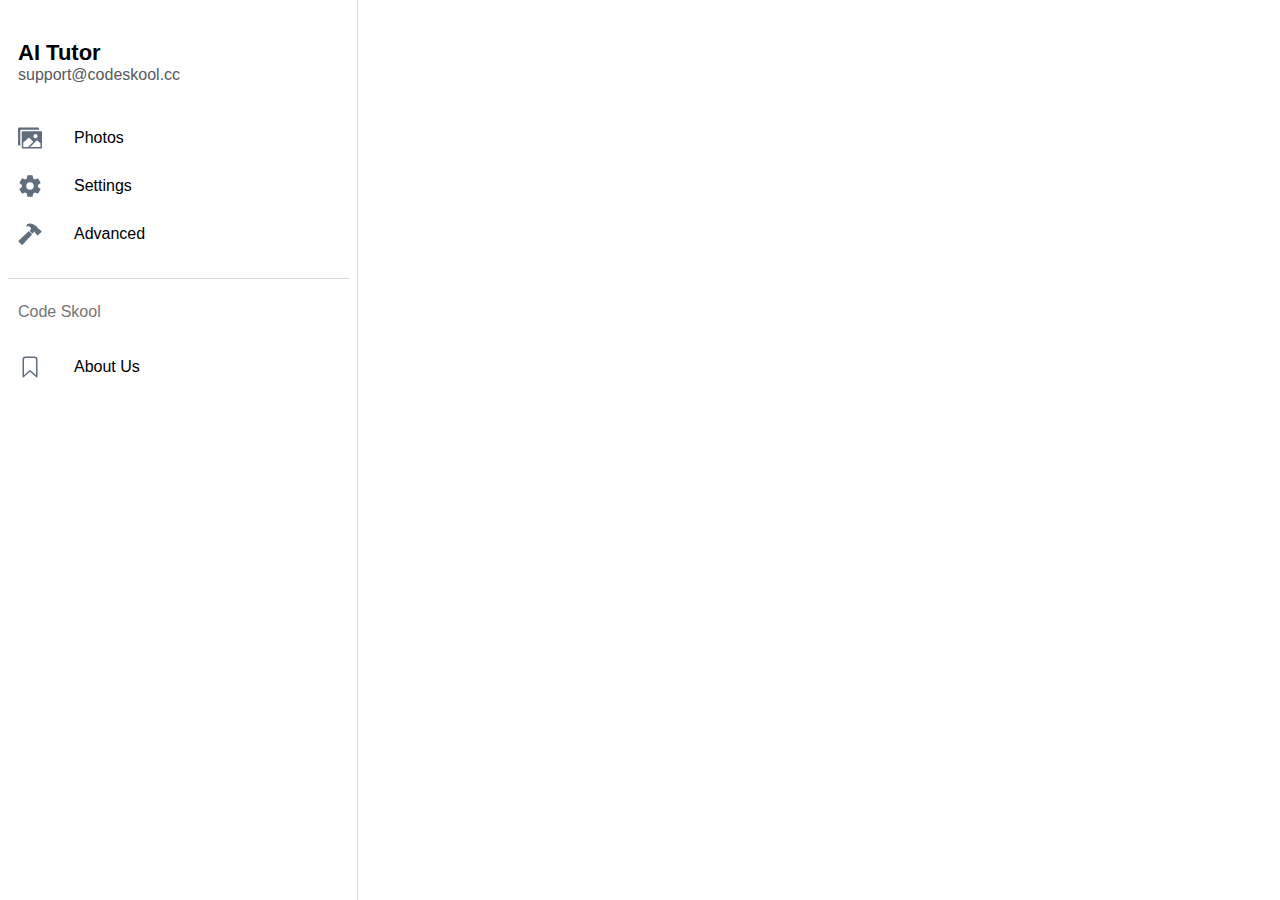
==== commit be339e88: "Update" ====
--- a/index.html
+++ b/index.html
@@ -22,8 +22,8 @@
     <meta name="apple-mobile-web-app-capable" content="yes" />
     <meta name="apple-mobile-web-app-title" content="AI Tutor" />
     <meta name="apple-mobile-web-app-status-bar-style" content="black" />
-    <script type="module" crossorigin src="/assets/index-D0gXL5G4.js"></script>
-    <link rel="stylesheet" crossorigin href="/assets/index-D4hih5ER.css">
+    <script type="module" crossorigin src="/assets/index-NDL9fHYR.js"></script>
+    <link rel="stylesheet" crossorigin href="/assets/index-BlyFtHUU.css">
     <script type="module">import.meta.url;import("_").catch(()=>1);(async function*(){})().next();if(location.protocol!="file:"){window.__vite_is_modern_browser=true}</script>
     <script type="module">!function(){if(window.__vite_is_modern_browser)return;console.warn("vite: loading legacy chunks, syntax error above and the same error below should be ignored");var e=document.getElementById("vite-legacy-polyfill"),n=document.createElement("script");n.src=e.src,n.onload=function(){System.import(document.getElementById('vite-legacy-entry').getAttribute('data-src'))},document.body.appendChild(n)}();</script>
   </head>
@@ -31,6 +31,6 @@
     <div id="root"></div>
     <script nomodule>!function(){var e=document,t=e.createElement("script");if(!("noModule"in t)&&"onbeforeload"in t){var n=!1;e.addEventListener("beforeload",(function(e){if(e.target===t)n=!0;else if(!e.target.hasAttribute("nomodule")||!n)return;e.preventDefault()}),!0),t.type="module",t.src=".",e.head.appendChild(t),t.remove()}}();</script>
     <script nomodule crossorigin id="vite-legacy-polyfill" src="assets/polyfills-legacy-e-yo_Rsl.js"></script>
-    <script nomodule crossorigin id="vite-legacy-entry" data-src="assets/index-legacy-DpVzc7h2.js">System.import(document.getElementById('vite-legacy-entry').getAttribute('data-src'))</script>
+    <script nomodule crossorigin id="vite-legacy-entry" data-src="assets/index-legacy-5kcdK-wb.js">System.import(document.getElementById('vite-legacy-entry').getAttribute('data-src'))</script>
   </body>
 </html>
--- a/assets/index-BlyFtHUU.css
+++ b/assets/index-BlyFtHUU.css
@@ -0,0 +1 @@
+:root{--ion-color-primary: #0054e9;--ion-color-primary-rgb: 0, 84, 233;--ion-color-primary-contrast: #fff;--ion-color-primary-contrast-rgb: 255, 255, 255;--ion-color-primary-shade: #004acd;--ion-color-primary-tint: #1a65eb;--ion-color-secondary: #0163aa;--ion-color-secondary-rgb: 1, 99, 170;--ion-color-secondary-contrast: #fff;--ion-color-secondary-contrast-rgb: 255, 255, 255;--ion-color-secondary-shade: #015796;--ion-color-secondary-tint: #1a73b3;--ion-color-tertiary: #6030ff;--ion-color-tertiary-rgb: 96, 48, 255;--ion-color-tertiary-contrast: #fff;--ion-color-tertiary-contrast-rgb: 255, 255, 255;--ion-color-tertiary-shade: #542ae0;--ion-color-tertiary-tint: #7045ff;--ion-color-success: #2dd55b;--ion-color-success-rgb: 45, 213, 91;--ion-color-success-contrast: #000;--ion-color-success-contrast-rgb: 0, 0, 0;--ion-color-success-shade: #28bb50;--ion-color-success-tint: #42d96b;--ion-color-warning: #ffc409;--ion-color-warning-rgb: 255, 196, 9;--ion-color-warning-contrast: #000;--ion-color-warning-contrast-rgb: 0, 0, 0;--ion-color-warning-shade: #e0ac08;--ion-color-warning-tint: #ffca22;--ion-color-danger: #c5000f;--ion-color-danger-rgb: 197, 0, 15;--ion-color-danger-contrast: #fff;--ion-color-danger-contrast-rgb: 255, 255, 255;--ion-color-danger-shade: #ad000d;--ion-color-danger-tint: #cb1a27;--ion-color-light: #f4f5f8;--ion-color-light-rgb: 244, 245, 248;--ion-color-light-contrast: #000;--ion-color-light-contrast-rgb: 0, 0, 0;--ion-color-light-shade: #d7d8da;--ion-color-light-tint: #f5f6f9;--ion-color-medium: #636469;--ion-color-medium-rgb: 99, 100, 105;--ion-color-medium-contrast: #fff;--ion-color-medium-contrast-rgb: 255, 255, 255;--ion-color-medium-shade: #57585c;--ion-color-medium-tint: #737478;--ion-color-dark: #222428;--ion-color-dark-rgb: 34, 36, 40;--ion-color-dark-contrast: #fff;--ion-color-dark-contrast-rgb: 255, 255, 255;--ion-color-dark-shade: #1e2023;--ion-color-dark-tint: #383a3e}html.ios{--ion-default-font: -apple-system, BlinkMacSystemFont, "Helvetica Neue", "Roboto", sans-serif}html.md{--ion-default-font: "Roboto", "Helvetica Neue", sans-serif}html{--ion-dynamic-font: -apple-system-body;--ion-font-family: var(--ion-default-font)}body{background:var(--ion-background-color);color:var(--ion-text-color)}body.backdrop-no-scroll{overflow:hidden}html.ios ion-modal.modal-card ion-header ion-toolbar:first-of-type,html.ios ion-modal.modal-sheet ion-header ion-toolbar:first-of-type,html.ios ion-modal ion-footer ion-toolbar:first-of-type{padding-top:6px}html.ios ion-modal.modal-card ion-header ion-toolbar:last-of-type,html.ios ion-modal.modal-sheet ion-header ion-toolbar:last-of-type{padding-bottom:6px}html.ios ion-modal ion-toolbar{padding-right:calc(var(--ion-safe-area-right) + 8px);padding-left:calc(var(--ion-safe-area-left) + 8px)}@media screen and (min-width: 768px){html.ios ion-modal.modal-card:first-of-type{--backdrop-opacity: .18}}ion-modal.modal-default.show-modal~ion-modal.modal-default{--backdrop-opacity: 0;--box-shadow: none}html.ios ion-modal.modal-card .ion-page{border-top-left-radius:var(--border-radius)}.ion-color-primary{--ion-color-base: var(--ion-color-primary, #0054e9) !important;--ion-color-base-rgb: var(--ion-color-primary-rgb, 0, 84, 233) !important;--ion-color-contrast: var(--ion-color-primary-contrast, #fff) !important;--ion-color-contrast-rgb: var(--ion-color-primary-contrast-rgb, 255, 255, 255) !important;--ion-color-shade: var(--ion-color-primary-shade, #004acd) !important;--ion-color-tint: var(--ion-color-primary-tint, #1a65eb) !important}.ion-color-secondary{--ion-color-base: var(--ion-color-secondary, #0163aa) !important;--ion-color-base-rgb: var(--ion-color-secondary-rgb, 1, 99, 170) !important;--ion-color-contrast: var(--ion-color-secondary-contrast, #fff) !important;--ion-color-contrast-rgb: var(--ion-color-secondary-contrast-rgb, 255, 255, 255) !important;--ion-color-shade: var(--ion-color-secondary-shade, #015796) !important;--ion-color-tint: var(--ion-color-secondary-tint, #1a73b3) !important}.ion-color-tertiary{--ion-color-base: var(--ion-color-tertiary, #6030ff) !important;--ion-color-base-rgb: var(--ion-color-tertiary-rgb, 96, 48, 255) !important;--ion-color-contrast: var(--ion-color-tertiary-contrast, #fff) !important;--ion-color-contrast-rgb: var(--ion-color-tertiary-contrast-rgb, 255, 255, 255) !important;--ion-color-shade: var(--ion-color-tertiary-shade, #542ae0) !important;--ion-color-tint: var(--ion-color-tertiary-tint, #7045ff) !important}.ion-color-success{--ion-color-base: var(--ion-color-success, #2dd55b) !important;--ion-color-base-rgb: var(--ion-color-success-rgb, 45, 213, 91) !important;--ion-color-contrast: var(--ion-color-success-contrast, #000) !important;--ion-color-contrast-rgb: var(--ion-color-success-contrast-rgb, 0, 0, 0) !important;--ion-color-shade: var(--ion-color-success-shade, #28bb50) !important;--ion-color-tint: var(--ion-color-success-tint, #42d96b) !important}.ion-color-warning{--ion-color-base: var(--ion-color-warning, #ffc409) !important;--ion-color-base-rgb: var(--ion-color-warning-rgb, 255, 196, 9) !important;--ion-color-contrast: var(--ion-color-warning-contrast, #000) !important;--ion-color-contrast-rgb: var(--ion-color-warning-contrast-rgb, 0, 0, 0) !important;--ion-color-shade: var(--ion-color-warning-shade, #e0ac08) !important;--ion-color-tint: var(--ion-color-warning-tint, #ffca22) !important}.ion-color-danger{--ion-color-base: var(--ion-color-danger, #c5000f) !important;--ion-color-base-rgb: var(--ion-color-danger-rgb, 197, 0, 15) !important;--ion-color-contrast: var(--ion-color-danger-contrast, #fff) !important;--ion-color-contrast-rgb: var(--ion-color-danger-contrast-rgb, 255, 255, 255) !important;--ion-color-shade: var(--ion-color-danger-shade, #ad000d) !important;--ion-color-tint: var(--ion-color-danger-tint, #cb1a27) !important}.ion-color-light{--ion-color-base: var(--ion-color-light, #f4f5f8) !important;--ion-color-base-rgb: var(--ion-color-light-rgb, 244, 245, 248) !important;--ion-color-contrast: var(--ion-color-light-contrast, #000) !important;--ion-color-contrast-rgb: var(--ion-color-light-contrast-rgb, 0, 0, 0) !important;--ion-color-shade: var(--ion-color-light-shade, #d7d8da) !important;--ion-color-tint: var(--ion-color-light-tint, #f5f6f9) !important}.ion-color-medium{--ion-color-base: var(--ion-color-medium, #636469) !important;--ion-color-base-rgb: var(--ion-color-medium-rgb, 99, 100, 105) !important;--ion-color-contrast: var(--ion-color-medium-contrast, #fff) !important;--ion-color-contrast-rgb: var(--ion-color-medium-contrast-rgb, 255, 255, 255) !important;--ion-color-shade: var(--ion-color-medium-shade, #57585c) !important;--ion-color-tint: var(--ion-color-medium-tint, #737478) !important}.ion-color-dark{--ion-color-base: var(--ion-color-dark, #222428) !important;--ion-color-base-rgb: var(--ion-color-dark-rgb, 34, 36, 40) !important;--ion-color-contrast: var(--ion-color-dark-contrast, #fff) !important;--ion-color-contrast-rgb: var(--ion-color-dark-contrast-rgb, 255, 255, 255) !important;--ion-color-shade: var(--ion-color-dark-shade, #1e2023) !important;--ion-color-tint: var(--ion-color-dark-tint, #383a3e) !important}.ion-page{left:0;right:0;top:0;bottom:0;display:flex;position:absolute;flex-direction:column;justify-content:space-between;contain:layout size style;z-index:0}ion-modal>.ion-page{position:relative;contain:layout style;height:100%}.split-pane-visible>.ion-page.split-pane-main{position:relative}ion-route,ion-route-redirect,ion-router,ion-select-option,ion-nav-controller,ion-menu-controller,ion-action-sheet-controller,ion-alert-controller,ion-loading-controller,ion-modal-controller,ion-picker-controller,ion-popover-controller,ion-toast-controller,.ion-page-hidden{display:none!important}.ion-page-invisible{opacity:0}.can-go-back>ion-header ion-back-button{display:block}html.plt-ios.plt-hybrid,html.plt-ios.plt-pwa{--ion-statusbar-padding: 20px}@supports (padding-top: 20px){html{--ion-safe-area-top: var(--ion-statusbar-padding)}}@supports (padding-top: env(safe-area-inset-top)){html{--ion-safe-area-top: env(safe-area-inset-top);--ion-safe-area-bottom: env(safe-area-inset-bottom);--ion-safe-area-left: env(safe-area-inset-left);--ion-safe-area-right: env(safe-area-inset-right)}}ion-card.ion-color .ion-inherit-color,ion-card-header.ion-color .ion-inherit-color{color:inherit}.menu-content{transform:translateZ(0)}.menu-content-open{cursor:pointer;touch-action:manipulation;pointer-events:none;overflow-y:hidden}.menu-content-open ion-content{--overflow: hidden}.menu-content-open .ion-content-scroll-host{overflow:hidden}.ios .menu-content-reveal{box-shadow:-8px 0 42px rgba(0,0,0,.08)}[dir=rtl].ios .menu-content-reveal{box-shadow:8px 0 42px rgba(0,0,0,.08)}.md .menu-content-reveal,.md .menu-content-push{box-shadow:4px 0 16px rgba(0,0,0,.18)}ion-accordion-group.accordion-group-expand-inset>ion-accordion:first-of-type{border-top-left-radius:8px;border-top-right-radius:8px}ion-accordion-group.accordion-group-expand-inset>ion-accordion:last-of-type{border-bottom-left-radius:8px;border-bottom-right-radius:8px}ion-accordion-group>ion-accordion:last-of-type ion-item[slot=header]{--border-width: 0px}ion-accordion.accordion-animated>[slot=header] .ion-accordion-toggle-icon{transition:.3s transform cubic-bezier(.25,.8,.5,1)}@media (prefers-reduced-motion: reduce){ion-accordion .ion-accordion-toggle-icon{transition:none!important}}ion-accordion.accordion-expanding>[slot=header] .ion-accordion-toggle-icon,ion-accordion.accordion-expanded>[slot=header] .ion-accordion-toggle-icon{transform:rotate(180deg)}ion-accordion-group.accordion-group-expand-inset.md>ion-accordion.accordion-previous ion-item[slot=header]{--border-width: 0px;--inner-border-width: 0px}ion-accordion-group.accordion-group-expand-inset.md>ion-accordion.accordion-expanding:first-of-type,ion-accordion-group.accordion-group-expand-inset.md>ion-accordion.accordion-expanded:first-of-type{margin-top:0}ion-input input::-webkit-date-and-time-value{text-align:start}.ion-datetime-button-overlay{--width: fit-content;--height: fit-content}.ion-datetime-button-overlay ion-datetime.datetime-grid{width:320px;min-height:320px}[ion-last-focus],header[tabindex="-1"]:focus,[role=banner][tabindex="-1"]:focus,main[tabindex="-1"]:focus,[role=main][tabindex="-1"]:focus,h1[tabindex="-1"]:focus,[role=heading][aria-level="1"][tabindex="-1"]:focus{outline:none}.popover-viewport:has(>ion-content){overflow:hidden}@supports not selector(:has(> ion-content)){.popover-viewport{overflow:hidden}}audio,canvas,progress,video{vertical-align:baseline}audio:not([controls]){display:none;height:0}b,strong{font-weight:700}img{max-width:100%}hr{height:1px;border-width:0;box-sizing:content-box}pre{overflow:auto}code,kbd,pre,samp{font-family:monospace,monospace;font-size:1em}label,input,select,textarea{font-family:inherit;line-height:normal}textarea{overflow:auto;height:auto;font:inherit;color:inherit}textarea::placeholder{padding-left:2px}form,input,optgroup,select{margin:0;font:inherit;color:inherit}html input[type=button],input[type=reset],input[type=submit]{cursor:pointer;-webkit-appearance:button}a,a div,a span,a ion-icon,a ion-label,button,button div,button span,button ion-icon,button ion-label,.ion-tappable,[tappable],[tappable] div,[tappable] span,[tappable] ion-icon,[tappable] ion-label,input,textarea{touch-action:manipulation}a ion-label,button ion-label{pointer-events:none}button{padding:0;border:0;border-radius:0;font-family:inherit;font-style:inherit;font-variant:inherit;line-height:1;text-transform:none;cursor:pointer;-webkit-appearance:button}[tappable]{cursor:pointer}a[disabled],button[disabled],html input[disabled]{cursor:default}button::-moz-focus-inner,input::-moz-focus-inner{padding:0;border:0}input[type=number]::-webkit-inner-spin-button,input[type=number]::-webkit-outer-spin-button{height:auto}input[type=search]::-webkit-search-cancel-button,input[type=search]::-webkit-search-decoration{-webkit-appearance:none}table{border-collapse:collapse;border-spacing:0}td,th{padding:0}*{box-sizing:border-box;-webkit-tap-highlight-color:rgba(0,0,0,0);-webkit-tap-highlight-color:transparent;-webkit-touch-callout:none}html{width:100%;height:100%;-webkit-text-size-adjust:100%;text-size-adjust:100%}html:not(.hydrated) body{display:none}html.ion-ce body{display:block}html.plt-pwa{height:100vh}body{-moz-osx-font-smoothing:grayscale;-webkit-font-smoothing:antialiased;margin:0;padding:0;position:fixed;width:100%;max-width:100%;height:100%;max-height:100%;transform:translateZ(0);text-rendering:optimizeLegibility;overflow:hidden;touch-action:manipulation;-webkit-user-drag:none;-ms-content-zooming:none;word-wrap:break-word;overscroll-behavior-y:none;-webkit-text-size-adjust:none;text-size-adjust:none}html{font-family:var(--ion-font-family)}@supports (-webkit-touch-callout: none){html{font:var(--ion-dynamic-font, 16px var(--ion-font-family))}}a{background-color:transparent;color:var(--ion-color-primary, #0054e9)}h1,h2,h3,h4,h5,h6{margin-top:16px;margin-bottom:10px;font-weight:500;line-height:1.2}h1{margin-top:20px;font-size:1.625rem}h2{margin-top:18px;font-size:1.5rem}h3{font-size:1.375rem}h4{font-size:1.25rem}h5{font-size:1.125rem}h6{font-size:1rem}small{font-size:75%}sub,sup{position:relative;font-size:75%;line-height:0;vertical-align:baseline}sup{top:-.5em}sub{bottom:-.25em}.ion-no-padding{--padding-start: 0;--padding-end: 0;--padding-top: 0;--padding-bottom: 0;padding:0}.ion-padding{--padding-start: var(--ion-padding, 16px);--padding-end: var(--ion-padding, 16px);--padding-top: var(--ion-padding, 16px);--padding-bottom: var(--ion-padding, 16px);-webkit-padding-start:var(--ion-padding, 16px);padding-inline-start:var(--ion-padding, 16px);-webkit-padding-end:var(--ion-padding, 16px);padding-inline-end:var(--ion-padding, 16px);padding-top:var(--ion-padding, 16px);padding-bottom:var(--ion-padding, 16px)}.ion-padding-top{--padding-top: var(--ion-padding, 16px);padding-top:var(--ion-padding, 16px)}.ion-padding-start{--padding-start: var(--ion-padding, 16px);-webkit-padding-start:var(--ion-padding, 16px);padding-inline-start:var(--ion-padding, 16px)}.ion-padding-end{--padding-end: var(--ion-padding, 16px);-webkit-padding-end:var(--ion-padding, 16px);padding-inline-end:var(--ion-padding, 16px)}.ion-padding-bottom{--padding-bottom: var(--ion-padding, 16px);padding-bottom:var(--ion-padding, 16px)}.ion-padding-vertical{--padding-top: var(--ion-padding, 16px);--padding-bottom: var(--ion-padding, 16px);padding-top:var(--ion-padding, 16px);padding-bottom:var(--ion-padding, 16px)}.ion-padding-horizontal{--padding-start: var(--ion-padding, 16px);--padding-end: var(--ion-padding, 16px);-webkit-padding-start:var(--ion-padding, 16px);padding-inline-start:var(--ion-padding, 16px);-webkit-padding-end:var(--ion-padding, 16px);padding-inline-end:var(--ion-padding, 16px)}.ion-no-margin{--margin-start: 0;--margin-end: 0;--margin-top: 0;--margin-bottom: 0;margin:0}.ion-margin{--margin-start: var(--ion-margin, 16px);--margin-end: var(--ion-margin, 16px);--margin-top: var(--ion-margin, 16px);--margin-bottom: var(--ion-margin, 16px);-webkit-margin-start:var(--ion-margin, 16px);margin-inline-start:var(--ion-margin, 16px);-webkit-margin-end:var(--ion-margin, 16px);margin-inline-end:var(--ion-margin, 16px);margin-top:var(--ion-margin, 16px);margin-bottom:var(--ion-margin, 16px)}.ion-margin-top{--margin-top: var(--ion-margin, 16px);margin-top:var(--ion-margin, 16px)}.ion-margin-start{--margin-start: var(--ion-margin, 16px);-webkit-margin-start:var(--ion-margin, 16px);margin-inline-start:var(--ion-margin, 16px)}.ion-margin-end{--margin-end: var(--ion-margin, 16px);-webkit-margin-end:var(--ion-margin, 16px);margin-inline-end:var(--ion-margin, 16px)}.ion-margin-bottom{--margin-bottom: var(--ion-margin, 16px);margin-bottom:var(--ion-margin, 16px)}.ion-margin-vertical{--margin-top: var(--ion-margin, 16px);--margin-bottom: var(--ion-margin, 16px);margin-top:var(--ion-margin, 16px);margin-bottom:var(--ion-margin, 16px)}.ion-margin-horizontal{--margin-start: var(--ion-margin, 16px);--margin-end: var(--ion-margin, 16px);-webkit-margin-start:var(--ion-margin, 16px);margin-inline-start:var(--ion-margin, 16px);-webkit-margin-end:var(--ion-margin, 16px);margin-inline-end:var(--ion-margin, 16px)}.ion-float-left{float:left!important}.ion-float-right{float:right!important}.ion-float-start{float:left!important}:host-context([dir=rtl]) .ion-float-start{float:right!important}[dir=rtl] .ion-float-start{float:right!important}@supports selector(:dir(rtl)){.ion-float-start:dir(rtl){float:right!important}}.ion-float-end{float:right!important}:host-context([dir=rtl]) .ion-float-end{float:left!important}[dir=rtl] .ion-float-end{float:left!important}@supports selector(:dir(rtl)){.ion-float-end:dir(rtl){float:left!important}}@media (min-width: 576px){.ion-float-sm-left{float:left!important}.ion-float-sm-right{float:right!important}.ion-float-sm-start{float:left!important}:host-context([dir=rtl]) .ion-float-sm-start{float:right!important}[dir=rtl] .ion-float-sm-start{float:right!important}@supports selector(:dir(rtl)){.ion-float-sm-start:dir(rtl){float:right!important}}.ion-float-sm-end{float:right!important}:host-context([dir=rtl]) .ion-float-sm-end{float:left!important}[dir=rtl] .ion-float-sm-end{float:left!important}@supports selector(:dir(rtl)){.ion-float-sm-end:dir(rtl){float:left!important}}}@media (min-width: 768px){.ion-float-md-left{float:left!important}.ion-float-md-right{float:right!important}.ion-float-md-start{float:left!important}:host-context([dir=rtl]) .ion-float-md-start{float:right!important}[dir=rtl] .ion-float-md-start{float:right!important}@supports selector(:dir(rtl)){.ion-float-md-start:dir(rtl){float:right!important}}.ion-float-md-end{float:right!important}:host-context([dir=rtl]) .ion-float-md-end{float:left!important}[dir=rtl] .ion-float-md-end{float:left!important}@supports selector(:dir(rtl)){.ion-float-md-end:dir(rtl){float:left!important}}}@media (min-width: 992px){.ion-float-lg-left{float:left!important}.ion-float-lg-right{float:right!important}.ion-float-lg-start{float:left!important}:host-context([dir=rtl]) .ion-float-lg-start{float:right!important}[dir=rtl] .ion-float-lg-start{float:right!important}@supports selector(:dir(rtl)){.ion-float-lg-start:dir(rtl){float:right!important}}.ion-float-lg-end{float:right!important}:host-context([dir=rtl]) .ion-float-lg-end{float:left!important}[dir=rtl] .ion-float-lg-end{float:left!important}@supports selector(:dir(rtl)){.ion-float-lg-end:dir(rtl){float:left!important}}}@media (min-width: 1200px){.ion-float-xl-left{float:left!important}.ion-float-xl-right{float:right!important}.ion-float-xl-start{float:left!important}:host-context([dir=rtl]) .ion-float-xl-start{float:right!important}[dir=rtl] .ion-float-xl-start{float:right!important}@supports selector(:dir(rtl)){.ion-float-xl-start:dir(rtl){float:right!important}}.ion-float-xl-end{float:right!important}:host-context([dir=rtl]) .ion-float-xl-end{float:left!important}[dir=rtl] .ion-float-xl-end{float:left!important}@supports selector(:dir(rtl)){.ion-float-xl-end:dir(rtl){float:left!important}}}.ion-text-center{text-align:center!important}.ion-text-justify{text-align:justify!important}.ion-text-start{text-align:start!important}.ion-text-end{text-align:end!important}.ion-text-left{text-align:left!important}.ion-text-right{text-align:right!important}.ion-text-nowrap{white-space:nowrap!important}.ion-text-wrap{white-space:normal!important}@media (min-width: 576px){.ion-text-sm-center{text-align:center!important}.ion-text-sm-justify{text-align:justify!important}.ion-text-sm-start{text-align:start!important}.ion-text-sm-end{text-align:end!important}.ion-text-sm-left{text-align:left!important}.ion-text-sm-right{text-align:right!important}.ion-text-sm-nowrap{white-space:nowrap!important}.ion-text-sm-wrap{white-space:normal!important}}@media (min-width: 768px){.ion-text-md-center{text-align:center!important}.ion-text-md-justify{text-align:justify!important}.ion-text-md-start{text-align:start!important}.ion-text-md-end{text-align:end!important}.ion-text-md-left{text-align:left!important}.ion-text-md-right{text-align:right!important}.ion-text-md-nowrap{white-space:nowrap!important}.ion-text-md-wrap{white-space:normal!important}}@media (min-width: 992px){.ion-text-lg-center{text-align:center!important}.ion-text-lg-justify{text-align:justify!important}.ion-text-lg-start{text-align:start!important}.ion-text-lg-end{text-align:end!important}.ion-text-lg-left{text-align:left!important}.ion-text-lg-right{text-align:right!important}.ion-text-lg-nowrap{white-space:nowrap!important}.ion-text-lg-wrap{white-space:normal!important}}@media (min-width: 1200px){.ion-text-xl-center{text-align:center!important}.ion-text-xl-justify{text-align:justify!important}.ion-text-xl-start{text-align:start!important}.ion-text-xl-end{text-align:end!important}.ion-text-xl-left{text-align:left!important}.ion-text-xl-right{text-align:right!important}.ion-text-xl-nowrap{white-space:nowrap!important}.ion-text-xl-wrap{white-space:normal!important}}.ion-text-uppercase{text-transform:uppercase!important}.ion-text-lowercase{text-transform:lowercase!important}.ion-text-capitalize{text-transform:capitalize!important}@media (min-width: 576px){.ion-text-sm-uppercase{text-transform:uppercase!important}.ion-text-sm-lowercase{text-transform:lowercase!important}.ion-text-sm-capitalize{text-transform:capitalize!important}}@media (min-width: 768px){.ion-text-md-uppercase{text-transform:uppercase!important}.ion-text-md-lowercase{text-transform:lowercase!important}.ion-text-md-capitalize{text-transform:capitalize!important}}@media (min-width: 992px){.ion-text-lg-uppercase{text-transform:uppercase!important}.ion-text-lg-lowercase{text-transform:lowercase!important}.ion-text-lg-capitalize{text-transform:capitalize!important}}@media (min-width: 1200px){.ion-text-xl-uppercase{text-transform:uppercase!important}.ion-text-xl-lowercase{text-transform:lowercase!important}.ion-text-xl-capitalize{text-transform:capitalize!important}}.ion-align-self-start{align-self:flex-start!important}.ion-align-self-end{align-self:flex-end!important}.ion-align-self-center{align-self:center!important}.ion-align-self-stretch{align-self:stretch!important}.ion-align-self-baseline{align-self:baseline!important}.ion-align-self-auto{align-self:auto!important}.ion-wrap{flex-wrap:wrap!important}.ion-nowrap{flex-wrap:nowrap!important}.ion-wrap-reverse{flex-wrap:wrap-reverse!important}.ion-justify-content-start{justify-content:flex-start!important}.ion-justify-content-center{justify-content:center!important}.ion-justify-content-end{justify-content:flex-end!important}.ion-justify-content-around{justify-content:space-around!important}.ion-justify-content-between{justify-content:space-between!important}.ion-justify-content-evenly{justify-content:space-evenly!important}.ion-align-items-start{align-items:flex-start!important}.ion-align-items-center{align-items:center!important}.ion-align-items-end{align-items:flex-end!important}.ion-align-items-stretch{align-items:stretch!important}.ion-align-items-baseline{align-items:baseline!important}.ion-hide,.ion-hide-up,.ion-hide-down{display:none!important}@media (min-width: 576px){.ion-hide-sm-up{display:none!important}}@media (max-width: 575.98px){.ion-hide-sm-down{display:none!important}}@media (min-width: 768px){.ion-hide-md-up{display:none!important}}@media (max-width: 767.98px){.ion-hide-md-down{display:none!important}}@media (min-width: 992px){.ion-hide-lg-up{display:none!important}}@media (max-width: 991.98px){.ion-hide-lg-down{display:none!important}}@media (min-width: 1200px){.ion-hide-xl-up{display:none!important}}@media (max-width: 1199.98px){.ion-hide-xl-down{display:none!important}}@media (prefers-color-scheme: dark){:root{--ion-color-primary: #4d8dff;--ion-color-primary-rgb: 77, 141, 255;--ion-color-primary-contrast: #000;--ion-color-primary-contrast-rgb: 0, 0, 0;--ion-color-primary-shade: #447ce0;--ion-color-primary-tint: #5f98ff;--ion-color-secondary: #46b1ff;--ion-color-secondary-rgb: 70, 177, 255;--ion-color-secondary-contrast: #000;--ion-color-secondary-contrast-rgb: 0, 0, 0;--ion-color-secondary-shade: #3e9ce0;--ion-color-secondary-tint: #59b9ff;--ion-color-tertiary: #8482fb;--ion-color-tertiary-rgb: 132, 130, 251;--ion-color-tertiary-contrast: #000;--ion-color-tertiary-contrast-rgb: 0, 0, 0;--ion-color-tertiary-shade: #7472dd;--ion-color-tertiary-tint: #908ffb;--ion-color-success: #2dd55b;--ion-color-success-rgb: 45, 213, 91;--ion-color-success-contrast: #000;--ion-color-success-contrast-rgb: 0, 0, 0;--ion-color-success-shade: #28bb50;--ion-color-success-tint: #42d96b;--ion-color-warning: #ffce31;--ion-color-warning-rgb: 255, 206, 49;--ion-color-warning-contrast: #000;--ion-color-warning-contrast-rgb: 0, 0, 0;--ion-color-warning-shade: #e0b52b;--ion-color-warning-tint: #ffd346;--ion-color-danger: #f24c58;--ion-color-danger-rgb: 242, 76, 88;--ion-color-danger-contrast: #000;--ion-color-danger-contrast-rgb: 0, 0, 0;--ion-color-danger-shade: #d5434d;--ion-color-danger-tint: #f35e69;--ion-color-light: #222428;--ion-color-light-rgb: 34, 36, 40;--ion-color-light-contrast: #fff;--ion-color-light-contrast-rgb: 255, 255, 255;--ion-color-light-shade: #1e2023;--ion-color-light-tint: #383a3e;--ion-color-medium: #989aa2;--ion-color-medium-rgb: 152, 154, 162;--ion-color-medium-contrast: #000;--ion-color-medium-contrast-rgb: 0, 0, 0;--ion-color-medium-shade: #86888f;--ion-color-medium-tint: #a2a4ab;--ion-color-dark: #f4f5f8;--ion-color-dark-rgb: 244, 245, 248;--ion-color-dark-contrast: #000;--ion-color-dark-contrast-rgb: 0, 0, 0;--ion-color-dark-shade: #d7d8da;--ion-color-dark-tint: #f5f6f9}:root.ios{--ion-background-color: #000000;--ion-background-color-rgb: 0, 0, 0;--ion-text-color: #ffffff;--ion-text-color-rgb: 255, 255, 255;--ion-background-color-step-50: #0d0d0d;--ion-background-color-step-100: #1a1a1a;--ion-background-color-step-150: #262626;--ion-background-color-step-200: #333333;--ion-background-color-step-250: #404040;--ion-background-color-step-300: #4d4d4d;--ion-background-color-step-350: #595959;--ion-background-color-step-400: #666666;--ion-background-color-step-450: #737373;--ion-background-color-step-500: #808080;--ion-background-color-step-550: #8c8c8c;--ion-background-color-step-600: #999999;--ion-background-color-step-650: #a6a6a6;--ion-background-color-step-700: #b3b3b3;--ion-background-color-step-750: #bfbfbf;--ion-background-color-step-800: #cccccc;--ion-background-color-step-850: #d9d9d9;--ion-background-color-step-900: #e6e6e6;--ion-background-color-step-950: #f2f2f2;--ion-text-color-step-50: #f2f2f2;--ion-text-color-step-100: #e6e6e6;--ion-text-color-step-150: #d9d9d9;--ion-text-color-step-200: #cccccc;--ion-text-color-step-250: #bfbfbf;--ion-text-color-step-300: #b3b3b3;--ion-text-color-step-350: #a6a6a6;--ion-text-color-step-400: #999999;--ion-text-color-step-450: #8c8c8c;--ion-text-color-step-500: #808080;--ion-text-color-step-550: #737373;--ion-text-color-step-600: #666666;--ion-text-color-step-650: #595959;--ion-text-color-step-700: #4d4d4d;--ion-text-color-step-750: #404040;--ion-text-color-step-800: #333333;--ion-text-color-step-850: #262626;--ion-text-color-step-900: #1a1a1a;--ion-text-color-step-950: #0d0d0d;--ion-item-background: #000000;--ion-card-background: #1c1c1d}:root.ios ion-modal{--ion-background-color: var(--ion-color-step-100, var(--ion-background-color-step-100));--ion-toolbar-background: var(--ion-color-step-150, var(--ion-background-color-step-150));--ion-toolbar-border-color: var(--ion-color-step-250, var(--ion-background-color-step-250))}:root.md{--ion-background-color: #121212;--ion-background-color-rgb: 18, 18, 18;--ion-text-color: #ffffff;--ion-text-color-rgb: 255, 255, 255;--ion-background-color-step-50: #1e1e1e;--ion-background-color-step-100: #2a2a2a;--ion-background-color-step-150: #363636;--ion-background-color-step-200: #414141;--ion-background-color-step-250: #4d4d4d;--ion-background-color-step-300: #595959;--ion-background-color-step-350: #656565;--ion-background-color-step-400: #717171;--ion-background-color-step-450: #7d7d7d;--ion-background-color-step-500: #898989;--ion-background-color-step-550: #949494;--ion-background-color-step-600: #a0a0a0;--ion-background-color-step-650: #acacac;--ion-background-color-step-700: #b8b8b8;--ion-background-color-step-750: #c4c4c4;--ion-background-color-step-800: #d0d0d0;--ion-background-color-step-850: #dbdbdb;--ion-background-color-step-900: #e7e7e7;--ion-background-color-step-950: #f3f3f3;--ion-text-color-step-50: #f3f3f3;--ion-text-color-step-100: #e7e7e7;--ion-text-color-step-150: #dbdbdb;--ion-text-color-step-200: #d0d0d0;--ion-text-color-step-250: #c4c4c4;--ion-text-color-step-300: #b8b8b8;--ion-text-color-step-350: #acacac;--ion-text-color-step-400: #a0a0a0;--ion-text-color-step-450: #949494;--ion-text-color-step-500: #898989;--ion-text-color-step-550: #7d7d7d;--ion-text-color-step-600: #717171;--ion-text-color-step-650: #656565;--ion-text-color-step-700: #595959;--ion-text-color-step-750: #4d4d4d;--ion-text-color-step-800: #414141;--ion-text-color-step-850: #363636;--ion-text-color-step-900: #2a2a2a;--ion-text-color-step-950: #1e1e1e;--ion-item-background: #1e1e1e;--ion-toolbar-background: #1f1f1f;--ion-tab-bar-background: #1f1f1f;--ion-card-background: #1e1e1e}}ion-menu ion-content{--background: var(--ion-item-background, var(--ion-background-color, #fff))}ion-menu.md ion-content{--padding-start: 8px;--padding-end: 8px;--padding-top: 20px;--padding-bottom: 20px}ion-menu.md ion-list{padding:20px 0}ion-menu.md ion-note{margin-bottom:30px}ion-menu.md ion-list-header,ion-menu.md ion-note{padding-left:10px}ion-menu.md ion-list#inbox-list{border-bottom:1px solid var(--ion-background-color-step-150, #d7d8da)}ion-menu.md ion-list#inbox-list ion-list-header{font-size:22px;font-weight:600;min-height:20px}ion-menu.md ion-list#labels-list ion-list-header{font-size:16px;margin-bottom:18px;color:#757575;min-height:26px}ion-menu.md ion-item{--padding-start: 10px;--padding-end: 10px;border-radius:4px}ion-menu.md ion-item.selected{--background: rgba(var(--ion-color-primary-rgb), .14)}ion-menu.md ion-item.selected ion-icon{color:var(--ion-color-primary)}ion-menu.md ion-item ion-icon{color:#616e7e}ion-menu.md ion-item ion-label{font-weight:500}ion-menu.ios ion-content{--padding-bottom: 20px}ion-menu.ios ion-list{padding:20px 0 0}ion-menu.ios ion-note{line-height:24px;margin-bottom:20px}ion-menu.ios ion-item{--padding-start: 16px;--padding-end: 16px;--min-height: 50px}ion-menu.ios ion-item ion-icon{font-size:24px;color:#73849a}ion-menu.ios ion-item .selected ion-icon{color:var(--ion-color-primary)}ion-menu.ios ion-list#labels-list ion-list-header{margin-bottom:8px}ion-menu.ios ion-list-header,ion-menu.ios ion-note{padding-left:16px;padding-right:16px}ion-menu.ios ion-note{margin-bottom:8px}ion-note{display:inline-block;font-size:16px;color:var(--ion-color-medium-shade)}ion-item.selected{--color: var(--ion-color-primary)}.aboutus-container{margin:1rem;text-align:justify;font-size:1rem;line-height:1.5rem}@keyframes marching-ants{0%{background-position:0 0,0 100%,0 0,100% 0}to{background-position:20px 0,-20px 100%,0 -20px,100% 20px}}:root{--rc-drag-handle-size: 12px;--rc-drag-handle-mobile-size: 24px;--rc-drag-handle-bg-colour: rgba(0, 0, 0, .2);--rc-drag-bar-size: 6px;--rc-border-color: rgba(255, 255, 255, .7);--rc-focus-color: #0088ff}.ReactCrop{position:relative;display:inline-block;cursor:crosshair;max-width:100%}.ReactCrop *,.ReactCrop *:before,.ReactCrop *:after{box-sizing:border-box}.ReactCrop--disabled,.ReactCrop--locked{cursor:inherit}.ReactCrop__child-wrapper{overflow:hidden;max-height:inherit}.ReactCrop__child-wrapper>img,.ReactCrop__child-wrapper>video{display:block;max-width:100%;max-height:inherit}.ReactCrop:not(.ReactCrop--disabled) .ReactCrop__child-wrapper>img,.ReactCrop:not(.ReactCrop--disabled) .ReactCrop__child-wrapper>video{touch-action:none}.ReactCrop:not(.ReactCrop--disabled) .ReactCrop__crop-selection{touch-action:none}.ReactCrop__crop-mask{position:absolute;top:0;right:0;bottom:0;left:0;pointer-events:none}.ReactCrop__crop-selection{position:absolute;top:0;left:0;transform:translateZ(0);cursor:move}.ReactCrop--disabled .ReactCrop__crop-selection{cursor:inherit}.ReactCrop--circular-crop .ReactCrop__crop-selection{border-radius:50%}.ReactCrop--circular-crop .ReactCrop__crop-selection:after{pointer-events:none;content:"";position:absolute;top:-1px;right:-1px;bottom:-1px;left:-1px;border:1px solid var(--rc-border-color);opacity:.3}.ReactCrop--no-animate .ReactCrop__crop-selection{outline:1px dashed white}.ReactCrop__crop-selection:not(.ReactCrop--no-animate .ReactCrop__crop-selection){animation:marching-ants 1s;background-image:linear-gradient(to right,#fff 50%,#444 50%),linear-gradient(to right,#fff 50%,#444 50%),linear-gradient(to bottom,#fff 50%,#444 50%),linear-gradient(to bottom,#fff 50%,#444 50%);background-size:10px 1px,10px 1px,1px 10px,1px 10px;background-position:0 0,0 100%,0 0,100% 0;background-repeat:repeat-x,repeat-x,repeat-y,repeat-y;color:#fff;animation-play-state:running;animation-timing-function:linear;animation-iteration-count:infinite}.ReactCrop__crop-selection:focus{outline:2px solid var(--rc-focus-color);outline-offset:-1px}.ReactCrop--invisible-crop .ReactCrop__crop-mask,.ReactCrop--invisible-crop .ReactCrop__crop-selection{display:none}.ReactCrop__rule-of-thirds-vt:before,.ReactCrop__rule-of-thirds-vt:after,.ReactCrop__rule-of-thirds-hz:before,.ReactCrop__rule-of-thirds-hz:after{content:"";display:block;position:absolute;background-color:rgba(255,255,255,.4)}.ReactCrop__rule-of-thirds-vt:before,.ReactCrop__rule-of-thirds-vt:after{width:1px;height:100%}.ReactCrop__rule-of-thirds-vt:before{left:33.3333333333%}.ReactCrop__rule-of-thirds-vt:after{left:66.6666666667%}.ReactCrop__rule-of-thirds-hz:before,.ReactCrop__rule-of-thirds-hz:after{width:100%;height:1px}.ReactCrop__rule-of-thirds-hz:before{top:33.3333333333%}.ReactCrop__rule-of-thirds-hz:after{top:66.6666666667%}.ReactCrop__drag-handle{position:absolute;width:var(--rc-drag-handle-size);height:var(--rc-drag-handle-size);background-color:var(--rc-drag-handle-bg-colour);border:1px solid var(--rc-border-color)}.ReactCrop__drag-handle:focus{background:var(--rc-focus-color)}.ReactCrop .ord-nw{top:0;left:0;transform:translate(-50%,-50%);cursor:nw-resize}.ReactCrop .ord-n{top:0;left:50%;transform:translate(-50%,-50%);cursor:n-resize}.ReactCrop .ord-ne{top:0;right:0;transform:translate(50%,-50%);cursor:ne-resize}.ReactCrop .ord-e{top:50%;right:0;transform:translate(50%,-50%);cursor:e-resize}.ReactCrop .ord-se{bottom:0;right:0;transform:translate(50%,50%);cursor:se-resize}.ReactCrop .ord-s{bottom:0;left:50%;transform:translate(-50%,50%);cursor:s-resize}.ReactCrop .ord-sw{bottom:0;left:0;transform:translate(-50%,50%);cursor:sw-resize}.ReactCrop .ord-w{top:50%;left:0;transform:translate(-50%,-50%);cursor:w-resize}.ReactCrop__disabled .ReactCrop__drag-handle{cursor:inherit}.ReactCrop__drag-bar{position:absolute}.ReactCrop__drag-bar.ord-n{top:0;left:0;width:100%;height:var(--rc-drag-bar-size);transform:translateY(-50%)}.ReactCrop__drag-bar.ord-e{right:0;top:0;width:var(--rc-drag-bar-size);height:100%;transform:translate(50%)}.ReactCrop__drag-bar.ord-s{bottom:0;left:0;width:100%;height:var(--rc-drag-bar-size);transform:translateY(50%)}.ReactCrop__drag-bar.ord-w{top:0;left:0;width:var(--rc-drag-bar-size);height:100%;transform:translate(-50%)}.ReactCrop--new-crop .ReactCrop__drag-bar,.ReactCrop--new-crop .ReactCrop__drag-handle,.ReactCrop--fixed-aspect .ReactCrop__drag-bar,.ReactCrop--fixed-aspect .ReactCrop__drag-handle.ord-n,.ReactCrop--fixed-aspect .ReactCrop__drag-handle.ord-e,.ReactCrop--fixed-aspect .ReactCrop__drag-handle.ord-s,.ReactCrop--fixed-aspect .ReactCrop__drag-handle.ord-w{display:none}@media (pointer: coarse){.ReactCrop .ord-n,.ReactCrop .ord-e,.ReactCrop .ord-s,.ReactCrop .ord-w{display:none}.ReactCrop__drag-handle{width:var(--rc-drag-handle-mobile-size);height:var(--rc-drag-handle-mobile-size)}}.crop-image{max-height:65vh}.ReactCrop__child-wrapper>img,.ReactCrop__child-wrapper>video{max-height:65vh}.crop-container{display:flex;justify-content:center;align-items:center;height:100%}.crop-buttons{display:flex;flex-direction:column;justify-content:center;margin-top:0;margin-left:.5rem;margin-right:.5rem}@media (prefers-color-scheme: dark){.wmde-markdown,.wmde-markdown-var{color-scheme:dark;--color-prettylights-syntax-comment: #8b949e;--color-prettylights-syntax-constant: #79c0ff;--color-prettylights-syntax-entity: #d2a8ff;--color-prettylights-syntax-storage-modifier-import: #c9d1d9;--color-prettylights-syntax-entity-tag: #7ee787;--color-prettylights-syntax-keyword: #ff7b72;--color-prettylights-syntax-string: #a5d6ff;--color-prettylights-syntax-variable: #ffa657;--color-prettylights-syntax-brackethighlighter-unmatched: #f85149;--color-prettylights-syntax-invalid-illegal-text: #f0f6fc;--color-prettylights-syntax-invalid-illegal-bg: #8e1519;--color-prettylights-syntax-carriage-return-text: #f0f6fc;--color-prettylights-syntax-carriage-return-bg: #b62324;--color-prettylights-syntax-string-regexp: #7ee787;--color-prettylights-syntax-markup-list: #f2cc60;--color-prettylights-syntax-markup-heading: #1f6feb;--color-prettylights-syntax-markup-italic: #c9d1d9;--color-prettylights-syntax-markup-bold: #c9d1d9;--color-prettylights-syntax-markup-deleted-text: #ffdcd7;--color-prettylights-syntax-markup-deleted-bg: #67060c;--color-prettylights-syntax-markup-inserted-text: #aff5b4;--color-prettylights-syntax-markup-inserted-bg: #033a16;--color-prettylights-syntax-markup-changed-text: #ffdfb6;--color-prettylights-syntax-markup-changed-bg: #5a1e02;--color-prettylights-syntax-markup-ignored-text: #c9d1d9;--color-prettylights-syntax-markup-ignored-bg: #1158c7;--color-prettylights-syntax-meta-diff-range: #d2a8ff;--color-prettylights-syntax-brackethighlighter-angle: #8b949e;--color-prettylights-syntax-sublimelinter-gutter-mark: #484f58;--color-prettylights-syntax-constant-other-reference-link: #a5d6ff;--color-fg-default: #c9d1d9;--color-fg-muted: #8b949e;--color-fg-subtle: #484f58;--color-canvas-default: #0d1117;--color-canvas-subtle: #161b22;--color-border-default: #30363d;--color-border-muted: #21262d;--color-neutral-muted: rgba(110, 118, 129, .4);--color-accent-fg: #58a6ff;--color-accent-emphasis: #1f6feb;--color-attention-subtle: rgba(187, 128, 9, .15);--color-danger-fg: #f85149;--color-danger-emphasis: #da3633;--color-attention-fg: #d29922;--color-attention-emphasis: #9e6a03;--color-done-fg: #a371f7;--color-done-emphasis: #8957e5;--color-success-fg: #3fb950;--color-success-emphasis: #238636;--color-copied-active-bg: #2e9b33}}@media (prefers-color-scheme: light){.wmde-markdown,.wmde-markdown-var{color-scheme:light;--color-prettylights-syntax-comment: #6e7781;--color-prettylights-syntax-constant: #0550ae;--color-prettylights-syntax-entity: #8250df;--color-prettylights-syntax-storage-modifier-import: #24292f;--color-prettylights-syntax-entity-tag: #116329;--color-prettylights-syntax-keyword: #cf222e;--color-prettylights-syntax-string: #0a3069;--color-prettylights-syntax-variable: #953800;--color-prettylights-syntax-brackethighlighter-unmatched: #82071e;--color-prettylights-syntax-invalid-illegal-text: #f6f8fa;--color-prettylights-syntax-invalid-illegal-bg: #82071e;--color-prettylights-syntax-carriage-return-text: #f6f8fa;--color-prettylights-syntax-carriage-return-bg: #cf222e;--color-prettylights-syntax-string-regexp: #116329;--color-prettylights-syntax-markup-list: #3b2300;--color-prettylights-syntax-markup-heading: #0550ae;--color-prettylights-syntax-markup-italic: #24292f;--color-prettylights-syntax-markup-bold: #24292f;--color-prettylights-syntax-markup-deleted-text: #82071e;--color-prettylights-syntax-markup-deleted-bg: #ffebe9;--color-prettylights-syntax-markup-inserted-text: #116329;--color-prettylights-syntax-markup-inserted-bg: #dafbe1;--color-prettylights-syntax-markup-changed-text: #953800;--color-prettylights-syntax-markup-changed-bg: #ffd8b5;--color-prettylights-syntax-markup-ignored-text: #eaeef2;--color-prettylights-syntax-markup-ignored-bg: #0550ae;--color-prettylights-syntax-meta-diff-range: #8250df;--color-prettylights-syntax-brackethighlighter-angle: #57606a;--color-prettylights-syntax-sublimelinter-gutter-mark: #8c959f;--color-prettylights-syntax-constant-other-reference-link: #0a3069;--color-fg-default: #24292f;--color-fg-muted: #57606a;--color-fg-subtle: #6e7781;--color-canvas-default: #ffffff;--color-canvas-subtle: #f6f8fa;--color-border-default: #d0d7de;--color-border-muted: hsl(210, 18%, 87%);--color-neutral-muted: rgba(175, 184, 193, .2);--color-accent-fg: #0969da;--color-accent-emphasis: #0969da;--color-attention-subtle: #fff8c5;--color-danger-fg: #d1242f;--color-danger-emphasis: #cf222e;--color-attention-fg: #9a6700;--color-attention-emphasis: #9a6700;--color-done-fg: #8250df;--color-done-emphasis: #8250df;--color-success-fg: #1a7f37;--color-success-emphasis: #1f883d;--color-copied-active-bg: #2e9b33}}[data-color-mode*=dark] .wmde-markdown,[data-color-mode*=dark] .wmde-markdown-var,.wmde-markdown-var[data-color-mode*=dark],.wmde-markdown[data-color-mode*=dark],body[data-color-mode*=dark]{color-scheme:dark;--color-prettylights-syntax-comment: #8b949e;--color-prettylights-syntax-constant: #79c0ff;--color-prettylights-syntax-entity: #d2a8ff;--color-prettylights-syntax-storage-modifier-import: #c9d1d9;--color-prettylights-syntax-entity-tag: #7ee787;--color-prettylights-syntax-keyword: #ff7b72;--color-prettylights-syntax-string: #a5d6ff;--color-prettylights-syntax-variable: #ffa657;--color-prettylights-syntax-brackethighlighter-unmatched: #f85149;--color-prettylights-syntax-invalid-illegal-text: #f0f6fc;--color-prettylights-syntax-invalid-illegal-bg: #8e1519;--color-prettylights-syntax-carriage-return-text: #f0f6fc;--color-prettylights-syntax-carriage-return-bg: #b62324;--color-prettylights-syntax-string-regexp: #7ee787;--color-prettylights-syntax-markup-list: #f2cc60;--color-prettylights-syntax-markup-heading: #1f6feb;--color-prettylights-syntax-markup-italic: #c9d1d9;--color-prettylights-syntax-markup-bold: #c9d1d9;--color-prettylights-syntax-markup-deleted-text: #ffdcd7;--color-prettylights-syntax-markup-deleted-bg: #67060c;--color-prettylights-syntax-markup-inserted-text: #aff5b4;--color-prettylights-syntax-markup-inserted-bg: #033a16;--color-prettylights-syntax-markup-changed-text: #ffdfb6;--color-prettylights-syntax-markup-changed-bg: #5a1e02;--color-prettylights-syntax-markup-ignored-text: #c9d1d9;--color-prettylights-syntax-markup-ignored-bg: #1158c7;--color-prettylights-syntax-meta-diff-range: #d2a8ff;--color-prettylights-syntax-brackethighlighter-angle: #8b949e;--color-prettylights-syntax-sublimelinter-gutter-mark: #484f58;--color-prettylights-syntax-constant-other-reference-link: #a5d6ff;--color-fg-default: #c9d1d9;--color-fg-muted: #8b949e;--color-fg-subtle: #484f58;--color-canvas-default: #0d1117;--color-canvas-subtle: #161b22;--color-border-default: #30363d;--color-border-muted: #21262d;--color-neutral-muted: rgba(110, 118, 129, .4);--color-accent-fg: #58a6ff;--color-accent-emphasis: #1f6feb;--color-attention-subtle: rgba(187, 128, 9, .15);--color-danger-fg: #f85149}[data-color-mode*=light] .wmde-markdown,[data-color-mode*=light] .wmde-markdown-var,.wmde-markdown-var[data-color-mode*=light],.wmde-markdown[data-color-mode*=light],body[data-color-mode*=light]{color-scheme:light;--color-prettylights-syntax-comment: #6e7781;--color-prettylights-syntax-constant: #0550ae;--color-prettylights-syntax-entity: #8250df;--color-prettylights-syntax-storage-modifier-import: #24292f;--color-prettylights-syntax-entity-tag: #116329;--color-prettylights-syntax-keyword: #cf222e;--color-prettylights-syntax-string: #0a3069;--color-prettylights-syntax-variable: #953800;--color-prettylights-syntax-brackethighlighter-unmatched: #82071e;--color-prettylights-syntax-invalid-illegal-text: #f6f8fa;--color-prettylights-syntax-invalid-illegal-bg: #82071e;--color-prettylights-syntax-carriage-return-text: #f6f8fa;--color-prettylights-syntax-carriage-return-bg: #cf222e;--color-prettylights-syntax-string-regexp: #116329;--color-prettylights-syntax-markup-list: #3b2300;--color-prettylights-syntax-markup-heading: #0550ae;--color-prettylights-syntax-markup-italic: #24292f;--color-prettylights-syntax-markup-bold: #24292f;--color-prettylights-syntax-markup-deleted-text: #82071e;--color-prettylights-syntax-markup-deleted-bg: #ffebe9;--color-prettylights-syntax-markup-inserted-text: #116329;--color-prettylights-syntax-markup-inserted-bg: #dafbe1;--color-prettylights-syntax-markup-changed-text: #953800;--color-prettylights-syntax-markup-changed-bg: #ffd8b5;--color-prettylights-syntax-markup-ignored-text: #eaeef2;--color-prettylights-syntax-markup-ignored-bg: #0550ae;--color-prettylights-syntax-meta-diff-range: #8250df;--color-prettylights-syntax-brackethighlighter-angle: #57606a;--color-prettylights-syntax-sublimelinter-gutter-mark: #8c959f;--color-prettylights-syntax-constant-other-reference-link: #0a3069;--color-fg-default: #24292f;--color-fg-muted: #57606a;--color-fg-subtle: #6e7781;--color-canvas-default: #ffffff;--color-canvas-subtle: #f6f8fa;--color-border-default: #d0d7de;--color-border-muted: hsl(210, 18%, 87%);--color-neutral-muted: rgba(175, 184, 193, .2);--color-accent-fg: #0969da;--color-accent-emphasis: #0969da;--color-attention-subtle: #fff8c5;--color-danger-fg: #cf222e}.wmde-markdown{-webkit-text-size-adjust:100%;font-family:-apple-system,BlinkMacSystemFont,Segoe UI,Noto Sans,Helvetica,Arial,sans-serif,"Apple Color Emoji","Segoe UI Emoji";font-size:16px;line-height:1.5;word-wrap:break-word;color:var(--color-fg-default);background-color:var(--color-canvas-default)}.wmde-markdown details,.wmde-markdown figcaption,.wmde-markdown figure{display:block}.wmde-markdown summary{display:list-item}.wmde-markdown [hidden]{display:none!important}.wmde-markdown a{background-color:transparent;color:var(--color-accent-fg);text-decoration:none}.wmde-markdown a:active,.wmde-markdown a:hover{outline-width:0}.wmde-markdown abbr[title]{border-bottom:none;-webkit-text-decoration:underline dotted;text-decoration:underline dotted}.wmde-markdown b,.wmde-markdown strong{font-weight:600}.wmde-markdown dfn{font-style:italic}.wmde-markdown h1{margin:.67em 0;font-weight:600;padding-bottom:.3em;font-size:2em;border-bottom:1px solid var(--color-border-muted)}.wmde-markdown mark{background-color:var(--color-attention-subtle);color:var(--color-text-primary)}.wmde-markdown small{font-size:90%}.wmde-markdown sub,.wmde-markdown sup{font-size:75%;line-height:0;position:relative;vertical-align:baseline}.wmde-markdown sub{bottom:-.25em}.wmde-markdown sup{top:-.5em}.wmde-markdown img{display:inline-block;border-style:none;max-width:100%;box-sizing:content-box;background-color:var(--color-canvas-default)}.wmde-markdown code,.wmde-markdown kbd,.wmde-markdown pre,.wmde-markdown samp{font-family:monospace,monospace;font-size:1em}.wmde-markdown figure{margin:1em 40px}.wmde-markdown hr{box-sizing:content-box;overflow:hidden;background:transparent;border:0;border-bottom:1px solid var(--color-border-muted);height:.25em;padding:0;margin:24px 0;background-color:var(--color-border-default)}.wmde-markdown input{font:inherit;margin:0;overflow:visible;font-family:inherit;font-size:inherit;line-height:inherit}.wmde-markdown [type=button],.wmde-markdown [type=reset],.wmde-markdown [type=submit]{-webkit-appearance:button}.wmde-markdown [type=button]::-moz-focus-inner,.wmde-markdown [type=reset]::-moz-focus-inner,.wmde-markdown [type=submit]::-moz-focus-inner{border-style:none;padding:0}.wmde-markdown [type=button]:-moz-focusring,.wmde-markdown [type=reset]:-moz-focusring,.wmde-markdown [type=submit]:-moz-focusring{outline:1px dotted ButtonText}.wmde-markdown [type=checkbox],.wmde-markdown [type=radio]{box-sizing:border-box;padding:0}.wmde-markdown [type=number]::-webkit-inner-spin-button,.wmde-markdown [type=number]::-webkit-outer-spin-button{height:auto}.wmde-markdown [type=search]{-webkit-appearance:textfield;outline-offset:-2px}.wmde-markdown [type=search]::-webkit-search-cancel-button,.wmde-markdown [type=search]::-webkit-search-decoration{-webkit-appearance:none}.wmde-markdown ::-webkit-input-placeholder{color:inherit;opacity:.54}.wmde-markdown ::-webkit-file-upload-button{-webkit-appearance:button;font:inherit}.wmde-markdown a:hover{text-decoration:underline}.wmde-markdown hr:before{display:table;content:""}.wmde-markdown hr:after{display:table;clear:both;content:""}.wmde-markdown table{border-spacing:0;border-collapse:collapse;display:block;width:max-content;max-width:100%}.wmde-markdown td,.wmde-markdown th{padding:0}.wmde-markdown details summary{cursor:pointer}.wmde-markdown details:not([open])>*:not(summary){display:none!important}.wmde-markdown kbd{display:inline-block;padding:3px 5px;font:11px ui-monospace,SFMono-Regular,SF Mono,Menlo,Consolas,Liberation Mono,monospace;line-height:10px;color:var(--color-fg-default);vertical-align:middle;background-color:var(--color-canvas-subtle);border:solid 1px var(--color-neutral-muted);border-bottom-color:var(--color-neutral-muted);border-radius:6px;box-shadow:inset 0 -1px 0 var(--color-neutral-muted)}.wmde-markdown h1,.wmde-markdown h2,.wmde-markdown h3,.wmde-markdown h4,.wmde-markdown h5,.wmde-markdown h6{margin-top:24px;margin-bottom:16px;font-weight:600;line-height:1.25}.wmde-markdown h2{font-weight:600;padding-bottom:.3em;font-size:1.5em;border-bottom:1px solid var(--color-border-muted)}.wmde-markdown h3{font-weight:600;font-size:1.25em}.wmde-markdown h4{font-weight:600;font-size:1em}.wmde-markdown h5{font-weight:600;font-size:.875em}.wmde-markdown h6{font-weight:600;font-size:.85em;color:var(--color-fg-muted)}.wmde-markdown p{margin-top:0;margin-bottom:10px}.wmde-markdown blockquote{margin:0;padding:0 1em;color:var(--color-fg-muted);border-left:.25em solid var(--color-border-default)}.wmde-markdown ul,.wmde-markdown ol{margin-top:0;margin-bottom:0;padding-left:2em}.wmde-markdown ol ol,.wmde-markdown ul ol{list-style-type:lower-roman}.wmde-markdown ul ul ol,.wmde-markdown ul ol ol,.wmde-markdown ol ul ol,.wmde-markdown ol ol ol{list-style-type:lower-alpha}.wmde-markdown dd{margin-left:0}.wmde-markdown tt,.wmde-markdown code{font-family:ui-monospace,SFMono-Regular,SF Mono,Menlo,Consolas,Liberation Mono,monospace;font-size:12px}.wmde-markdown pre{margin-top:0;margin-bottom:0;font-family:ui-monospace,SFMono-Regular,SF Mono,Menlo,Consolas,Liberation Mono,monospace;font-size:12px;word-wrap:normal}.wmde-markdown .octicon{display:inline-block;overflow:visible!important;vertical-align:text-bottom;fill:currentColor}.wmde-markdown ::placeholder{color:var(--color-fg-subtle);opacity:1}.wmde-markdown input::-webkit-outer-spin-button,.wmde-markdown input::-webkit-inner-spin-button{margin:0;-webkit-appearance:none;appearance:none}.wmde-markdown [data-catalyst]{display:block}.wmde-markdown:before{display:table;content:""}.wmde-markdown:after{display:table;clear:both;content:""}.wmde-markdown>*:first-child{margin-top:0!important}.wmde-markdown>*:last-child{margin-bottom:0!important}.wmde-markdown a:not([href]){color:inherit;text-decoration:none}.wmde-markdown .absent{color:var(--color-danger-fg)}.wmde-markdown a.anchor{float:left;padding-right:4px;margin-left:-20px;line-height:1}.wmde-markdown .anchor:focus{outline:none}.wmde-markdown p,.wmde-markdown blockquote,.wmde-markdown ul,.wmde-markdown ol,.wmde-markdown dl,.wmde-markdown table,.wmde-markdown pre,.wmde-markdown details{margin-top:0;margin-bottom:16px}.wmde-markdown blockquote>:first-child{margin-top:0}.wmde-markdown blockquote>:last-child{margin-bottom:0}.wmde-markdown sup>a:before{content:"["}.wmde-markdown sup>a:after{content:"]"}.wmde-markdown h1 .octicon-link,.wmde-markdown h2 .octicon-link,.wmde-markdown h3 .octicon-link,.wmde-markdown h4 .octicon-link,.wmde-markdown h5 .octicon-link,.wmde-markdown h6 .octicon-link{color:var(--color-fg-default);vertical-align:middle;visibility:hidden}.wmde-markdown h1:hover .anchor,.wmde-markdown h2:hover .anchor,.wmde-markdown h3:hover .anchor,.wmde-markdown h4:hover .anchor,.wmde-markdown h5:hover .anchor,.wmde-markdown h6:hover .anchor{text-decoration:none}.wmde-markdown h1:hover .anchor .octicon-link,.wmde-markdown h2:hover .anchor .octicon-link,.wmde-markdown h3:hover .anchor .octicon-link,.wmde-markdown h4:hover .anchor .octicon-link,.wmde-markdown h5:hover .anchor .octicon-link,.wmde-markdown h6:hover .anchor .octicon-link{visibility:visible}.wmde-markdown h1 tt,.wmde-markdown h1 code,.wmde-markdown h2 tt,.wmde-markdown h2 code,.wmde-markdown h3 tt,.wmde-markdown h3 code,.wmde-markdown h4 tt,.wmde-markdown h4 code,.wmde-markdown h5 tt,.wmde-markdown h5 code,.wmde-markdown h6 tt,.wmde-markdown h6 code{padding:0 .2em;font-size:inherit}.wmde-markdown ul.no-list,.wmde-markdown ol.no-list{padding:0;list-style-type:none}.wmde-markdown ol[type="1"]{list-style-type:decimal}.wmde-markdown ol[type=a]{list-style-type:lower-alpha}.wmde-markdown ol[type=i]{list-style-type:lower-roman}.wmde-markdown div>ol:not([type]){list-style-type:decimal}.wmde-markdown ul ul,.wmde-markdown ul ol,.wmde-markdown ol ol,.wmde-markdown ol ul{margin-top:0;margin-bottom:0}.wmde-markdown li>p{margin-top:16px}.wmde-markdown li+li{margin-top:.25em}.wmde-markdown dl{padding:0}.wmde-markdown dl dt{padding:0;margin-top:16px;font-size:1em;font-style:italic;font-weight:600}.wmde-markdown dl dd{padding:0 16px;margin-bottom:16px}.wmde-markdown table th{font-weight:600}.wmde-markdown table th,.wmde-markdown table td{padding:6px 13px;border:1px solid var(--color-border-default)}.wmde-markdown table tr{background-color:var(--color-canvas-default);border-top:1px solid var(--color-border-muted)}.wmde-markdown table tr:nth-child(2n){background-color:var(--color-canvas-subtle)}.wmde-markdown table img{background-color:transparent}.wmde-markdown img[align=right]{padding-left:20px}.wmde-markdown img[align=left]{padding-right:20px}.wmde-markdown .emoji{max-width:none;vertical-align:text-top;background-color:transparent}.wmde-markdown span.frame{display:block;overflow:hidden}.wmde-markdown span.frame>span{display:block;float:left;width:auto;padding:7px;margin:13px 0 0;overflow:hidden;border:1px solid var(--color-border-default)}.wmde-markdown span.frame span img{display:block;float:left}.wmde-markdown span.frame span span{display:block;padding:5px 0 0;clear:both;color:var(--color-fg-default)}.wmde-markdown span.align-center{display:block;overflow:hidden;clear:both}.wmde-markdown span.align-center>span{display:block;margin:13px auto 0;overflow:hidden;text-align:center}.wmde-markdown span.align-center span img{margin:0 auto;text-align:center}.wmde-markdown span.align-right{display:block;overflow:hidden;clear:both}.wmde-markdown span.align-right>span{display:block;margin:13px 0 0;overflow:hidden;text-align:right}.wmde-markdown span.align-right span img{margin:0;text-align:right}.wmde-markdown span.float-left{display:block;float:left;margin-right:13px;overflow:hidden}.wmde-markdown span.float-left span{margin:13px 0 0}.wmde-markdown span.float-right{display:block;float:right;margin-left:13px;overflow:hidden}.wmde-markdown span.float-right>span{display:block;margin:13px auto 0;overflow:hidden;text-align:right}.wmde-markdown code,.wmde-markdown tt{padding:.2em .4em;margin:0;font-size:85%;background-color:var(--color-neutral-muted);border-radius:6px}.wmde-markdown code br,.wmde-markdown tt br{display:none}.wmde-markdown del code{text-decoration:inherit}.wmde-markdown pre code{font-size:100%}.wmde-markdown pre>code{padding:0;margin:0;word-break:normal;white-space:pre;background:transparent;border:0}.wmde-markdown pre{font-size:85%;line-height:1.45;background-color:var(--color-canvas-subtle);border-radius:6px}.wmde-markdown pre code,.wmde-markdown pre tt{display:inline;max-width:auto;padding:0;margin:0;overflow:visible;line-height:inherit;word-wrap:normal;background-color:transparent;border:0}.wmde-markdown pre>code{padding:16px;overflow:auto;display:block}.wmde-markdown pre>code::-webkit-scrollbar{background:transparent;width:8px;height:8px}.wmde-markdown pre>code::-webkit-scrollbar-thumb{background:var(--color-fg-muted);border-radius:10px}.wmde-markdown .csv-data td,.wmde-markdown .csv-data th{padding:5px;overflow:hidden;font-size:12px;line-height:1;text-align:left;white-space:nowrap}.wmde-markdown .csv-data .blob-num{padding:10px 8px 9px;text-align:right;background:var(--color-canvas-default);border:0}.wmde-markdown .csv-data tr{border-top:0}.wmde-markdown .csv-data th{font-weight:600;background:var(--color-canvas-subtle);border-top:0}.wmde-markdown .footnotes{font-size:12px;color:var(--color-fg-muted);border-top:1px solid var(--color-border-default)}.wmde-markdown .footnotes ol{padding-left:16px}.wmde-markdown .footnotes li{position:relative}.wmde-markdown .footnotes li:target:before{position:absolute;top:-8px;right:-8px;bottom:-8px;left:-24px;pointer-events:none;content:"";border:2px solid var(--color-accent-emphasis);border-radius:6px}.wmde-markdown .footnotes li:target{color:var(--color-fg-default)}.wmde-markdown .footnotes .data-footnote-backref g-emoji{font-family:monospace}.wmde-markdown .task-list-item{list-style-type:none}.wmde-markdown .task-list-item label{font-weight:400}.wmde-markdown .task-list-item.enabled label{cursor:pointer}.wmde-markdown .task-list-item+.wmde-markdown .task-list-item{margin-top:3px}.wmde-markdown .task-list-item .handle{display:none}.wmde-markdown .task-list-item-checkbox,.wmde-markdown .contains-task-list input[type=checkbox]{margin:0 .2em .25em -1.6em;vertical-align:middle}.wmde-markdown .contains-task-list:dir(rtl) .task-list-item-checkbox,.wmde-markdown .contains-task-list:dir(rtl) input[type=checkbox]{margin:0 -1.6em .25em .2em}.wmde-markdown ::-webkit-calendar-picker-indicator{filter:invert(50%)}.wmde-markdown pre{position:relative}.wmde-markdown pre .copied{visibility:hidden;display:flex;position:absolute;cursor:pointer;color:var(--color-fg-default);top:6px;right:6px;border-radius:5px;background:var(--color-border-default);padding:6px;font-size:12px;transition:all .3s}.wmde-markdown pre .copied .octicon-copy{display:block}.wmde-markdown pre .copied .octicon-check{display:none}.wmde-markdown pre:hover .copied{visibility:visible}.wmde-markdown pre:hover .copied:hover{background:var(--color-prettylights-syntax-entity-tag);color:var(--color-canvas-default)}.wmde-markdown pre:hover .copied:active,.wmde-markdown pre .copied.active{background:var(--color-copied-active-bg);color:var(--color-canvas-default)}.wmde-markdown pre .active .octicon-copy{display:none}.wmde-markdown pre .active .octicon-check{display:block}.wmde-markdown .markdown-alert{padding:.5rem 1em;color:inherit;margin-bottom:16px;border-left:.25em solid var(--borderColor-default, var(--color-border-default))}.wmde-markdown .markdown-alert>:last-child{margin-bottom:0!important}.wmde-markdown .markdown-alert .markdown-alert-title{display:flex;align-items:center;line-height:1;font-weight:500;font-size:14px}.wmde-markdown .markdown-alert .markdown-alert-title svg.octicon{margin-right:var(--base-size-8, 8px)!important}.wmde-markdown .markdown-alert.markdown-alert-note{border-left-color:var(--borderColor-accent-emphasis, var(--color-accent-emphasis))}.wmde-markdown .markdown-alert.markdown-alert-note .markdown-alert-title{color:var(--fgColor-accent, var(--color-accent-fg))}.wmde-markdown .markdown-alert.markdown-alert-tip{border-left-color:var(--borderColor-success-emphasis, var(--color-success-emphasis))}.wmde-markdown .markdown-alert.markdown-alert-tip .markdown-alert-title{color:var(--fgColor-success, var(--color-success-fg))}.wmde-markdown .markdown-alert.markdown-alert-important{border-left-color:var(--borderColor-done-emphasis, var(--color-done-emphasis))}.wmde-markdown .markdown-alert.markdown-alert-important .markdown-alert-title{color:var(--fgColor-done, var(--color-done-fg))}.wmde-markdown .markdown-alert.markdown-alert-warning{border-left-color:var(--borderColor-attention-emphasis, var(--color-attention-emphasis))}.wmde-markdown .markdown-alert.markdown-alert-warning .markdown-alert-title{color:var(--fgColor-attention, var(--color-attention-fg))}.wmde-markdown .markdown-alert.markdown-alert-caution{border-left-color:var(--borderColor-danger-emphasis, var(--color-danger-emphasis))}.wmde-markdown .markdown-alert.markdown-alert-caution .markdown-alert-title{color:var(--fgColor-danger, var(--color-danger-fg))}.wmde-markdown .highlight-line{background-color:var(--color-neutral-muted)}.wmde-markdown .code-line.line-number:before{display:inline-block;width:1rem;text-align:right;margin-right:16px;color:var(--color-fg-subtle);content:attr(line);white-space:nowrap}.wmde-markdown .token.comment,.wmde-markdown .token.prolog,.wmde-markdown .token.doctype,.wmde-markdown .token.cdata{color:var(--color-prettylights-syntax-comment)}.wmde-markdown .token.namespace{opacity:.7}.wmde-markdown .token.property,.wmde-markdown .token.tag,.wmde-markdown .token.selector,.wmde-markdown .token.constant,.wmde-markdown .token.symbol,.wmde-markdown .token.deleted{color:var(--color-prettylights-syntax-entity-tag)}.wmde-markdown .token.maybe-class-name{color:var(--color-prettylights-syntax-variable)}.wmde-markdown .token.property-access,.wmde-markdown .token.operator,.wmde-markdown .token.boolean,.wmde-markdown .token.number,.wmde-markdown .token.selector .token.class,.wmde-markdown .token.attr-name,.wmde-markdown .token.string,.wmde-markdown .token.char,.wmde-markdown .token.builtin{color:var(--color-prettylights-syntax-constant)}.wmde-markdown .token.deleted{color:var(--color-prettylights-syntax-markup-deleted-text)}.wmde-markdown .code-line .token.deleted{background-color:var(--color-prettylights-syntax-markup-deleted-bg)}.wmde-markdown .token.inserted{color:var(--color-prettylights-syntax-markup-inserted-text)}.wmde-markdown .code-line .token.inserted{background-color:var(--color-prettylights-syntax-markup-inserted-bg)}.wmde-markdown .token.variable{color:var(--color-prettylights-syntax-constant)}.wmde-markdown .token.entity,.wmde-markdown .token.url,.wmde-markdown .language-css .token.string,.wmde-markdown .style .token.string,.wmde-markdown .token.color,.wmde-markdown .token.atrule,.wmde-markdown .token.attr-value,.wmde-markdown .token.function,.wmde-markdown .token.class-name{color:var(--color-prettylights-syntax-string)}.wmde-markdown .token.rule,.wmde-markdown .token.regex,.wmde-markdown .token.important,.wmde-markdown .token.keyword{color:var(--color-prettylights-syntax-keyword)}.wmde-markdown .token.coord{color:var(--color-prettylights-syntax-meta-diff-range)}.wmde-markdown .token.important,.wmde-markdown .token.bold{font-weight:700}.wmde-markdown .token.italic{font-style:italic}.wmde-markdown .token.entity{cursor:help}.w-md-editor-area{overflow:auto;border-radius:5px}.w-md-editor-text{min-height:100%;position:relative;text-align:left;white-space:pre-wrap;word-break:keep-all;overflow-wrap:break-word;box-sizing:border-box;padding:10px;margin:0;font-size:14px!important;line-height:18px!important;font-variant-ligatures:common-ligatures}.w-md-editor-text-pre,.w-md-editor-text-input,.w-md-editor-text>.w-md-editor-text-pre{margin:0;border:0;background:none;box-sizing:inherit;display:inherit;font-family:inherit;font-family:var(--md-editor-font-family)!important;font-size:inherit;font-style:inherit;font-variant-ligatures:inherit;font-weight:inherit;letter-spacing:inherit;line-height:inherit;tab-size:inherit;text-indent:inherit;text-rendering:inherit;text-transform:inherit;white-space:inherit;overflow-wrap:inherit;word-break:inherit;word-break:normal;padding:0}.w-md-editor-text-pre{position:relative;margin:0!important;pointer-events:none;background-color:transparent!important}.w-md-editor-text-pre>code{padding:0!important;font-family:var(--md-editor-font-family)!important;font-size:14px!important;line-height:18px!important}.w-md-editor-text-input{position:absolute;top:0;left:0;height:100%;width:100%;resize:none;color:inherit;overflow:hidden;outline:0;padding:inherit;-webkit-font-smoothing:antialiased;-webkit-text-fill-color:transparent}.w-md-editor-text-input:empty{-webkit-text-fill-color:inherit!important}.w-md-editor-text-pre,.w-md-editor-text-input{word-wrap:pre;word-break:break-word;white-space:pre-wrap}@media all and (-ms-high-contrast: none),(-ms-high-contrast: active){.w-md-editor-text-input{color:transparent!important}.w-md-editor-text-input::selection{background-color:#accef7!important;color:transparent!important}}.w-md-editor-text-pre .punctuation{color:var(--color-prettylights-syntax-comment, #8b949e)!important}.w-md-editor-text-pre .token.url,.w-md-editor-text-pre .token.content{color:var(--color-prettylights-syntax-constant, #0550ae)!important}.w-md-editor-text-pre .token.title.important{color:var(--color-prettylights-syntax-markup-bold, #24292f)}.w-md-editor-text-pre .token.code-block .function{color:var(--color-prettylights-syntax-entity, #8250df)}.w-md-editor-text-pre .token.bold{font-weight:unset!important}.w-md-editor-text-pre .token.title{line-height:unset!important;font-size:unset!important;font-weight:unset!important}.w-md-editor-text-pre .token.code.keyword{color:var(--color-prettylights-syntax-constant, #0550ae)!important}.w-md-editor-text-pre .token.strike,.w-md-editor-text-pre .token.strike .content{color:var(--color-prettylights-syntax-markup-deleted-text, #82071e)!important}.w-md-editor-toolbar-child{position:absolute;border-radius:3px;box-shadow:0 0 0 1px var(--md-editor-box-shadow-color),0 0 0 var(--md-editor-box-shadow-color),0 1px 1px var(--md-editor-box-shadow-color);background-color:var(--md-editor-background-color);z-index:1;display:none}.w-md-editor-toolbar-child.active{display:block}.w-md-editor-toolbar-child .w-md-editor-toolbar{border-bottom:0;padding:3px;border-radius:3px}.w-md-editor-toolbar-child .w-md-editor-toolbar ul>li{display:block}.w-md-editor-toolbar-child .w-md-editor-toolbar ul>li button{width:-webkit-fill-available;height:initial;box-sizing:border-box;padding:3px 4px 2px;margin:0}.w-md-editor-toolbar{border-bottom:1px solid var(--md-editor-box-shadow-color);background-color:var(--md-editor-background-color);padding:3px;display:flex;justify-content:space-between;align-items:center;border-radius:3px 3px 0 0;-webkit-user-select:none;user-select:none;flex-wrap:wrap}.w-md-editor-toolbar.bottom{border-bottom:0px;border-top:1px solid var(--md-editor-box-shadow-color);border-radius:0 0 3px 3px}.w-md-editor-toolbar ul,.w-md-editor-toolbar li{margin:0;padding:0;list-style:none;line-height:initial}.w-md-editor-toolbar li{display:inline-block;font-size:14px}.w-md-editor-toolbar li+li{margin:0}.w-md-editor-toolbar li>button{border:none;height:20px;line-height:14px;background:none;padding:4px;margin:0 1px;border-radius:2px;text-transform:none;font-weight:400;overflow:visible;outline:none;cursor:pointer;transition:all .3s;white-space:nowrap;color:var(--color-fg-default)}.w-md-editor-toolbar li>button:hover,.w-md-editor-toolbar li>button:focus{background-color:var(--color-neutral-muted);color:var(--color-accent-fg)}.w-md-editor-toolbar li>button:active{background-color:var(--color-neutral-muted);color:var(--color-danger-fg)}.w-md-editor-toolbar li>button:disabled{color:var(--md-editor-box-shadow-color);cursor:not-allowed}.w-md-editor-toolbar li>button:disabled:hover{background-color:transparent;color:var(--md-editor-box-shadow-color)}.w-md-editor-toolbar li.active>button{color:var(--color-accent-fg);background-color:var(--color-neutral-muted)}.w-md-editor-toolbar-divider{height:14px;width:1px;margin:-3px 3px 0!important;vertical-align:middle;background-color:var(--md-editor-box-shadow-color)}.w-md-editor-bar{position:absolute;cursor:s-resize;right:0;bottom:0;margin-top:-11px;margin-right:0;width:14px;z-index:3;height:10px;border-radius:0 0 3px;-webkit-user-select:none;user-select:none}.w-md-editor-bar svg{display:block;margin:0 auto}.w-md-editor{text-align:left;border-radius:3px;padding-bottom:1px;position:relative;color:var(--color-fg-default);--md-editor-font-family: "Helvetica Neue", Helvetica, Arial, sans-serif;--md-editor-background-color: var(--color-canvas-default, #ffffff);--md-editor-box-shadow-color: var(--color-border-default, #d0d7de);box-shadow:0 0 0 1px var(--md-editor-box-shadow-color),0 0 0 var(--md-editor-box-shadow-color),0 1px 1px var(--md-editor-box-shadow-color);background-color:var(--md-editor-background-color);font-family:Helvetica Neue,Helvetica,Arial,sans-serif;display:flex;flex-direction:column}.w-md-editor.w-md-editor-rtl{direction:rtl!important;text-align:right!important}.w-md-editor.w-md-editor-rtl .w-md-editor-preview{right:unset!important;left:0;text-align:right!important;box-shadow:inset -1px 0 0 0 var(--md-editor-box-shadow-color)}.w-md-editor.w-md-editor-rtl .w-md-editor-text{text-align:right!important}.w-md-editor-toolbar{height:-webkit-fit-content;height:fit-content}.w-md-editor-content{height:100%;overflow:auto;position:relative;border-radius:0 0 3px}.w-md-editor .copied{display:none!important}.w-md-editor-input{width:50%;height:100%}.w-md-editor-text-pre>code{word-break:break-word!important;white-space:pre-wrap!important}.w-md-editor-preview{width:50%;box-sizing:border-box;box-shadow:inset 1px 0 0 0 var(--md-editor-box-shadow-color);position:absolute;padding:10px 20px;overflow:auto;top:0;right:0;bottom:0;border-radius:0 0 5px;display:flex;flex-direction:column}.w-md-editor-preview .anchor{display:none}.w-md-editor-preview .contains-task-list li.task-list-item{list-style:none}.w-md-editor-show-preview .w-md-editor-input{width:0%;overflow:hidden;background-color:var(--md-editor-background-color)}.w-md-editor-show-preview .w-md-editor-preview{width:100%;box-shadow:inset 0 0}.w-md-editor-show-edit .w-md-editor-input{width:100%}.w-md-editor-show-edit .w-md-editor-preview{width:0%;padding:0}.w-md-editor-fullscreen{overflow:hidden;position:fixed;z-index:99999;top:0;left:0;right:0;bottom:0;height:100%!important}.w-md-editor-fullscreen .w-md-editor-content{height:100%}.md-editor{height:-webkit-fill-available!important}
